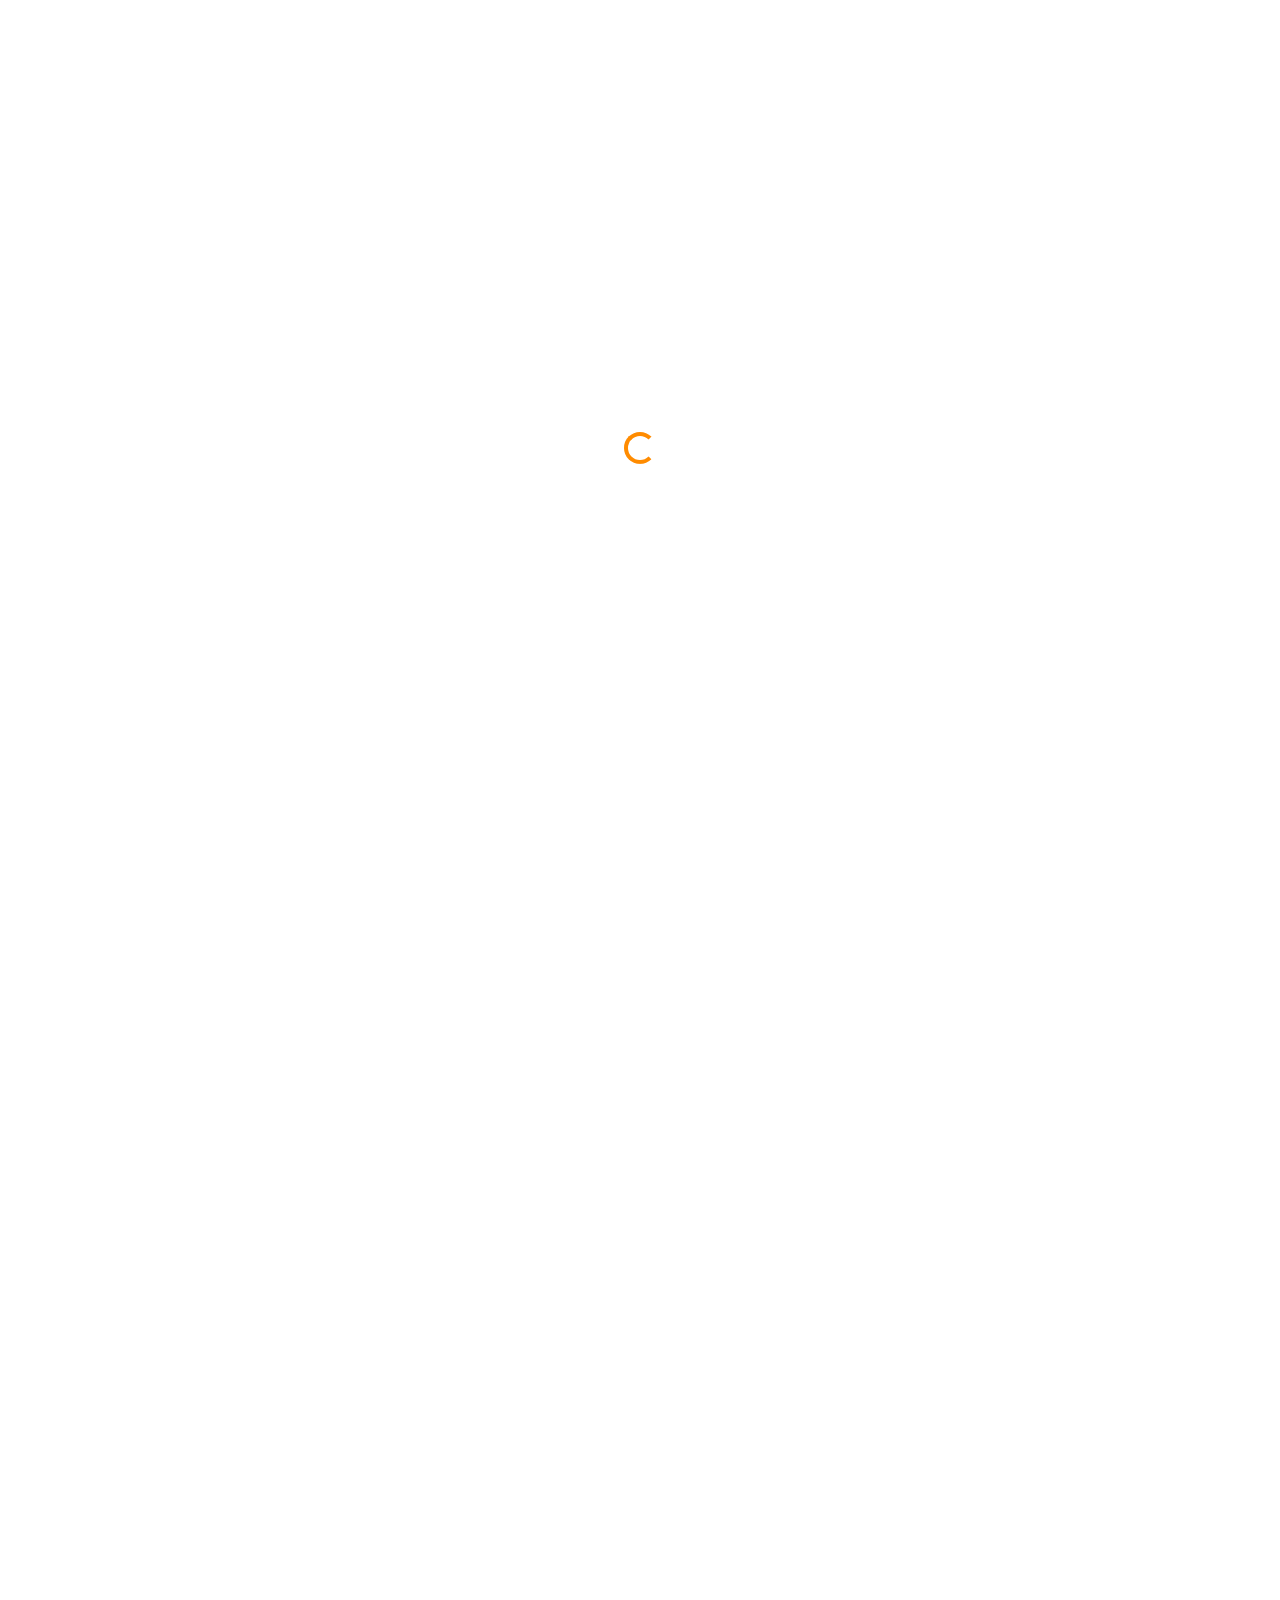
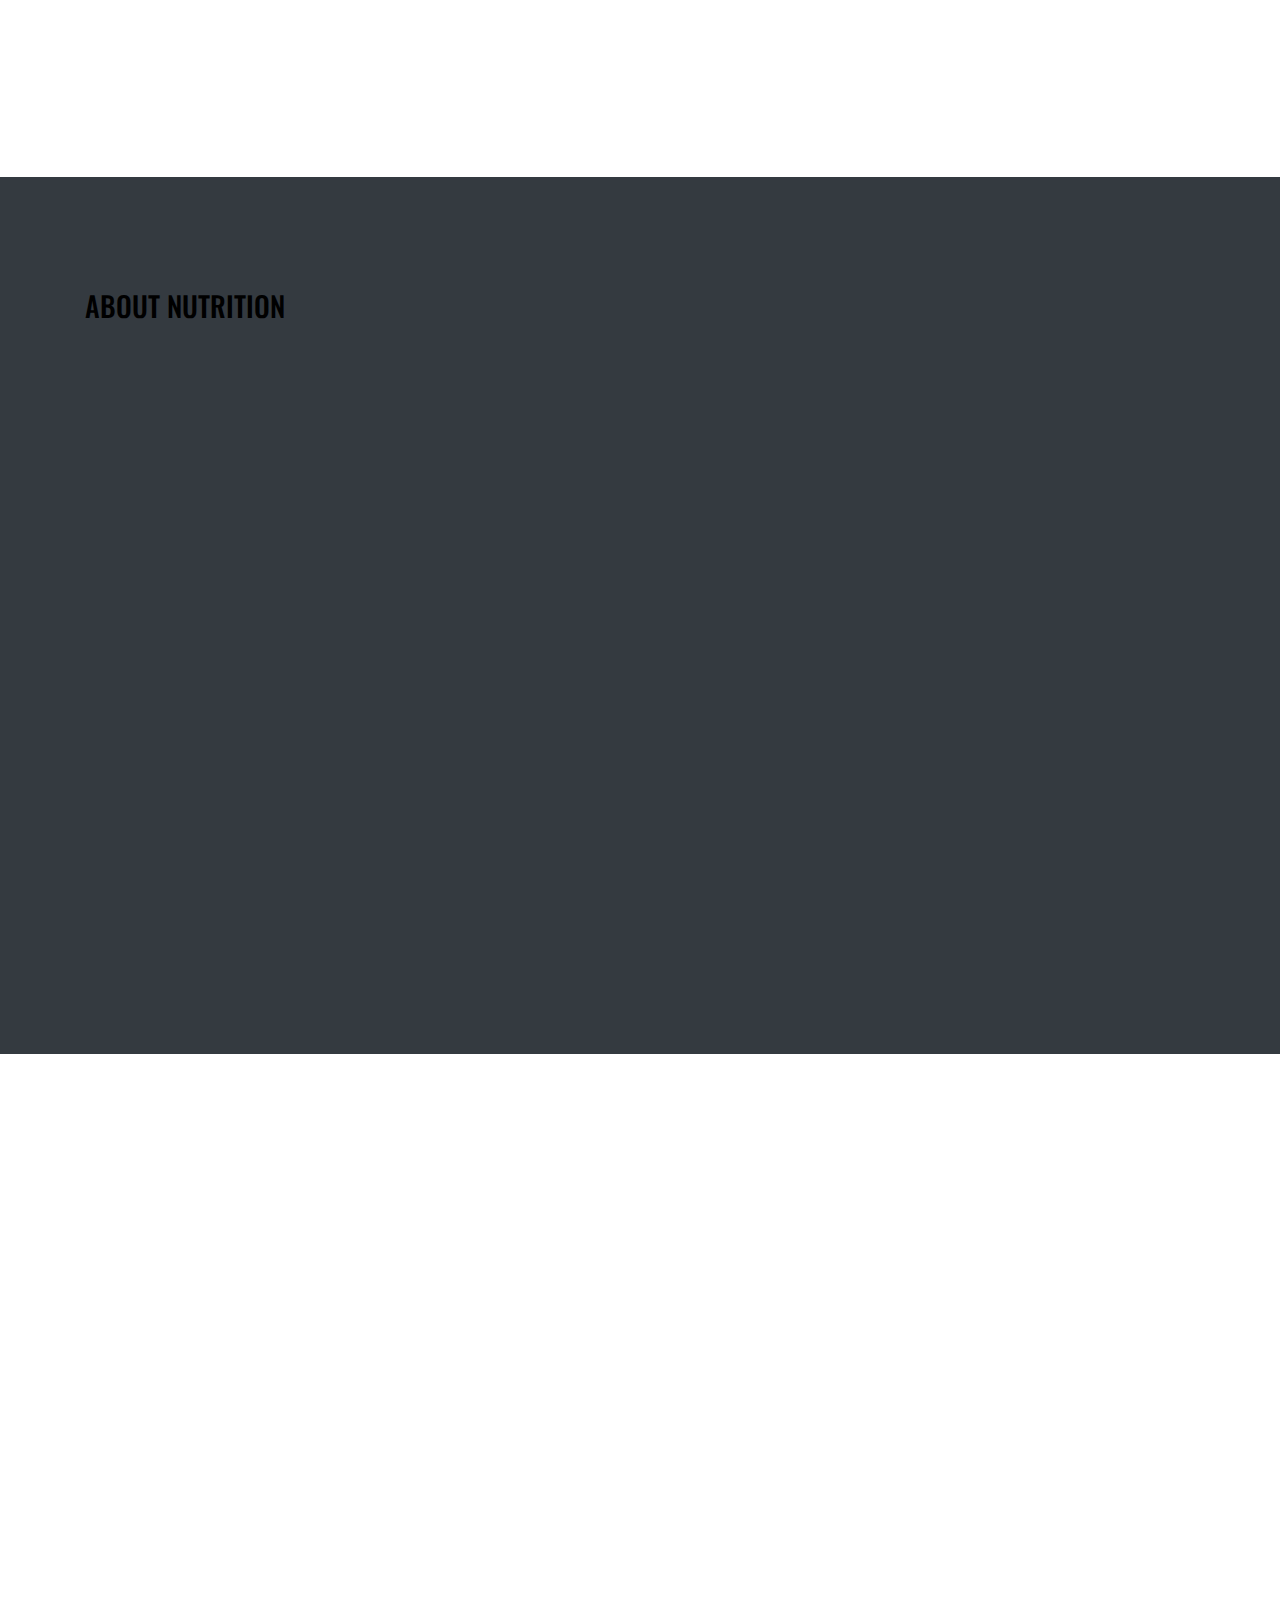
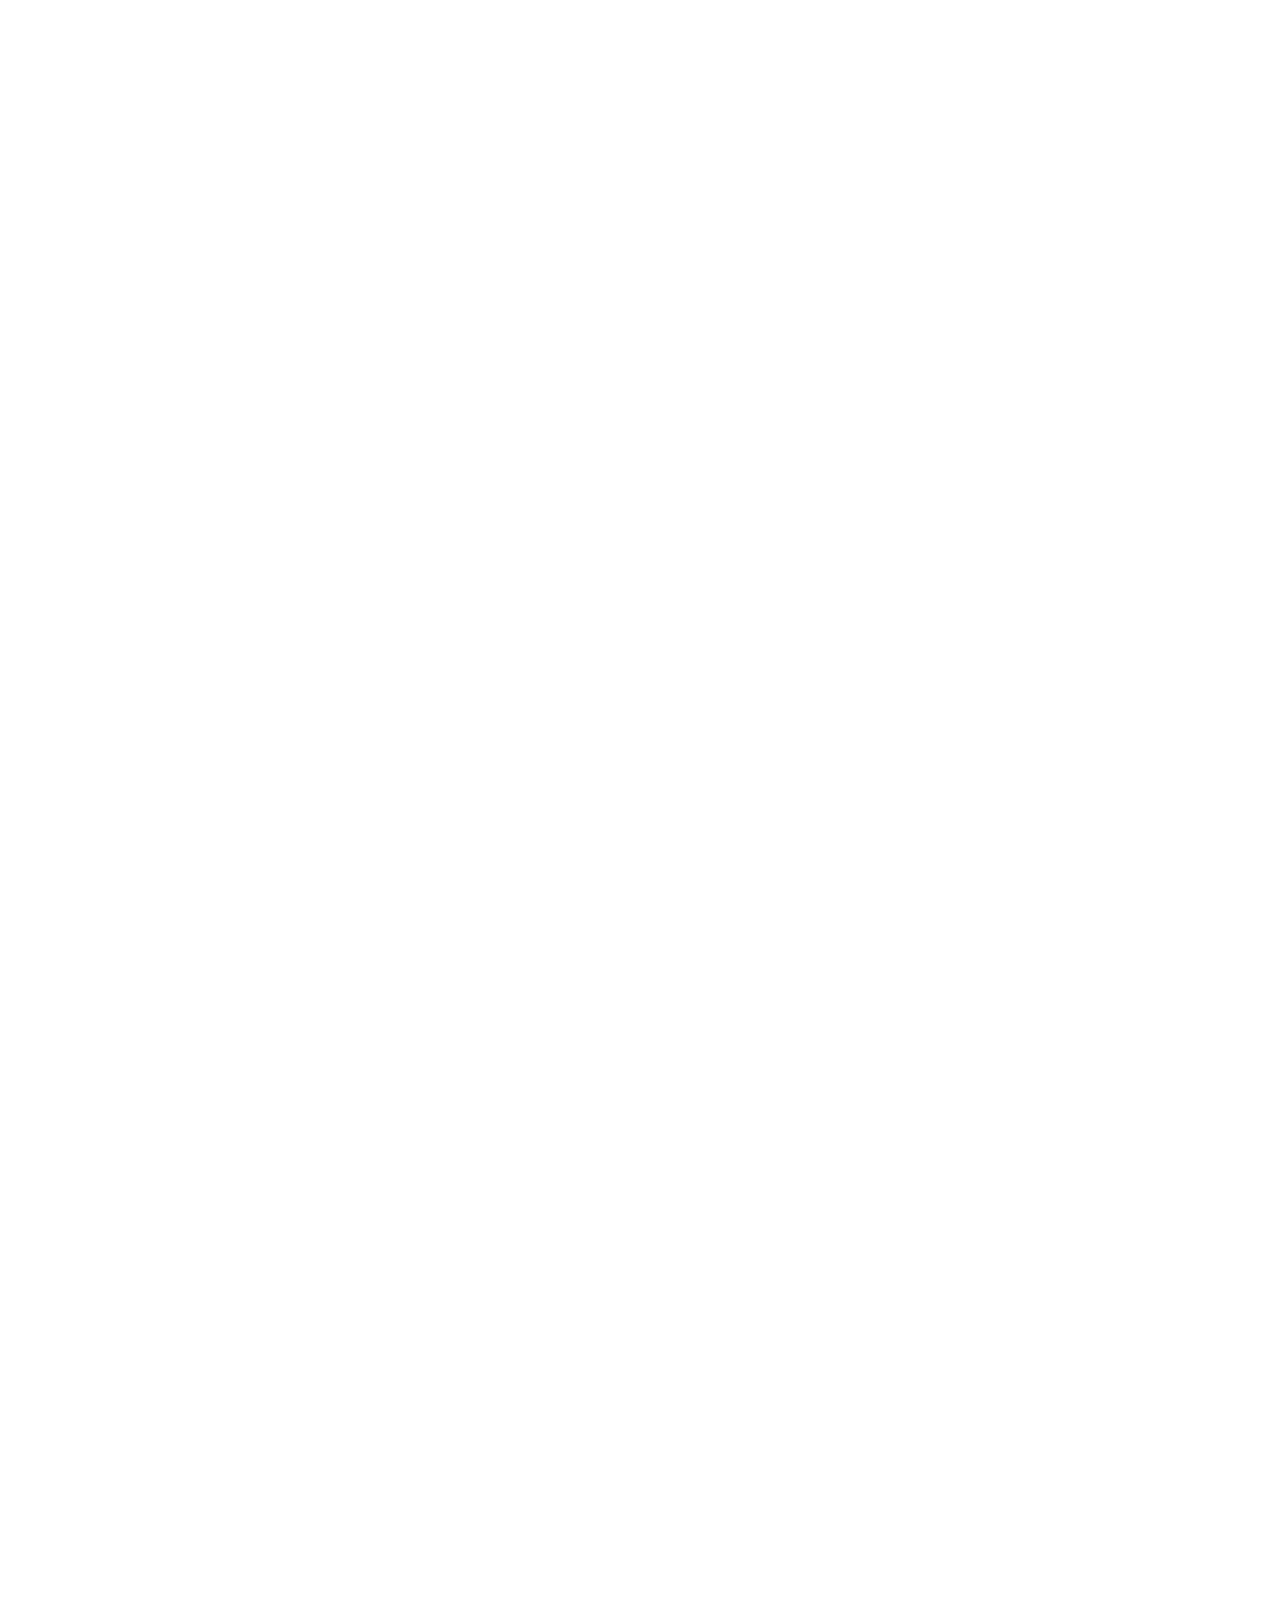
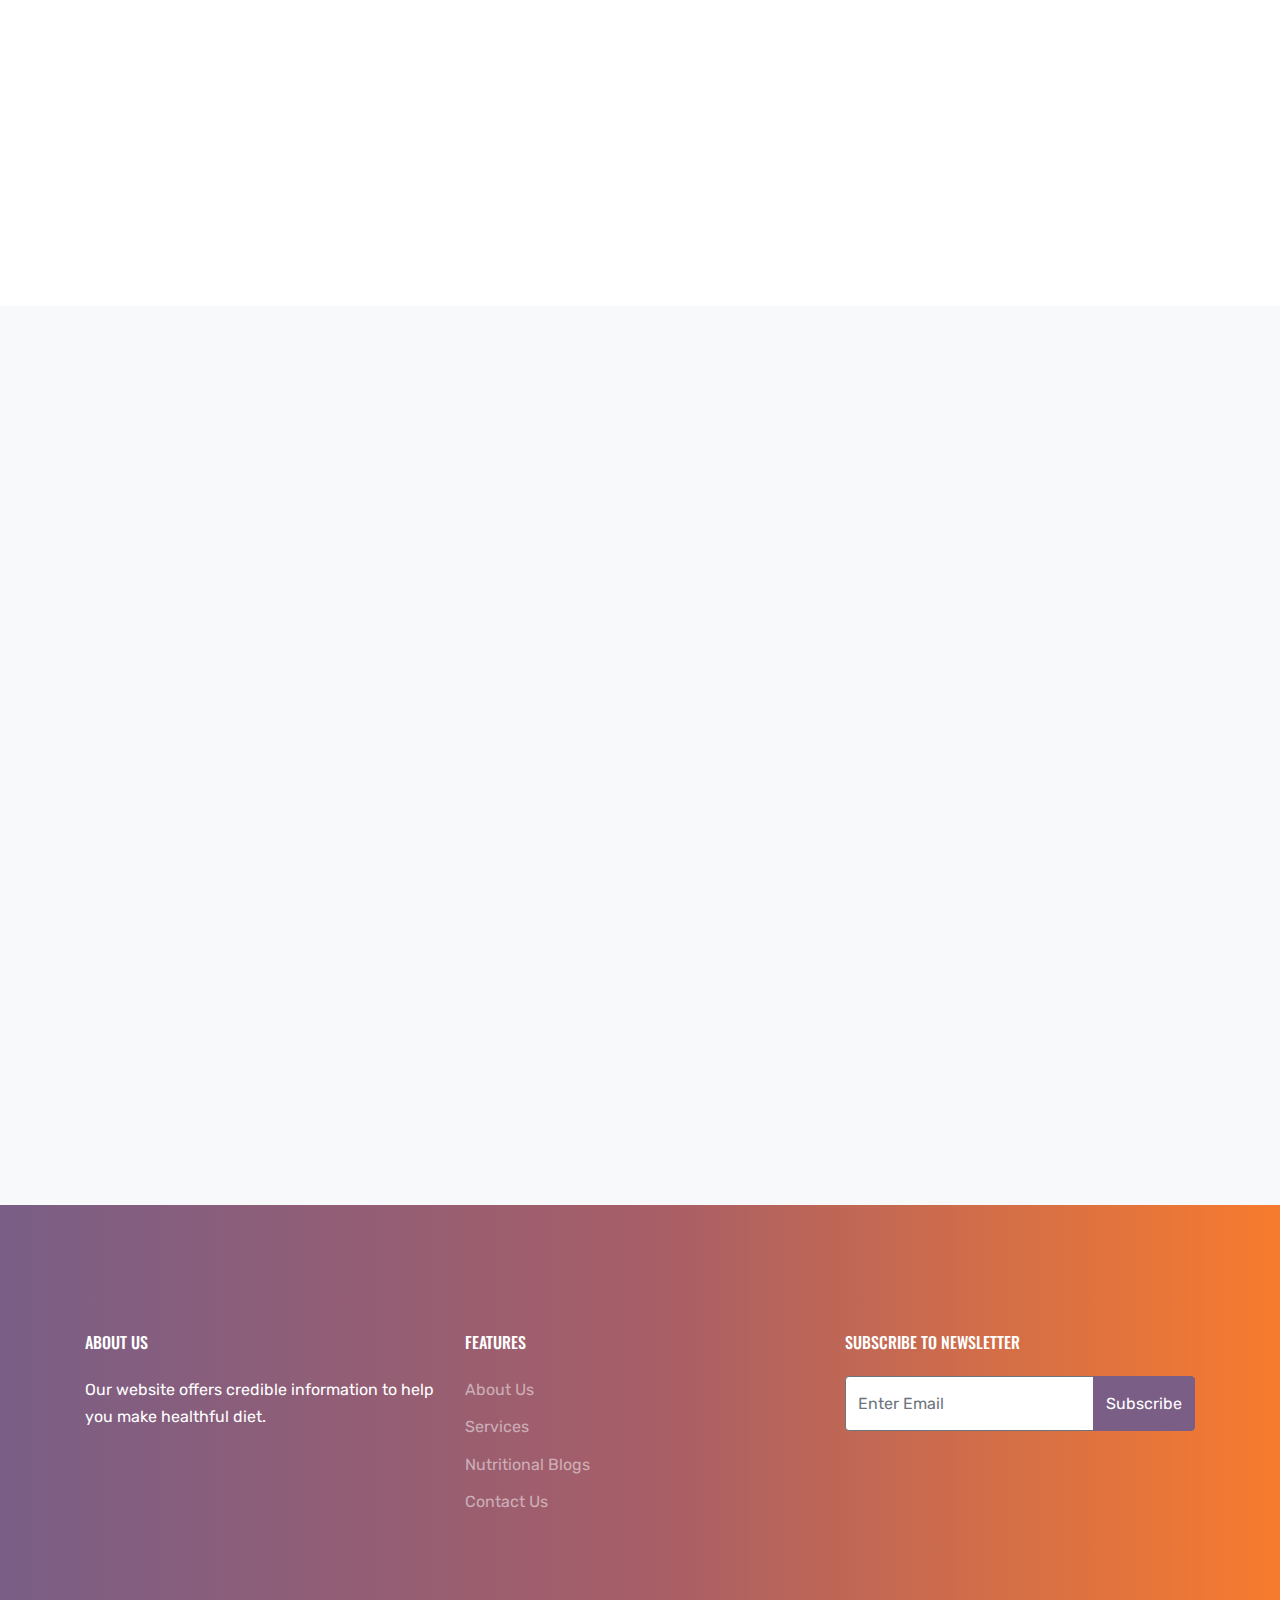
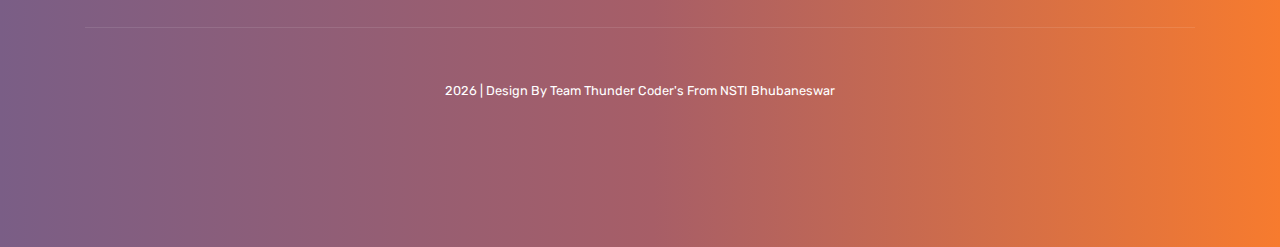
==== index.html @ 6507479a "initial commit" ====
<!doctype html>
<html lang="en">
  <head>
    <title>Nutrition Tracker</title>
    <meta charset="utf-8">
    <meta name="viewport" content="width=device-width, initial-scale=1, shrink-to-fit=no">

    <link href="https://fonts.googleapis.com/css?family=Rubik:300,400,700|Oswald:400,700" rel="stylesheet">

    <link rel="stylesheet" href="fonts/icomoon/style.css">

    <link rel="stylesheet" href="css/bootstrap.min.css">
    <link rel="stylesheet" href="css/jquery.fancybox.min.css">
    <link rel="stylesheet" href="css/owl.carousel.min.css">
    <link rel="stylesheet" href="css/owl.theme.default.min.css">
    <link rel="stylesheet" href="fonts/flaticon/font/flaticon.css">
    <link rel="stylesheet" href="css/aos.css">

    <!-- MAIN CSS -->
    <link rel="stylesheet" href="css/style.css">
    
  </head>
  <body data-spy="scroll" data-target=".site-navbar-target" data-offset="300">

  <div id="overlayer"></div>
  <div class="loader">
    <div class="spinner-border text-primary" role="status">
      <span class="sr-only">Loading...</span>
    </div>
  </div>
  
  <div class="site-wrap"  id="home-section">

    <div class="site-mobile-menu site-navbar-target">
      <div class="site-mobile-menu-header">
        <div class="site-mobile-menu-close mt-3">
          <span class="icon-close2 js-menu-toggle"></span>
        </div>
      </div>
      <div class="site-mobile-menu-body"></div>
    </div>
   

    <div class="top-bar">
      <div class="container">
        <div class="row">
          <div class="col-12">
            
            <a href="#" class="text-white"><span class="">IBM - ADIT(2019-21) | Major Project - Nutrition Tracker | Team -  Thunder Coder's From NSTI Bhubaneswar</span></a>
            <div class="float-right">
            <a href="https://github.com/AdityaBurman" class="text-white"><span class="mr-2 text-white icon-github"></span> <span class="d-none d-md-inline-block"></span></a>

            </div>

          </div>
          
        </div>
        
      </div>
    </div>
      
    <header class="site-navbar js-sticky-header site-navbar-target" role="banner">

      <div class="container">
        <div class="row align-items-center position-relative">
          
            
            <div class="site-logo">
              <a href="index.html" class="text-black"><span class="text-primary">Nutrition Tracker</a>
            </div>
            
            <div class="col-12">
              <nav class="site-navigation text-right ml-auto " role="navigation">

                <ul class="site-menu main-menu js-clone-nav ml-auto d-none d-lg-block">
                <li><a href="#home-section" class="nav-link">Home</a></li>
                <li class="has-children">
                  <a href="#services-section" class="nav-link">Services</a>
                  <ul class="dropdown arrow-top">
                    <li><a href="calorie1.html" class="nav-link">Track Your Daily Calorie</a></li>
                    <li><a href="bmi1.html" class="nav-link">Track Your BMI</a></li>
                    <li><a href="#" class="nav-link">More Services Comming Soon</a></li>
                  </ul>
                </li>
              

                <li class="has-children">
                  <a href="#about-section" class="nav-link">About Us</a>
                  <ul class="dropdown arrow-top">
                    <li><a href="#about-section" class="nav-link">Importance of Nutrition</a></li>
                    <li><a href="#team-section" class="nav-link">Team</a></li>
                    <li><a href="#contact-section" class="nav-link">Contact Us</a></li>
                  </ul>
                </li>
                <li class="has-children">
                  <a href="#blog-section" class="nav-link">Nutrition Blogs</a>
                  <ul class="dropdown arrow-top">
                    <li><a href="Blog1.html" class="nav-link">Nutrition By Age</a></li>
                    <li><a href="Blog2.html" class="nav-link">Healthy Living</a></li>
                    <li><a href="Blog3.html" class="nav-link">Diet & Health Condition</a></li>
                    <li><a href="Blog4.html" class="nav-link">Dietary Supplements</a></li>
                    <li><a href="Blog5.html" class="nav-link">Food Safety</a></li>
                    <li><a href="Blog6.html" class="nav-link">Other Diets</a></li>
                  </ul>
                </li>
                
                <li><a href="#contact-section" class="nav-link">Contact Us</a></li>
              </ul>
              </nav>
          
            </div>

          <div class="toggle-button d-inline-block d-lg-none"><a href="#" class="site-menu-toggle py-5 js-menu-toggle text-black"><span class="icon-menu h3"></span></a></div>

        </div>
      </div>
      
    </header>
    
    <div class="owl-carousel slide-one-item">
      

      

      <div class="site-section-cover overlay img-bg-section" style="background-image: url('images/hero_3.jpg'); " >
        <div class="container">
          <div class="row align-items-center justify-content-center text-center">
            <div class="col-md-12 col-lg-7">
              <h1 data-aos="fade-up" data-aos-delay="">Welcome to Nutrition World</h1>  
              <p class="mb-5" data-aos="fade-up" data-aos-delay="100">Our website offers credible information to help you make healthful diet</p>
              <p data-aos="fade-up" data-aos-delay="200"><a href="#" class="btn btn-outline-white border-w-2 btn-md">Explore Now</a></p>
            </div>
          </div>
        </div>

      </div>

      <div class="site-section-cover overlay img-bg-section" style="background-image: url('images/hero_2.jpg'); " >
        <div class="container">
          <div class="row align-items-center justify-content-center text-center">
            <div class="col-md-12 col-lg-8">
              <h1 data-aos="fade-up" data-aos-delay="">Good Nutrition will prevent 95% of all disease.</h1>      
              <p class="mb-5" data-aos="fade-up" data-aos-delay="100"></p>
              <p data-aos="fade-up" data-aos-delay="200"><a href="#" class="btn btn-outline-white border-w-2 btn-md">Explore Now</a></p>
            </div>
          </div>
        </div>

      </div>
      <div class="site-section-cover overlay img-bg-section" style="background-image: url('images/hero_4.jpg'); " >
        <div class="container">
          <div class="row align-items-center justify-content-center text-center">
            <div class="col-md-12 col-lg-8">
              <h1 data-aos="fade-up" data-aos-delay="">Until you get your nutrition right,Nothing is going to change</h1>      
              <p class="mb-5" data-aos="fade-up" data-aos-delay="100"></p>
              <p data-aos="fade-up" data-aos-delay="200"><a href="#" class="btn btn-outline-white border-w-2 btn-md">Explore Now</a></p>
            </div>
          </div>
        </div>

      </div>
      

    </div>
    
    <div class="site-section">
      <div class="block__73694 mb-2" id="services-section">
        <div class="container">
          <div class="row d-flex no-gutters align-items-stretch">

            <div class="col-12 col-lg-6 block__73422" style="background-image: url('images/img_1.jpg');" data-aos="fade-right" data-aos-delay="">
            </div>

            

            <div class="col-lg-5 ml-auto p-lg-5 mt-4 mt-lg-0" data-aos="fade-left" data-aos-delay="">
              <h2 class="mb-3 text-black">Services</h2>
              <p>Nutrition Tracker lets you easily keep track of your diet, exercises and body weight.</p>

              <p>You can find more nutritional related information and even you can check your BMI and calorie in our website </p>

              <ul class="ul-check primary list-unstyled mt-5">
                <li>Track Your Daily calories.</li>
                <li>BMI (Body Mass Index) calculator.</li>
                <li>Nutrition by age.</li>
                <li>Healthy Living.</li>
                <li>Diet and health condition.</li>
                <li>Dietary Supplements.</li>
                <li>Food Safety.</li>
                <li>Other Diets.</li>
              </ul>

              
            </div>

          </div>
        </div>      
      </div>
    </div>

   

    <div class="site-section bg-dark" id="about-section">
      <div class="container"> 
        <div class="row justify-content-center mb-4 block-img-video-1-wrap">
          <div class="col-md-12 mb-5">
            <h3>About Nutrition</h3>
            <figure class="block-img-video-1" data-aos="fade">
              <a href="https://youtu.be/XMcab1MFaLc" data-fancybox data-ratio="2">
                <span class="icon"><span class="icon-play"></span></span>
                <img src="images/hero_1.jpg" alt="Image" class="img-fluid">
              </a>
            </figure>
          </div>
        </div>
      </div>
    </div>

    <div class="site-section" id="team-section">
      <div class="container">
        <div class="row mb-5 justify-content-center">
          <div class="col-md-7 text-center">
            <div class="block-heading-1" data-aos="fade-up" data-aos-delay="">
              <h2>Team - Thunder Coder's</h2>
              <p>Students from National Skill Training Institiute, Bhubaneswar.</p>
            </div>
          </div>
        </div>
        <div class="row">
          <div class="col-lg-4 col-md-6 mb-4" data-aos="fade-up">
            <div class="block-team-member-1 text-center rounded">
              <figure>
                <img src="images/person_1.jpg" alt="Image" class="img-fluid rounded-circle">
              </figure>
              <h3 class="font-size-20 text-black">Aditya Burman</h3>
              <span class="d-block font-gray-5 letter-spacing-1 text-uppercase font-size-12 mb-3">Team Leader</span>
              <div class="block-social-1">
                <a href="https://www.linkedin.com/in/aditya-burman-240196" class="btn border-w-2 rounded primary-primary-outline--hover"><span class="icon-linkedin"></span></a>
              </div>
            </div>
          </div>

          <div class="col-lg-4 col-md-6 mb-4" data-aos="fade-up" data-aos-delay="100">
            <div class="block-team-member-1 text-center rounded">
              <figure>
                <img src="images/person_2.jpg" alt="Image" class="img-fluid rounded-circle">
              </figure>
              <h3 class="font-size-20 text-black">Saurav Mohanty</h3>
              <span class="d-block font-gray-5 letter-spacing-1 text-uppercase font-size-12 mb-3">Team Member</span>
              <div class="block-social-1">
                <a href="#" class="btn border-w-2 rounded primary-primary-outline--hover"><span class="icon-linkedin"></span></a>
              </div>
            </div>
          </div>
          <div class="col-lg-4 col-md-6 mb-4" data-aos="fade-up" data-aos-delay="100">
            <div class="block-team-member-1 text-center rounded">
              <figure>
                <img src="images/person_3.png" alt="Image" class="img-fluid rounded-circle">
              </figure>
              <h3 class="font-size-20 text-black">Rana Karmakar</h3>
              <span class="d-block font-gray-5 letter-spacing-1 text-uppercase font-size-12 mb-3">Team Member</span>
              <div class="block-social-1">
                <a href="#" class="btn border-w-2 rounded primary-primary-outline--hover"><span class="icon-linkedin"></span></a>
              </div>
            </div>
          </div>

          <div class="col-lg-4 col-md-6 mb-4" data-aos="fade-up" data-aos-delay="200">
            <div class="block-team-member-1 text-center rounded">
              <figure>
                <img src="images/person_4.jpg" alt="Image" class="img-fluid rounded-circle">
              </figure>
              <h3 class="font-size-20 text-black">Basudev Ghadai</h3>
              <span class="d-block font-gray-5 letter-spacing-1 text-uppercase font-size-12 mb-3">Team Member</span>
              <div class="block-social-1">
                <a href="#" class="btn border-w-2 rounded primary-primary-outline--hover"><span class="icon-linkedin"></span></a>
              </div>
            </div>
          </div>
        </div>
      </div>
    </div>

    <div class="site-section" id="blog-section">
      <div class="container">
        <div class="row">
          <div class="col-12 text-center mb-5">
            <div class="block-heading-1" data-aos="fade-up" data-aos-delay="">
              <h2>Nutritional Blogs</h2>
            </div>
          </div>
        </div>
        <div class="row">
          <div class="col-md-6 col-lg-6" data-aos="fade-up" data-aos-delay="">
            <div>
              <a href="Blog1.html" class="mb-4 d-block"><img src="images/Blog1.jpeg" alt="Image" class="img-fluid rounded"></a>
              <h2><a href="Blog1.html">Nutrition By Age</a></h2>
              <p><a href="Blog1.html">Read More</a></p>
            </div>
          </div>
          <div class="col-md-6 col-lg-6" data-aos="fade-up" data-aos-delay="100">
            <div>
              <a href="Blog2.html" class="mb-4 d-block"><img src="images/Blog2.png" alt="Image" class="img-fluid rounded"></a>
              <h2><a href="Blog2.html">Healthy Living</a></h2>
              <p><a href="Blog2.html">Read More</a></p>
            </div>
          </div>
          <div class="col-md-6 col-lg-6" data-aos="fade-up" data-aos-delay="100">
            <div>
              <a href="Blog3.html" class="mb-4 d-block"><img src="images/Blog3.jpeg" alt="Image" class="img-fluid rounded"></a>
              <h2><a href="Blog3.html">Diet And Health Condition</a></h2>
              <p><a href="Blog3.html">Read More</a></p>
            </div>
          </div>
          <div class="col-md-6 col-lg-6" data-aos="fade-up" data-aos-delay="100">
            <div>
              <a href="Blog4.html" class="mb-4 d-block"><img src="images/Blog4.jpg" alt="Image" class="img-fluid rounded"></a>
              <h2><a href="Blog4.html">Dietary Supplements</a></h2>
              <p><a href="Blog4.html">Read More</a></p>
            </div>
          </div>
          <div class="col-md-6 col-lg-6" data-aos="fade-up" data-aos-delay="100">
            <div>
              <a href="Blog5.html" class="mb-4 d-block"><img src="images/Blog5.jpg" alt="Image" class="img-fluid rounded"></a>
              <h2><a href="Blog5.html">Food Saftey</a></h2>
              <p><a href="Blog5.html">Read More</a></p>
            </div>
          </div>
          <div class="col-md-6 col-lg-6" data-aos="fade-up" data-aos-delay="100">
            <div>
              <a href="Blog6.html" class="mb-4 d-block"><img src="images/Blog6.jpg" alt="Image" class="img-fluid rounded"></a>
              <h2><a href="Blog6.html">Other Diets</a></h2>
              <p><a href="Blog6.html">Read More</a></p>
            </div>
          </div>
        </div>
      </div>
    </div>


    <div class="site-section bg-light" id="contact-section">
      <div class="container">
        <div class="row">
          <div class="col-12 text-center mb-5" data-aos="fade-up" data-aos-delay="">
            <div class="block-heading-1">
              <span>Get In Touch</span>
              <h2>Contact Us</h2>
            </div>
          </div>
        </div>
        <div class="row">
          <div class="col-lg-6 mb-5" data-aos="fade-up" data-aos-delay="100">
            <form action="#" method="post">
              <div class="form-group row">
                <div class="col-md-6 mb-4 mb-lg-0">
                  <input type="text" class="form-control" placeholder="First name">
                </div>
                <div class="col-md-6">
                  <input type="text" class="form-control" placeholder="Last name">
                </div>
              </div>

              <div class="form-group row">
                <div class="col-md-12">
                  <input type="text" class="form-control" placeholder="Email address">
                </div>
              </div>

              <div class="form-group row">
                <div class="col-md-12">
                  <textarea name="" id="" class="form-control" placeholder="Write your message." cols="30" rows="10"></textarea>
                </div>
              </div>
              <div class="form-group row">
                <div class="col-md-6 ml-auto">
                  <input type="submit" class="btn btn-block btn-primary text-white py-3 px-5" value="Send Message">
                </div>
              </div>
            </form>
          </div>
          <div class="col-lg-4 ml-auto" data-aos="fade-up" data-aos-delay="200">
            <h2 class="text-black">Need to know more on details. Get In Touch</h2>
            <p><a href="#" class="btn btn-primary text-white">Get Started</a></p>
          </div>
        </div>
      </div>
    </div>


    <footer class="site-footer">
      <div class="container">
        <div class="row">
          <div class="col-md-6">
            <div class="row">
              <div class="col-md-8">
                <h2 class="footer-heading mb-4">About Us</h2>
                <p>Our website offers credible information to help you make healthful diet.</p>
              </div>
              <div class="col-md-4 ml-auto">
                <h2 class="footer-heading mb-4">Features</h2>
                <ul class="list-unstyled">
                  <li><a href="index.html#about-section">About Us</a></li>
                  <li><a href="index.html#services-section">Services</a></li>
                  <li><a href="index.html#blog-section">Nutritional Blogs</a></li>
                  <li><a href="index.html#contact-section">Contact Us</a></li>
                </ul>
              </div>
            </div>
          </div>
          <div class="col-md-4 ml-auto">

            <div class="mb-5">
              <h2 class="footer-heading mb-4">Subscribe to Newsletter</h2>
              <form action="#" method="post" class="footer-suscribe-form">
                <div class="input-group mb-3">
                  <input type="text" class="form-control border-secondary text-white bg-transparent" placeholder="Enter Email" aria-label="Enter Email" aria-describedby="button-addon2">
                  <div class="input-group-append">
                    <button class="btn btn-primary text-white" type="button" id="button-addon2">Subscribe</button>
                  </div>
                </div>
              </div>
            </form>
          </div>
        </div>
        <div class="row pt-5 mt-5 text-center">
          <div class="col-md-12">
            <div class="border-top pt-5">
            <p class="copyright"><small>
             <script>document.write(new Date().getFullYear());</script> | Design By Team Thunder Coder's From NSTI Bhubaneswar</i>
           
            </small></p>
            </div>
          </div>
          
        </div>
      </div>
    </footer>

  </div>

  <script src="js/jquery-3.3.1.min.js"></script>
  <script src="js/popper.min.js"></script>
  <script src="js/bootstrap.min.js"></script>
  <script src="js/owl.carousel.min.js"></script>
  <script src="js/jquery.sticky.js"></script>
  <script src="js/jquery.waypoints.min.js"></script>
  <script src="js/jquery.animateNumber.min.js"></script>
  <script src="js/jquery.fancybox.min.js"></script>
  <script src="js/jquery.easing.1.3.js"></script>
  <script src="js/aos.js"></script>
  
  <script src="js/main.js"></script>
    
  </body>
</html>
---- fonts/icomoon/style.css ----
@font-face {
  font-family: 'icomoon';
  src:  url('fonts/icomoon.eot?10si43');
  src:  url('fonts/icomoon.eot?10si43#iefix') format('embedded-opentype'),
    url('fonts/icomoon.ttf?10si43') format('truetype'),
    url('fonts/icomoon.woff?10si43') format('woff'),
    url('fonts/icomoon.svg?10si43#icomoon') format('svg');
  font-weight: normal;
  font-style: normal;
}

[class^="icon-"], [class*=" icon-"] {
  /* use !important to prevent issues with browser extensions that change fonts */
  font-family: 'icomoon' !important;
  speak: none;
  font-style: normal;
  font-weight: normal;
  font-variant: normal;
  text-transform: none;
  line-height: 1;

  /* Better Font Rendering =========== */
  -webkit-font-smoothing: antialiased;
  -moz-osx-font-smoothing: grayscale;
}

.icon-asterisk:before {
  content: "\f069";
}
.icon-plus:before {
  content: "\f067";
}
.icon-question:before {
  content: "\f128";
}
.icon-minus:before {
  content: "\f068";
}
.icon-glass:before {
  content: "\f000";
}
.icon-music:before {
  content: "\f001";
}
.icon-search:before {
  content: "\f002";
}
.icon-envelope-o:before {
  content: "\f003";
}
.icon-heart:before {
  content: "\f004";
}
.icon-star:before {
  content: "\f005";
}
.icon-star-o:before {
  content: "\f006";
}
.icon-user:before {
  content: "\f007";
}
.icon-film:before {
  content: "\f008";
}
.icon-th-large:before {
  content: "\f009";
}
.icon-th:before {
  content: "\f00a";
}
.icon-th-list:before {
  content: "\f00b";
}
.icon-check:before {
  content: "\f00c";
}
.icon-close:before {
  content: "\f00d";
}
.icon-remove:before {
  content: "\f00d";
}
.icon-times:before {
  content: "\f00d";
}
.icon-search-plus:before {
  content: "\f00e";
}
.icon-search-minus:before {
  content: "\f010";
}
.icon-power-off:before {
  content: "\f011";
}
.icon-signal:before {
  content: "\f012";
}
.icon-cog:before {
  content: "\f013";
}
.icon-gear:before {
  content: "\f013";
}
.icon-trash-o:before {
  content: "\f014";
}
.icon-home:before {
  content: "\f015";
}
.icon-file-o:before {
  content: "\f016";
}
.icon-clock-o:before {
  content: "\f017";
}
.icon-road:before {
  content: "\f018";
}
.icon-download:before {
  content: "\f019";
}
.icon-arrow-circle-o-down:before {
  content: "\f01a";
}
.icon-arrow-circle-o-up:before {
  content: "\f01b";
}
.icon-inbox:before {
  content: "\f01c";
}
.icon-play-circle-o:before {
  content: "\f01d";
}
.icon-repeat:before {
  content: "\f01e";
}
.icon-rotate-right:before {
  content: "\f01e";
}
.icon-refresh:before {
  content: "\f021";
}
.icon-list-alt:before {
  content: "\f022";
}
.icon-lock:before {
  content: "\f023";
}
.icon-flag:before {
  content: "\f024";
}
.icon-headphones:before {
  content: "\f025";
}
.icon-volume-off:before {
  content: "\f026";
}
.icon-volume-down:before {
  content: "\f027";
}
.icon-volume-up:before {
  content: "\f028";
}
.icon-qrcode:before {
  content: "\f029";
}
.icon-barcode:before {
  content: "\f02a";
}
.icon-tag:before {
  content: "\f02b";
}
.icon-tags:before {
  content: "\f02c";
}
.icon-book:before {
  content: "\f02d";
}
.icon-bookmark:before {
  content: "\f02e";
}
.icon-print:before {
  content: "\f02f";
}
.icon-camera:before {
  content: "\f030";
}
.icon-font:before {
  content: "\f031";
}
.icon-bold:before {
  content: "\f032";
}
.icon-italic:before {
  content: "\f033";
}
.icon-text-height:before {
  content: "\f034";
}
.icon-text-width:before {
  content: "\f035";
}
.icon-align-left:before {
  content: "\f036";
}
.icon-align-center:before {
  content: "\f037";
}
.icon-align-right:before {
  content: "\f038";
}
.icon-align-justify:before {
  content: "\f039";
}
.icon-list:before {
  content: "\f03a";
}
.icon-dedent:before {
  content: "\f03b";
}
.icon-outdent:before {
  content: "\f03b";
}
.icon-indent:before {
  content: "\f03c";
}
.icon-video-camera:before {
  content: "\f03d";
}
.icon-image:before {
  content: "\f03e";
}
.icon-photo:before {
  content: "\f03e";
}
.icon-picture-o:before {
  content: "\f03e";
}
.icon-pencil:before {
  content: "\f040";
}
.icon-map-marker:before {
  content: "\f041";
}
.icon-adjust:before {
  content: "\f042";
}
.icon-tint:before {
  content: "\f043";
}
.icon-edit:before {
  content: "\f044";
}
.icon-pencil-square-o:before {
  content: "\f044";
}
.icon-share-square-o:before {
  content: "\f045";
}
.icon-check-square-o:before {
  content: "\f046";
}
.icon-arrows:before {
  content: "\f047";
}
.icon-step-backward:before {
  content: "\f048";
}
.icon-fast-backward:before {
  content: "\f049";
}
.icon-backward:before {
  content: "\f04a";
}
.icon-play:before {
  content: "\f04b";
}
.icon-pause:before {
  content: "\f04c";
}
.icon-stop:before {
  content: "\f04d";
}
.icon-forward:before {
  content: "\f04e";
}
.icon-fast-forward:before {
  content: "\f050";
}
.icon-step-forward:before {
  content: "\f051";
}
.icon-eject:before {
  content: "\f052";
}
.icon-chevron-left:before {
  content: "\f053";
}
.icon-chevron-right:before {
  content: "\f054";
}
.icon-plus-circle:before {
  content: "\f055";
}
.icon-minus-circle:before {
  content: "\f056";
}
.icon-times-circle:before {
  content: "\f057";
}
.icon-check-circle:before {
  content: "\f058";
}
.icon-question-circle:before {
  content: "\f059";
}
.icon-info-circle:before {
  content: "\f05a";
}
.icon-crosshairs:before {
  content: "\f05b";
}
.icon-times-circle-o:before {
  content: "\f05c";
}
.icon-check-circle-o:before {
  content: "\f05d";
}
.icon-ban:before {
  content: "\f05e";
}
.icon-arrow-left:before {
  content: "\f060";
}
.icon-arrow-right:before {
  content: "\f061";
}
.icon-arrow-up:before {
  content: "\f062";
}
.icon-arrow-down:before {
  content: "\f063";
}
.icon-mail-forward:before {
  content: "\f064";
}
.icon-share:before {
  content: "\f064";
}
.icon-expand:before {
  content: "\f065";
}
.icon-compress:before {
  content: "\f066";
}
.icon-exclamation-circle:before {
  content: "\f06a";
}
.icon-gift:before {
  content: "\f06b";
}
.icon-leaf:before {
  content: "\f06c";
}
.icon-fire:before {
  content: "\f06d";
}
.icon-eye:before {
  content: "\f06e";
}
.icon-eye-slash:before {
  content: "\f070";
}
.icon-exclamation-triangle:before {
  content: "\f071";
}
.icon-warning:before {
  content: "\f071";
}
.icon-plane:before {
  content: "\f072";
}
.icon-calendar:before {
  content: "\f073";
}
.icon-random:before {
  content: "\f074";
}
.icon-comment:before {
  content: "\f075";
}
.icon-magnet:before {
  content: "\f076";
}
.icon-chevron-up:before {
  content: "\f077";
}
.icon-chevron-down:before {
  content: "\f078";
}
.icon-retweet:before {
  content: "\f079";
}
.icon-shopping-cart:before {
  content: "\f07a";
}
.icon-folder:before {
  content: "\f07b";
}
.icon-folder-open:before {
  content: "\f07c";
}
.icon-arrows-v:before {
  content: "\f07d";
}
.icon-arrows-h:before {
  content: "\f07e";
}
.icon-bar-chart:before {
  content: "\f080";
}
.icon-bar-chart-o:before {
  content: "\f080";
}
.icon-twitter-square:before {
  content: "\f081";
}
.icon-facebook-square:before {
  content: "\f082";
}
.icon-camera-retro:before {
  content: "\f083";
}
.icon-key:before {
  content: "\f084";
}
.icon-cogs:before {
  content: "\f085";
}
.icon-gears:before {
  content: "\f085";
}
.icon-comments:before {
  content: "\f086";
}
.icon-thumbs-o-up:before {
  content: "\f087";
}
.icon-thumbs-o-down:before {
  content: "\f088";
}
.icon-star-half:before {
  content: "\f089";
}
.icon-heart-o:before {
  content: "\f08a";
}
.icon-sign-out:before {
  content: "\f08b";
}
.icon-linkedin-square:before {
  content: "\f08c";
}
.icon-thumb-tack:before {
  content: "\f08d";
}
.icon-external-link:before {
  content: "\f08e";
}
.icon-sign-in:before {
  content: "\f090";
}
.icon-trophy:before {
  content: "\f091";
}
.icon-github-square:before {
  content: "\f092";
}
.icon-upload:before {
  content: "\f093";
}
.icon-lemon-o:before {
  content: "\f094";
}
.icon-phone:before {
  content: "\f095";
}
.icon-square-o:before {
  content: "\f096";
}
.icon-bookmark-o:before {
  content: "\f097";
}
.icon-phone-square:before {
  content: "\f098";
}
.icon-twitter:before {
  content: "\f099";
}
.icon-facebook:before {
  content: "\f09a";
}
.icon-facebook-f:before {
  content: "\f09a";
}
.icon-github:before {
  content: "\f09b";
}
.icon-unlock:before {
  content: "\f09c";
}
.icon-credit-card:before {
  content: "\f09d";
}
.icon-feed:before {
  content: "\f09e";
}
.icon-rss:before {
  content: "\f09e";
}
.icon-hdd-o:before {
  content: "\f0a0";
}
.icon-bullhorn:before {
  content: "\f0a1";
}
.icon-bell-o:before {
  content: "\f0a2";
}
.icon-certificate:before {
  content: "\f0a3";
}
.icon-hand-o-right:before {
  content: "\f0a4";
}
.icon-hand-o-left:before {
  content: "\f0a5";
}
.icon-hand-o-up:before {
  content: "\f0a6";
}
.icon-hand-o-down:before {
  content: "\f0a7";
}
.icon-arrow-circle-left:before {
  content: "\f0a8";
}
.icon-arrow-circle-right:before {
  content: "\f0a9";
}
.icon-arrow-circle-up:before {
  content: "\f0aa";
}
.icon-arrow-circle-down:before {
  content: "\f0ab";
}
.icon-globe:before {
  content: "\f0ac";
}
.icon-wrench:before {
  content: "\f0ad";
}
.icon-tasks:before {
  content: "\f0ae";
}
.icon-filter:before {
  content: "\f0b0";
}
.icon-briefcase:before {
  content: "\f0b1";
}
.icon-arrows-alt:before {
  content: "\f0b2";
}
.icon-group:before {
  content: "\f0c0";
}
.icon-users:before {
  content: "\f0c0";
}
.icon-chain:before {
  content: "\f0c1";
}
.icon-link:before {
  content: "\f0c1";
}
.icon-cloud:before {
  content: "\f0c2";
}
.icon-flask:before {
  content: "\f0c3";
}
.icon-cut:before {
  content: "\f0c4";
}
.icon-scissors:before {
  content: "\f0c4";
}
.icon-copy:before {
  content: "\f0c5";
}
.icon-files-o:before {
  content: "\f0c5";
}
.icon-paperclip:before {
  content: "\f0c6";
}
.icon-floppy-o:before {
  content: "\f0c7";
}
.icon-save:before {
  content: "\f0c7";
}
.icon-square:before {
  content: "\f0c8";
}
.icon-bars:before {
  content: "\f0c9";
}
.icon-navicon:before {
  content: "\f0c9";
}
.icon-reorder:before {
  content: "\f0c9";
}
.icon-list-ul:before {
  content: "\f0ca";
}
.icon-list-ol:before {
  content: "\f0cb";
}
.icon-strikethrough:before {
  content: "\f0cc";
}
.icon-underline:before {
  content: "\f0cd";
}
.icon-table:before {
  content: "\f0ce";
}
.icon-magic:before {
  content: "\f0d0";
}
.icon-truck:before {
  content: "\f0d1";
}
.icon-pinterest:before {
  content: "\f0d2";
}
.icon-pinterest-square:before {
  content: "\f0d3";
}
.icon-google-plus-square:before {
  content: "\f0d4";
}
.icon-google-plus:before {
  content: "\f0d5";
}
.icon-money:before {
  content: "\f0d6";
}
.icon-caret-down:before {
  content: "\f0d7";
}
.icon-caret-up:before {
  content: "\f0d8";
}
.icon-caret-left:before {
  content: "\f0d9";
}
.icon-caret-right:before {
  content: "\f0da";
}
.icon-columns:before {
  content: "\f0db";
}
.icon-sort:before {
  content: "\f0dc";
}
.icon-unsorted:before {
  content: "\f0dc";
}
.icon-sort-desc:before {
  content: "\f0dd";
}
.icon-sort-down:before {
  content: "\f0dd";
}
.icon-sort-asc:before {
  content: "\f0de";
}
.icon-sort-up:before {
  content: "\f0de";
}
.icon-envelope:before {
  content: "\f0e0";
}
.icon-linkedin:before {
  content: "\f0e1";
}
.icon-rotate-left:before {
  content: "\f0e2";
}
.icon-undo:before {
  content: "\f0e2";
}
.icon-gavel:before {
  content: "\f0e3";
}
.icon-legal:before {
  content: "\f0e3";
}
.icon-dashboard:before {
  content: "\f0e4";
}
.icon-tachometer:before {
  content: "\f0e4";
}
.icon-comment-o:before {
  content: "\f0e5";
}
.icon-comments-o:before {
  content: "\f0e6";
}
.icon-bolt:before {
  content: "\f0e7";
}
.icon-flash:before {
  content: "\f0e7";
}
.icon-sitemap:before {
  content: "\f0e8";
}
.icon-umbrella:before {
  content: "\f0e9";
}
.icon-clipboard:before {
  content: "\f0ea";
}
.icon-paste:before {
  content: "\f0ea";
}
.icon-lightbulb-o:before {
  content: "\f0eb";
}
.icon-exchange:before {
  content: "\f0ec";
}
.icon-cloud-download:before {
  content: "\f0ed";
}
.icon-cloud-upload:before {
  content: "\f0ee";
}
.icon-user-md:before {
  content: "\f0f0";
}
.icon-stethoscope:before {
  content: "\f0f1";
}
.icon-suitcase:before {
  content: "\f0f2";
}
.icon-bell:before {
  content: "\f0f3";
}
.icon-coffee:before {
  content: "\f0f4";
}
.icon-cutlery:before {
  content: "\f0f5";
}
.icon-file-text-o:before {
  content: "\f0f6";
}
.icon-building-o:before {
  content: "\f0f7";
}
.icon-hospital-o:before {
  content: "\f0f8";
}
.icon-ambulance:before {
  content: "\f0f9";
}
.icon-medkit:before {
  content: "\f0fa";
}
.icon-fighter-jet:before {
  content: "\f0fb";
}
.icon-beer:before {
  content: "\f0fc";
}
.icon-h-square:before {
  content: "\f0fd";
}
.icon-plus-square:before {
  content: "\f0fe";
}
.icon-angle-double-left:before {
  content: "\f100";
}
.icon-angle-double-right:before {
  content: "\f101";
}
.icon-angle-double-up:before {
  content: "\f102";
}
.icon-angle-double-down:before {
  content: "\f103";
}
.icon-angle-left:before {
  content: "\f104";
}
.icon-angle-right:before {
  content: "\f105";
}
.icon-angle-up:before {
  content: "\f106";
}
.icon-angle-down:before {
  content: "\f107";
}
.icon-desktop:before {
  content: "\f108";
}
.icon-laptop:before {
  content: "\f109";
}
.icon-tablet:before {
  content: "\f10a";
}
.icon-mobile:before {
  content: "\f10b";
}
.icon-mobile-phone:before {
  content: "\f10b";
}
.icon-circle-o:before {
  content: "\f10c";
}
.icon-quote-left:before {
  content: "\f10d";
}
.icon-quote-right:before {
  content: "\f10e";
}
.icon-spinner:before {
  content: "\f110";
}
.icon-circle:before {
  content: "\f111";
}
.icon-mail-reply:before {
  content: "\f112";
}
.icon-reply:before {
  content: "\f112";
}
.icon-github-alt:before {
  content: "\f113";
}
.icon-folder-o:before {
  content: "\f114";
}
.icon-folder-open-o:before {
  content: "\f115";
}
.icon-smile-o:before {
  content: "\f118";
}
.icon-frown-o:before {
  content: "\f119";
}
.icon-meh-o:before {
  content: "\f11a";
}
.icon-gamepad:before {
  content: "\f11b";
}
.icon-keyboard-o:before {
  content: "\f11c";
}
.icon-flag-o:before {
  content: "\f11d";
}
.icon-flag-checkered:before {
  content: "\f11e";
}
.icon-terminal:before {
  content: "\f120";
}
.icon-code:before {
  content: "\f121";
}
.icon-mail-reply-all:before {
  content: "\f122";
}
.icon-reply-all:before {
  content: "\f122";
}
.icon-star-half-empty:before {
  content: "\f123";
}
.icon-star-half-full:before {
  content: "\f123";
}
.icon-star-half-o:before {
  content: "\f123";
}
.icon-location-arrow:before {
  content: "\f124";
}
.icon-crop:before {
  content: "\f125";
}
.icon-code-fork:before {
  content: "\f126";
}
.icon-chain-broken:before {
  content: "\f127";
}
.icon-unlink:before {
  content: "\f127";
}
.icon-info:before {
  content: "\f129";
}
.icon-exclamation:before {
  content: "\f12a";
}
.icon-superscript:before {
  content: "\f12b";
}
.icon-subscript:before {
  content: "\f12c";
}
.icon-eraser:before {
  content: "\f12d";
}
.icon-puzzle-piece:before {
  content: "\f12e";
}
.icon-microphone:before {
  content: "\f130";
}
.icon-microphone-slash:before {
  content: "\f131";
}
.icon-shield:before {
  content: "\f132";
}
.icon-calendar-o:before {
  content: "\f133";
}
.icon-fire-extinguisher:before {
  content: "\f134";
}
.icon-rocket:before {
  content: "\f135";
}
.icon-maxcdn:before {
  content: "\f136";
}
.icon-chevron-circle-left:before {
  content: "\f137";
}
.icon-chevron-circle-right:before {
  content: "\f138";
}
.icon-chevron-circle-up:before {
  content: "\f139";
}
.icon-chevron-circle-down:before {
  content: "\f13a";
}
.icon-html5:before {
  content: "\f13b";
}
.icon-css3:before {
  content: "\f13c";
}
.icon-anchor:before {
  content: "\f13d";
}
.icon-unlock-alt:before {
  content: "\f13e";
}
.icon-bullseye:before {
  content: "\f140";
}
.icon-ellipsis-h:before {
  content: "\f141";
}
.icon-ellipsis-v:before {
  content: "\f142";
}
.icon-rss-square:before {
  content: "\f143";
}
.icon-play-circle:before {
  content: "\f144";
}
.icon-ticket:before {
  content: "\f145";
}
.icon-minus-square:before {
  content: "\f146";
}
.icon-minus-square-o:before {
  content: "\f147";
}
.icon-level-up:before {
  content: "\f148";
}
.icon-level-down:before {
  content: "\f149";
}
.icon-check-square:before {
  content: "\f14a";
}
.icon-pencil-square:before {
  content: "\f14b";
}
.icon-external-link-square:before {
  content: "\f14c";
}
.icon-share-square:before {
  content: "\f14d";
}
.icon-compass:before {
  content: "\f14e";
}
.icon-caret-square-o-down:before {
  content: "\f150";
}
.icon-toggle-down:before {
  content: "\f150";
}
.icon-caret-square-o-up:before {
  content: "\f151";
}
.icon-toggle-up:before {
  content: "\f151";
}
.icon-caret-square-o-right:before {
  content: "\f152";
}
.icon-toggle-right:before {
  content: "\f152";
}
.icon-eur:before {
  content: "\f153";
}
.icon-euro:before {
  content: "\f153";
}
.icon-gbp:before {
  content: "\f154";
}
.icon-dollar:before {
  content: "\f155";
}
.icon-usd:before {
  content: "\f155";
}
.icon-inr:before {
  content: "\f156";
}
.icon-rupee:before {
  content: "\f156";
}
.icon-cny:before {
  content: "\f157";
}
.icon-jpy:before {
  content: "\f157";
}
.icon-rmb:before {
  content: "\f157";
}
.icon-yen:before {
  content: "\f157";
}
.icon-rouble:before {
  content: "\f158";
}
.icon-rub:before {
  content: "\f158";
}
.icon-ruble:before {
  content: "\f158";
}
.icon-krw:before {
  content: "\f159";
}
.icon-won:before {
  content: "\f159";
}
.icon-bitcoin:before {
  content: "\f15a";
}
.icon-btc:before {
  content: "\f15a";
}
.icon-file:before {
  content: "\f15b";
}
.icon-file-text:before {
  content: "\f15c";
}
.icon-sort-alpha-asc:before {
  content: "\f15d";
}
.icon-sort-alpha-desc:before {
  content: "\f15e";
}
.icon-sort-amount-asc:before {
  content: "\f160";
}
.icon-sort-amount-desc:before {
  content: "\f161";
}
.icon-sort-numeric-asc:before {
  content: "\f162";
}
.icon-sort-numeric-desc:before {
  content: "\f163";
}
.icon-thumbs-up:before {
  content: "\f164";
}
.icon-thumbs-down:before {
  content: "\f165";
}
.icon-youtube-square:before {
  content: "\f166";
}
.icon-youtube:before {
  content: "\f167";
}
.icon-xing:before {
  content: "\f168";
}
.icon-xing-square:before {
  content: "\f169";
}
.icon-youtube-play:before {
  content: "\f16a";
}
.icon-dropbox:before {
  content: "\f16b";
}
.icon-stack-overflow:before {
  content: "\f16c";
}
.icon-instagram:before {
  content: "\f16d";
}
.icon-flickr:before {
  content: "\f16e";
}
.icon-adn:before {
  content: "\f170";
}
.icon-bitbucket:before {
  content: "\f171";
}
.icon-bitbucket-square:before {
  content: "\f172";
}
.icon-tumblr:before {
  content: "\f173";
}
.icon-tumblr-square:before {
  content: "\f174";
}
.icon-long-arrow-down:before {
  content: "\f175";
}
.icon-long-arrow-up:before {
  content: "\f176";
}
.icon-long-arrow-left:before {
  content: "\f177";
}
.icon-long-arrow-right:before {
  content: "\f178";
}
.icon-apple:before {
  content: "\f179";
}
.icon-windows:before {
  content: "\f17a";
}
.icon-android:before {
  content: "\f17b";
}
.icon-linux:before {
  content: "\f17c";
}
.icon-dribbble:before {
  content: "\f17d";
}
.icon-skype:before {
  content: "\f17e";
}
.icon-foursquare:before {
  content: "\f180";
}
.icon-trello:before {
  content: "\f181";
}
.icon-female:before {
  content: "\f182";
}
.icon-male:before {
  content: "\f183";
}
.icon-gittip:before {
  content: "\f184";
}
.icon-gratipay:before {
  content: "\f184";
}
.icon-sun-o:before {
  content: "\f185";
}
.icon-moon-o:before {
  content: "\f186";
}
.icon-archive:before {
  content: "\f187";
}
.icon-bug:before {
  content: "\f188";
}
.icon-vk:before {
  content: "\f189";
}
.icon-weibo:before {
  content: "\f18a";
}
.icon-renren:before {
  content: "\f18b";
}
.icon-pagelines:before {
  content: "\f18c";
}
.icon-stack-exchange:before {
  content: "\f18d";
}
.icon-arrow-circle-o-right:before {
  content: "\f18e";
}
.icon-arrow-circle-o-left:before {
  content: "\f190";
}
.icon-caret-square-o-left:before {
  content: "\f191";
}
.icon-toggle-left:before {
  content: "\f191";
}
.icon-dot-circle-o:before {
  content: "\f192";
}
.icon-wheelchair:before {
  content: "\f193";
}
.icon-vimeo-square:before {
  content: "\f194";
}
.icon-try:before {
  content: "\f195";
}
.icon-turkish-lira:before {
  content: "\f195";
}
.icon-plus-square-o:before {
  content: "\f196";
}
.icon-space-shuttle:before {
  content: "\f197";
}
.icon-slack:before {
  content: "\f198";
}
.icon-envelope-square:before {
  content: "\f199";
}
.icon-wordpress:before {
  content: "\f19a";
}
.icon-openid:before {
  content: "\f19b";
}
.icon-bank:before {
  content: "\f19c";
}
.icon-institution:before {
  content: "\f19c";
}
.icon-university:before {
  content: "\f19c";
}
.icon-graduation-cap:before {
  content: "\f19d";
}
.icon-mortar-board:before {
  content: "\f19d";
}
.icon-yahoo:before {
  content: "\f19e";
}
.icon-google:before {
  content: "\f1a0";
}
.icon-reddit:before {
  content: "\f1a1";
}
.icon-reddit-square:before {
  content: "\f1a2";
}
.icon-stumbleupon-circle:before {
  content: "\f1a3";
}
.icon-stumbleupon:before {
  content: "\f1a4";
}
.icon-delicious:before {
  content: "\f1a5";
}
.icon-digg:before {
  content: "\f1a6";
}
.icon-pied-piper-pp:before {
  content: "\f1a7";
}
.icon-pied-piper-alt:before {
  content: "\f1a8";
}
.icon-drupal:before {
  content: "\f1a9";
}
.icon-joomla:before {
  content: "\f1aa";
}
.icon-language:before {
  content: "\f1ab";
}
.icon-fax:before {
  content: "\f1ac";
}
.icon-building:before {
  content: "\f1ad";
}
.icon-child:before {
  content: "\f1ae";
}
.icon-paw:before {
  content: "\f1b0";
}
.icon-spoon:before {
  content: "\f1b1";
}
.icon-cube:before {
  content: "\f1b2";
}
.icon-cubes:before {
  content: "\f1b3";
}
.icon-behance:before {
  content: "\f1b4";
}
.icon-behance-square:before {
  content: "\f1b5";
}
.icon-steam:before {
  content: "\f1b6";
}
.icon-steam-square:before {
  content: "\f1b7";
}
.icon-recycle:before {
  content: "\f1b8";
}
.icon-automobile:before {
  content: "\f1b9";
}
.icon-car:before {
  content: "\f1b9";
}
.icon-cab:before {
  content: "\f1ba";
}
.icon-taxi:before {
  content: "\f1ba";
}
.icon-tree:before {
  content: "\f1bb";
}
.icon-spotify:before {
  content: "\f1bc";
}
.icon-deviantart:before {
  content: "\f1bd";
}
.icon-soundcloud:before {
  content: "\f1be";
}
.icon-database:before {
  content: "\f1c0";
}
.icon-file-pdf-o:before {
  content: "\f1c1";
}
.icon-file-word-o:before {
  content: "\f1c2";
}
.icon-file-excel-o:before {
  content: "\f1c3";
}
.icon-file-powerpoint-o:before {
  content: "\f1c4";
}
.icon-file-image-o:before {
  content: "\f1c5";
}
.icon-file-photo-o:before {
  content: "\f1c5";
}
.icon-file-picture-o:before {
  content: "\f1c5";
}
.icon-file-archive-o:before {
  content: "\f1c6";
}
.icon-file-zip-o:before {
  content: "\f1c6";
}
.icon-file-audio-o:before {
  content: "\f1c7";
}
.icon-file-sound-o:before {
  content: "\f1c7";
}
.icon-file-movie-o:before {
  content: "\f1c8";
}
.icon-file-video-o:before {
  content: "\f1c8";
}
.icon-file-code-o:before {
  content: "\f1c9";
}
.icon-vine:before {
  content: "\f1ca";
}
.icon-codepen:before {
  content: "\f1cb";
}
.icon-jsfiddle:before {
  content: "\f1cc";
}
.icon-life-bouy:before {
  content: "\f1cd";
}
.icon-life-buoy:before {
  content: "\f1cd";
}
.icon-life-ring:before {
  content: "\f1cd";
}
.icon-life-saver:before {
  content: "\f1cd";
}
.icon-support:before {
  content: "\f1cd";
}
.icon-circle-o-notch:before {
  content: "\f1ce";
}
.icon-ra:before {
  content: "\f1d0";
}
.icon-rebel:before {
  content: "\f1d0";
}
.icon-resistance:before {
  content: "\f1d0";
}
.icon-empire:before {
  content: "\f1d1";
}
.icon-ge:before {
  content: "\f1d1";
}
.icon-git-square:before {
  content: "\f1d2";
}
.icon-git:before {
  content: "\f1d3";
}
.icon-hacker-news:before {
  content: "\f1d4";
}
.icon-y-combinator-square:before {
  content: "\f1d4";
}
.icon-yc-square:before {
  content: "\f1d4";
}
.icon-tencent-weibo:before {
  content: "\f1d5";
}
.icon-qq:before {
  content: "\f1d6";
}
.icon-wechat:before {
  content: "\f1d7";
}
.icon-weixin:before {
  content: "\f1d7";
}
.icon-paper-plane:before {
  content: "\f1d8";
}
.icon-send:before {
  content: "\f1d8";
}
.icon-paper-plane-o:before {
  content: "\f1d9";
}
.icon-send-o:before {
  content: "\f1d9";
}
.icon-history:before {
  content: "\f1da";
}
.icon-circle-thin:before {
  content: "\f1db";
}
.icon-header:before {
  content: "\f1dc";
}
.icon-paragraph:before {
  content: "\f1dd";
}
.icon-sliders:before {
  content: "\f1de";
}
.icon-share-alt:before {
  content: "\f1e0";
}
.icon-share-alt-square:before {
  content: "\f1e1";
}
.icon-bomb:before {
  content: "\f1e2";
}
.icon-futbol-o:before {
  content: "\f1e3";
}
.icon-soccer-ball-o:before {
  content: "\f1e3";
}
.icon-tty:before {
  content: "\f1e4";
}
.icon-binoculars:before {
  content: "\f1e5";
}
.icon-plug:before {
  content: "\f1e6";
}
.icon-slideshare:before {
  content: "\f1e7";
}
.icon-twitch:before {
  content: "\f1e8";
}
.icon-yelp:before {
  content: "\f1e9";
}
.icon-newspaper-o:before {
  content: "\f1ea";
}
.icon-wifi:before {
  content: "\f1eb";
}
.icon-calculator:before {
  content: "\f1ec";
}
.icon-paypal:before {
  content: "\f1ed";
}
.icon-google-wallet:before {
  content: "\f1ee";
}
.icon-cc-visa:before {
  content: "\f1f0";
}
.icon-cc-mastercard:before {
  content: "\f1f1";
}
.icon-cc-discover:before {
  content: "\f1f2";
}
.icon-cc-amex:before {
  content: "\f1f3";
}
.icon-cc-paypal:before {
  content: "\f1f4";
}
.icon-cc-stripe:before {
  content: "\f1f5";
}
.icon-bell-slash:before {
  content: "\f1f6";
}
.icon-bell-slash-o:before {
  content: "\f1f7";
}
.icon-trash:before {
  content: "\f1f8";
}
.icon-copyright:before {
  content: "\f1f9";
}
.icon-at:before {
  content: "\f1fa";
}
.icon-eyedropper:before {
  content: "\f1fb";
}
.icon-paint-brush:before {
  content: "\f1fc";
}
.icon-birthday-cake:before {
  content: "\f1fd";
}
.icon-area-chart:before {
  content: "\f1fe";
}
.icon-pie-chart:before {
  content: "\f200";
}
.icon-line-chart:before {
  content: "\f201";
}
.icon-lastfm:before {
  content: "\f202";
}
.icon-lastfm-square:before {
  content: "\f203";
}
.icon-toggle-off:before {
  content: "\f204";
}
.icon-toggle-on:before {
  content: "\f205";
}
.icon-bicycle:before {
  content: "\f206";
}
.icon-bus:before {
  content: "\f207";
}
.icon-ioxhost:before {
  content: "\f208";
}
.icon-angellist:before {
  content: "\f209";
}
.icon-cc:before {
  content: "\f20a";
}
.icon-ils:before {
  content: "\f20b";
}
.icon-shekel:before {
  content: "\f20b";
}
.icon-sheqel:before {
  content: "\f20b";
}
.icon-meanpath:before {
  content: "\f20c";
}
.icon-buysellads:before {
  content: "\f20d";
}
.icon-connectdevelop:before {
  content: "\f20e";
}
.icon-dashcube:before {
  content: "\f210";
}
.icon-forumbee:before {
  content: "\f211";
}
.icon-leanpub:before {
  content: "\f212";
}
.icon-sellsy:before {
  content: "\f213";
}
.icon-shirtsinbulk:before {
  content: "\f214";
}
.icon-simplybuilt:before {
  content: "\f215";
}
.icon-skyatlas:before {
  content: "\f216";
}
.icon-cart-plus:before {
  content: "\f217";
}
.icon-cart-arrow-down:before {
  content: "\f218";
}
.icon-diamond:before {
  content: "\f219";
}
.icon-ship:before {
  content: "\f21a";
}
.icon-user-secret:before {
  content: "\f21b";
}
.icon-motorcycle:before {
  content: "\f21c";
}
.icon-street-view:before {
  content: "\f21d";
}
.icon-heartbeat:before {
  content: "\f21e";
}
.icon-venus:before {
  content: "\f221";
}
.icon-mars:before {
  content: "\f222";
}
.icon-mercury:before {
  content: "\f223";
}
.icon-intersex:before {
  content: "\f224";
}
.icon-transgender:before {
  content: "\f224";
}
.icon-transgender-alt:before {
  content: "\f225";
}
.icon-venus-double:before {
  content: "\f226";
}
.icon-mars-double:before {
  content: "\f227";
}
.icon-venus-mars:before {
  content: "\f228";
}
.icon-mars-stroke:before {
  content: "\f229";
}
.icon-mars-stroke-v:before {
  content: "\f22a";
}
.icon-mars-stroke-h:before {
  content: "\f22b";
}
.icon-neuter:before {
  content: "\f22c";
}
.icon-genderless:before {
  content: "\f22d";
}
.icon-facebook-official:before {
  content: "\f230";
}
.icon-pinterest-p:before {
  content: "\f231";
}
.icon-whatsapp:before {
  content: "\f232";
}
.icon-server:before {
  content: "\f233";
}
.icon-user-plus:before {
  content: "\f234";
}
.icon-user-times:before {
  content: "\f235";
}
.icon-bed:before {
  content: "\f236";
}
.icon-hotel:before {
  content: "\f236";
}
.icon-viacoin:before {
  content: "\f237";
}
.icon-train:before {
  content: "\f238";
}
.icon-subway:before {
  content: "\f239";
}
.icon-medium:before {
  content: "\f23a";
}
.icon-y-combinator:before {
  content: "\f23b";
}
.icon-yc:before {
  content: "\f23b";
}
.icon-optin-monster:before {
  content: "\f23c";
}
.icon-opencart:before {
  content: "\f23d";
}
.icon-expeditedssl:before {
  content: "\f23e";
}
.icon-battery:before {
  content: "\f240";
}
.icon-battery-4:before {
  content: "\f240";
}
.icon-battery-full:before {
  content: "\f240";
}
.icon-battery-3:before {
  content: "\f241";
}
.icon-battery-three-quarters:before {
  content: "\f241";
}
.icon-battery-2:before {
  content: "\f242";
}
.icon-battery-half:before {
  content: "\f242";
}
.icon-battery-1:before {
  content: "\f243";
}
.icon-battery-quarter:before {
  content: "\f243";
}
.icon-battery-0:before {
  content: "\f244";
}
.icon-battery-empty:before {
  content: "\f244";
}
.icon-mouse-pointer:before {
  content: "\f245";
}
.icon-i-cursor:before {
  content: "\f246";
}
.icon-object-group:before {
  content: "\f247";
}
.icon-object-ungroup:before {
  content: "\f248";
}
.icon-sticky-note:before {
  content: "\f249";
}
.icon-sticky-note-o:before {
  content: "\f24a";
}
.icon-cc-jcb:before {
  content: "\f24b";
}
.icon-cc-diners-club:before {
  content: "\f24c";
}
.icon-clone:before {
  content: "\f24d";
}
.icon-balance-scale:before {
  content: "\f24e";
}
.icon-hourglass-o:before {
  content: "\f250";
}
.icon-hourglass-1:before {
  content: "\f251";
}
.icon-hourglass-start:before {
  content: "\f251";
}
.icon-hourglass-2:before {
  content: "\f252";
}
.icon-hourglass-half:before {
  content: "\f252";
}
.icon-hourglass-3:before {
  content: "\f253";
}
.icon-hourglass-end:before {
  content: "\f253";
}
.icon-hourglass:before {
  content: "\f254";
}
.icon-hand-grab-o:before {
  content: "\f255";
}
.icon-hand-rock-o:before {
  content: "\f255";
}
.icon-hand-paper-o:before {
  content: "\f256";
}
.icon-hand-stop-o:before {
  content: "\f256";
}
.icon-hand-scissors-o:before {
  content: "\f257";
}
.icon-hand-lizard-o:before {
  content: "\f258";
}
.icon-hand-spock-o:before {
  content: "\f259";
}
.icon-hand-pointer-o:before {
  content: "\f25a";
}
.icon-hand-peace-o:before {
  content: "\f25b";
}
.icon-trademark:before {
  content: "\f25c";
}
.icon-registered:before {
  content: "\f25d";
}
.icon-creative-commons:before {
  content: "\f25e";
}
.icon-gg:before {
  content: "\f260";
}
.icon-gg-circle:before {
  content: "\f261";
}
.icon-tripadvisor:before {
  content: "\f262";
}
.icon-odnoklassniki:before {
  content: "\f263";
}
.icon-odnoklassniki-square:before {
  content: "\f264";
}
.icon-get-pocket:before {
  content: "\f265";
}
.icon-wikipedia-w:before {
  content: "\f266";
}
.icon-safari:before {
  content: "\f267";
}
.icon-chrome:before {
  content: "\f268";
}
.icon-firefox:before {
  content: "\f269";
}
.icon-opera:before {
  content: "\f26a";
}
.icon-internet-explorer:before {
  content: "\f26b";
}
.icon-television:before {
  content: "\f26c";
}
.icon-tv:before {
  content: "\f26c";
}
.icon-contao:before {
  content: "\f26d";
}
.icon-500px:before {
  content: "\f26e";
}
.icon-amazon:before {
  content: "\f270";
}
.icon-calendar-plus-o:before {
  content: "\f271";
}
.icon-calendar-minus-o:before {
  content: "\f272";
}
.icon-calendar-times-o:before {
  content: "\f273";
}
.icon-calendar-check-o:before {
  content: "\f274";
}
.icon-industry:before {
  content: "\f275";
}
.icon-map-pin:before {
  content: "\f276";
}
.icon-map-signs:before {
  content: "\f277";
}
.icon-map-o:before {
  content: "\f278";
}
.icon-map:before {
  content: "\f279";
}
.icon-commenting:before {
  content: "\f27a";
}
.icon-commenting-o:before {
  content: "\f27b";
}
.icon-houzz:before {
  content: "\f27c";
}
.icon-vimeo:before {
  content: "\f27d";
}
.icon-black-tie:before {
  content: "\f27e";
}
.icon-fonticons:before {
  content: "\f280";
}
.icon-reddit-alien:before {
  content: "\f281";
}
.icon-edge:before {
  content: "\f282";
}
.icon-credit-card-alt:before {
  content: "\f283";
}
.icon-codiepie:before {
  content: "\f284";
}
.icon-modx:before {
  content: "\f285";
}
.icon-fort-awesome:before {
  content: "\f286";
}
.icon-usb:before {
  content: "\f287";
}
.icon-product-hunt:before {
  content: "\f288";
}
.icon-mixcloud:before {
  content: "\f289";
}
.icon-scribd:before {
  content: "\f28a";
}
.icon-pause-circle:before {
  content: "\f28b";
}
.icon-pause-circle-o:before {
  content: "\f28c";
}
.icon-stop-circle:before {
  content: "\f28d";
}
.icon-stop-circle-o:before {
  content: "\f28e";
}
.icon-shopping-bag:before {
  content: "\f290";
}
.icon-shopping-basket:before {
  content: "\f291";
}
.icon-hashtag:before {
  content: "\f292";
}
.icon-bluetooth:before {
  content: "\f293";
}
.icon-bluetooth-b:before {
  content: "\f294";
}
.icon-percent:before {
  content: "\f295";
}
.icon-gitlab:before {
  content: "\f296";
}
.icon-wpbeginner:before {
  content: "\f297";
}
.icon-wpforms:before {
  content: "\f298";
}
.icon-envira:before {
  content: "\f299";
}
.icon-universal-access:before {
  content: "\f29a";
}
.icon-wheelchair-alt:before {
  content: "\f29b";
}
.icon-question-circle-o:before {
  content: "\f29c";
}
.icon-blind:before {
  content: "\f29d";
}
.icon-audio-description:before {
  content: "\f29e";
}
.icon-volume-control-phone:before {
  content: "\f2a0";
}
.icon-braille:before {
  content: "\f2a1";
}
.icon-assistive-listening-systems:before {
  content: "\f2a2";
}
.icon-american-sign-language-interpreting:before {
  content: "\f2a3";
}
.icon-asl-interpreting:before {
  content: "\f2a3";
}
.icon-deaf:before {
  content: "\f2a4";
}
.icon-deafness:before {
  content: "\f2a4";
}
.icon-hard-of-hearing:before {
  content: "\f2a4";
}
.icon-glide:before {
  content: "\f2a5";
}
.icon-glide-g:before {
  content: "\f2a6";
}
.icon-sign-language:before {
  content: "\f2a7";
}
.icon-signing:before {
  content: "\f2a7";
}
.icon-low-vision:before {
  content: "\f2a8";
}
.icon-viadeo:before {
  content: "\f2a9";
}
.icon-viadeo-square:before {
  content: "\f2aa";
}
.icon-snapchat:before {
  content: "\f2ab";
}
.icon-snapchat-ghost:before {
  content: "\f2ac";
}
.icon-snapchat-square:before {
  content: "\f2ad";
}
.icon-pied-piper:before {
  content: "\f2ae";
}
.icon-first-order:before {
  content: "\f2b0";
}
.icon-yoast:before {
  content: "\f2b1";
}
.icon-themeisle:before {
  content: "\f2b2";
}
.icon-google-plus-circle:before {
  content: "\f2b3";
}
.icon-google-plus-official:before {
  content: "\f2b3";
}
.icon-fa:before {
  content: "\f2b4";
}
.icon-font-awesome:before {
  content: "\f2b4";
}
.icon-handshake-o:before {
  content: "\f2b5";
}
.icon-envelope-open:before {
  content: "\f2b6";
}
.icon-envelope-open-o:before {
  content: "\f2b7";
}
.icon-linode:before {
  content: "\f2b8";
}
.icon-address-book:before {
  content: "\f2b9";
}
.icon-address-book-o:before {
  content: "\f2ba";
}
.icon-address-card:before {
  content: "\f2bb";
}
.icon-vcard:before {
  content: "\f2bb";
}
.icon-address-card-o:before {
  content: "\f2bc";
}
.icon-vcard-o:before {
  content: "\f2bc";
}
.icon-user-circle:before {
  content: "\f2bd";
}
.icon-user-circle-o:before {
  content: "\f2be";
}
.icon-user-o:before {
  content: "\f2c0";
}
.icon-id-badge:before {
  content: "\f2c1";
}
.icon-drivers-license:before {
  content: "\f2c2";
}
.icon-id-card:before {
  content: "\f2c2";
}
.icon-drivers-license-o:before {
  content: "\f2c3";
}
.icon-id-card-o:before {
  content: "\f2c3";
}
.icon-quora:before {
  content: "\f2c4";
}
.icon-free-code-camp:before {
  content: "\f2c5";
}
.icon-telegram:before {
  content: "\f2c6";
}
.icon-thermometer:before {
  content: "\f2c7";
}
.icon-thermometer-4:before {
  content: "\f2c7";
}
.icon-thermometer-full:before {
  content: "\f2c7";
}
.icon-thermometer-3:before {
  content: "\f2c8";
}
.icon-thermometer-three-quarters:before {
  content: "\f2c8";
}
.icon-thermometer-2:before {
  content: "\f2c9";
}
.icon-thermometer-half:before {
  content: "\f2c9";
}
.icon-thermometer-1:before {
  content: "\f2ca";
}
.icon-thermometer-quarter:before {
  content: "\f2ca";
}
.icon-thermometer-0:before {
  content: "\f2cb";
}
.icon-thermometer-empty:before {
  content: "\f2cb";
}
.icon-shower:before {
  content: "\f2cc";
}
.icon-bath:before {
  content: "\f2cd";
}
.icon-bathtub:before {
  content: "\f2cd";
}
.icon-s15:before {
  content: "\f2cd";
}
.icon-podcast:before {
  content: "\f2ce";
}
.icon-window-maximize:before {
  content: "\f2d0";
}
.icon-window-minimize:before {
  content: "\f2d1";
}
.icon-window-restore:before {
  content: "\f2d2";
}
.icon-times-rectangle:before {
  content: "\f2d3";
}
.icon-window-close:before {
  content: "\f2d3";
}
.icon-times-rectangle-o:before {
  content: "\f2d4";
}
.icon-window-close-o:before {
  content: "\f2d4";
}
.icon-bandcamp:before {
  content: "\f2d5";
}
.icon-grav:before {
  content: "\f2d6";
}
.icon-etsy:before {
  content: "\f2d7";
}
.icon-imdb:before {
  content: "\f2d8";
}
.icon-ravelry:before {
  content: "\f2d9";
}
.icon-eercast:before {
  content: "\f2da";
}
.icon-microchip:before {
  content: "\f2db";
}
.icon-snowflake-o:before {
  content: "\f2dc";
}
.icon-superpowers:before {
  content: "\f2dd";
}
.icon-wpexplorer:before {
  content: "\f2de";
}
.icon-meetup:before {
  content: "\f2e0";
}
.icon-3d_rotation:before {
  content: "\e84d";
}
.icon-ac_unit:before {
  content: "\eb3b";
}
.icon-alarm:before {
  content: "\e855";
}
.icon-access_alarms:before {
  content: "\e191";
}
.icon-schedule:before {
  content: "\e8b5";
}
.icon-accessibility:before {
  content: "\e84e";
}
.icon-accessible:before {
  content: "\e914";
}
.icon-account_balance:before {
  content: "\e84f";
}
.icon-account_balance_wallet:before {
  content: "\e850";
}
.icon-account_box:before {
  content: "\e851";
}
.icon-account_circle:before {
  content: "\e853";
}
.icon-adb:before {
  content: "\e60e";
}
.icon-add:before {
  content: "\e145";
}
.icon-add_a_photo:before {
  content: "\e439";
}
.icon-alarm_add:before {
  content: "\e856";
}
.icon-add_alert:before {
  content: "\e003";
}
.icon-add_box:before {
  content: "\e146";
}
.icon-add_circle:before {
  content: "\e147";
}
.icon-control_point:before {
  content: "\e3ba";
}
.icon-add_location:before {
  content: "\e567";
}
.icon-add_shopping_cart:before {
  content: "\e854";
}
.icon-queue:before {
  content: "\e03c";
}
.icon-add_to_queue:before {
  content: "\e05c";
}
.icon-adjust2:before {
  content: "\e39e";
}
.icon-airline_seat_flat:before {
  content: "\e630";
}
.icon-airline_seat_flat_angled:before {
  content: "\e631";
}
.icon-airline_seat_individual_suite:before {
  content: "\e632";
}
.icon-airline_seat_legroom_extra:before {
  content: "\e633";
}
.icon-airline_seat_legroom_normal:before {
  content: "\e634";
}
.icon-airline_seat_legroom_reduced:before {
  content: "\e635";
}
.icon-airline_seat_recline_extra:before {
  content: "\e636";
}
.icon-airline_seat_recline_normal:before {
  content: "\e637";
}
.icon-flight:before {
  content: "\e539";
}
.icon-airplanemode_inactive:before {
  content: "\e194";
}
.icon-airplay:before {
  content: "\e055";
}
.icon-airport_shuttle:before {
  content: "\eb3c";
}
.icon-alarm_off:before {
  content: "\e857";
}
.icon-alarm_on:before {
  content: "\e858";
}
.icon-album:before {
  content: "\e019";
}
.icon-all_inclusive:before {
  content: "\eb3d";
}
.icon-all_out:before {
  content: "\e90b";
}
.icon-android2:before {
  content: "\e859";
}
.icon-announcement:before {
  content: "\e85a";
}
.icon-apps:before {
  content: "\e5c3";
}
.icon-archive2:before {
  content: "\e149";
}
.icon-arrow_back:before {
  content: "\e5c4";
}
.icon-arrow_downward:before {
  content: "\e5db";
}
.icon-arrow_drop_down:before {
  content: "\e5c5";
}
.icon-arrow_drop_down_circle:before {
  content: "\e5c6";
}
.icon-arrow_drop_up:before {
  content: "\e5c7";
}
.icon-arrow_forward:before {
  content: "\e5c8";
}
.icon-arrow_upward:before {
  content: "\e5d8";
}
.icon-art_track:before {
  content: "\e060";
}
.icon-aspect_ratio:before {
  content: "\e85b";
}
.icon-poll:before {
  content: "\e801";
}
.icon-assignment:before {
  content: "\e85d";
}
.icon-assignment_ind:before {
  content: "\e85e";
}
.icon-assignment_late:before {
  content: "\e85f";
}
.icon-assignment_return:before {
  content: "\e860";
}
.icon-assignment_returned:before {
  content: "\e861";
}
.icon-assignment_turned_in:before {
  content: "\e862";
}
.icon-assistant:before {
  content: "\e39f";
}
.icon-flag2:before {
  content: "\e153";
}
.icon-attach_file:before {
  content: "\e226";
}
.icon-attach_money:before {
  content: "\e227";
}
.icon-attachment:before {
  content: "\e2bc";
}
.icon-audiotrack:before {
  content: "\e3a1";
}
.icon-autorenew:before {
  content: "\e863";
}
.icon-av_timer:before {
  content: "\e01b";
}
.icon-backspace:before {
  content: "\e14a";
}
.icon-cloud_upload:before {
  content: "\e2c3";
}
.icon-battery_alert:before {
  content: "\e19c";
}
.icon-battery_charging_full:before {
  content: "\e1a3";
}
.icon-battery_std:before {
  content: "\e1a5";
}
.icon-battery_unknown:before {
  content: "\e1a6";
}
.icon-beach_access:before {
  content: "\eb3e";
}
.icon-beenhere:before {
  content: "\e52d";
}
.icon-block:before {
  content: "\e14b";
}
.icon-bluetooth2:before {
  content: "\e1a7";
}
.icon-bluetooth_searching:before {
  content: "\e1aa";
}
.icon-bluetooth_connected:before {
  content: "\e1a8";
}
.icon-bluetooth_disabled:before {
  content: "\e1a9";
}
.icon-blur_circular:before {
  content: "\e3a2";
}
.icon-blur_linear:before {
  content: "\e3a3";
}
.icon-blur_off:before {
  content: "\e3a4";
}
.icon-blur_on:before {
  content: "\e3a5";
}
.icon-class:before {
  content: "\e86e";
}
.icon-turned_in:before {
  content: "\e8e6";
}
.icon-turned_in_not:before {
  content: "\e8e7";
}
.icon-border_all:before {
  content: "\e228";
}
.icon-border_bottom:before {
  content: "\e229";
}
.icon-border_clear:before {
  content: "\e22a";
}
.icon-border_color:before {
  content: "\e22b";
}
.icon-border_horizontal:before {
  content: "\e22c";
}
.icon-border_inner:before {
  content: "\e22d";
}
.icon-border_left:before {
  content: "\e22e";
}
.icon-border_outer:before {
  content: "\e22f";
}
.icon-border_right:before {
  content: "\e230";
}
.icon-border_style:before {
  content: "\e231";
}
.icon-border_top:before {
  content: "\e232";
}
.icon-border_vertical:before {
  content: "\e233";
}
.icon-branding_watermark:before {
  content: "\e06b";
}
.icon-brightness_1:before {
  content: "\e3a6";
}
.icon-brightness_2:before {
  content: "\e3a7";
}
.icon-brightness_3:before {
  content: "\e3a8";
}
.icon-brightness_4:before {
  content: "\e3a9";
}
.icon-brightness_low:before {
  content: "\e1ad";
}
.icon-brightness_medium:before {
  content: "\e1ae";
}
.icon-brightness_high:before {
  content: "\e1ac";
}
.icon-brightness_auto:before {
  content: "\e1ab";
}
.icon-broken_image:before {
  content: "\e3ad";
}
.icon-brush:before {
  content: "\e3ae";
}
.icon-bubble_chart:before {
  content: "\e6dd";
}
.icon-bug_report:before {
  content: "\e868";
}
.icon-build:before {
  content: "\e869";
}
.icon-burst_mode:before {
  content: "\e43c";
}
.icon-domain:before {
  content: "\e7ee";
}
.icon-business_center:before {
  content: "\eb3f";
}
.icon-cached:before {
  content: "\e86a";
}
.icon-cake:before {
  content: "\e7e9";
}
.icon-phone2:before {
  content: "\e0cd";
}
.icon-call_end:before {
  content: "\e0b1";
}
.icon-call_made:before {
  content: "\e0b2";
}
.icon-merge_type:before {
  content: "\e252";
}
.icon-call_missed:before {
  content: "\e0b4";
}
.icon-call_missed_outgoing:before {
  content: "\e0e4";
}
.icon-call_received:before {
  content: "\e0b5";
}
.icon-call_split:before {
  content: "\e0b6";
}
.icon-call_to_action:before {
  content: "\e06c";
}
.icon-camera2:before {
  content: "\e3af";
}
.icon-photo_camera:before {
  content: "\e412";
}
.icon-camera_enhance:before {
  content: "\e8fc";
}
.icon-camera_front:before {
  content: "\e3b1";
}
.icon-camera_rear:before {
  content: "\e3b2";
}
.icon-camera_roll:before {
  content: "\e3b3";
}
.icon-cancel:before {
  content: "\e5c9";
}
.icon-redeem:before {
  content: "\e8b1";
}
.icon-card_membership:before {
  content: "\e8f7";
}
.icon-card_travel:before {
  content: "\e8f8";
}
.icon-casino:before {
  content: "\eb40";
}
.icon-cast:before {
  content: "\e307";
}
.icon-cast_connected:before {
  content: "\e308";
}
.icon-center_focus_strong:before {
  content: "\e3b4";
}
.icon-center_focus_weak:before {
  content: "\e3b5";
}
.icon-change_history:before {
  content: "\e86b";
}
.icon-chat:before {
  content: "\e0b7";
}
.icon-chat_bubble:before {
  content: "\e0ca";
}
.icon-chat_bubble_outline:before {
  content: "\e0cb";
}
.icon-check2:before {
  content: "\e5ca";
}
.icon-check_box:before {
  content: "\e834";
}
.icon-check_box_outline_blank:before {
  content: "\e835";
}
.icon-check_circle:before {
  content: "\e86c";
}
.icon-navigate_before:before {
  content: "\e408";
}
.icon-navigate_next:before {
  content: "\e409";
}
.icon-child_care:before {
  content: "\eb41";
}
.icon-child_friendly:before {
  content: "\eb42";
}
.icon-chrome_reader_mode:before {
  content: "\e86d";
}
.icon-close2:before {
  content: "\e5cd";
}
.icon-clear_all:before {
  content: "\e0b8";
}
.icon-closed_caption:before {
  content: "\e01c";
}
.icon-wb_cloudy:before {
  content: "\e42d";
}
.icon-cloud_circle:before {
  content: "\e2be";
}
.icon-cloud_done:before {
  content: "\e2bf";
}
.icon-cloud_download:before {
  content: "\e2c0";
}
.icon-cloud_off:before {
  content: "\e2c1";
}
.icon-cloud_queue:before {
  content: "\e2c2";
}
.icon-code2:before {
  content: "\e86f";
}
.icon-photo_library:before {
  content: "\e413";
}
.icon-collections_bookmark:before {
  content: "\e431";
}
.icon-palette:before {
  content: "\e40a";
}
.icon-colorize:before {
  content: "\e3b8";
}
.icon-comment2:before {
  content: "\e0b9";
}
.icon-compare:before {
  content: "\e3b9";
}
.icon-compare_arrows:before {
  content: "\e915";
}
.icon-laptop2:before {
  content: "\e31e";
}
.icon-confirmation_number:before {
  content: "\e638";
}
.icon-contact_mail:before {
  content: "\e0d0";
}
.icon-contact_phone:before {
  content: "\e0cf";
}
.icon-contacts:before {
  content: "\e0ba";
}
.icon-content_copy:before {
  content: "\e14d";
}
.icon-content_cut:before {
  content: "\e14e";
}
.icon-content_paste:before {
  content: "\e14f";
}
.icon-control_point_duplicate:before {
  content: "\e3bb";
}
.icon-copyright2:before {
  content: "\e90c";
}
.icon-mode_edit:before {
  content: "\e254";
}
.icon-create_new_folder:before {
  content: "\e2cc";
}
.icon-payment:before {
  content: "\e8a1";
}
.icon-crop2:before {
  content: "\e3be";
}
.icon-crop_16_9:before {
  content: "\e3bc";
}
.icon-crop_3_2:before {
  content: "\e3bd";
}
.icon-crop_landscape:before {
  content: "\e3c3";
}
.icon-crop_7_5:before {
  content: "\e3c0";
}
.icon-crop_din:before {
  content: "\e3c1";
}
.icon-crop_free:before {
  content: "\e3c2";
}
.icon-crop_original:before {
  content: "\e3c4";
}
.icon-crop_portrait:before {
  content: "\e3c5";
}
.icon-crop_rotate:before {
  content: "\e437";
}
.icon-crop_square:before {
  content: "\e3c6";
}
.icon-dashboard2:before {
  content: "\e871";
}
.icon-data_usage:before {
  content: "\e1af";
}
.icon-date_range:before {
  content: "\e916";
}
.icon-dehaze:before {
  content: "\e3c7";
}
.icon-delete:before {
  content: "\e872";
}
.icon-delete_forever:before {
  content: "\e92b";
}
.icon-delete_sweep:before {
  content: "\e16c";
}
.icon-description:before {
  content: "\e873";
}
.icon-desktop_mac:before {
  content: "\e30b";
}
.icon-desktop_windows:before {
  content: "\e30c";
}
.icon-details:before {
  content: "\e3c8";
}
.icon-developer_board:before {
  content: "\e30d";
}
.icon-developer_mode:before {
  content: "\e1b0";
}
.icon-device_hub:before {
  content: "\e335";
}
.icon-phonelink:before {
  content: "\e326";
}
.icon-devices_other:before {
  content: "\e337";
}
.icon-dialer_sip:before {
  content: "\e0bb";
}
.icon-dialpad:before {
  content: "\e0bc";
}
.icon-directions:before {
  content: "\e52e";
}
.icon-directions_bike:before {
  content: "\e52f";
}
.icon-directions_boat:before {
  content: "\e532";
}
.icon-directions_bus:before {
  content: "\e530";
}
.icon-directions_car:before {
  content: "\e531";
}
.icon-directions_railway:before {
  content: "\e534";
}
.icon-directions_run:before {
  content: "\e566";
}
.icon-directions_transit:before {
  content: "\e535";
}
.icon-directions_walk:before {
  content: "\e536";
}
.icon-disc_full:before {
  content: "\e610";
}
.icon-dns:before {
  content: "\e875";
}
.icon-not_interested:before {
  content: "\e033";
}
.icon-do_not_disturb_alt:before {
  content: "\e611";
}
.icon-do_not_disturb_off:before {
  content: "\e643";
}
.icon-remove_circle:before {
  content: "\e15c";
}
.icon-dock:before {
  content: "\e30e";
}
.icon-done:before {
  content: "\e876";
}
.icon-done_all:before {
  content: "\e877";
}
.icon-donut_large:before {
  content: "\e917";
}
.icon-donut_small:before {
  content: "\e918";
}
.icon-drafts:before {
  content: "\e151";
}
.icon-drag_handle:before {
  content: "\e25d";
}
.icon-time_to_leave:before {
  content: "\e62c";
}
.icon-dvr:before {
  content: "\e1b2";
}
.icon-edit_location:before {
  content: "\e568";
}
.icon-eject2:before {
  content: "\e8fb";
}
.icon-markunread:before {
  content: "\e159";
}
.icon-enhanced_encryption:before {
  content: "\e63f";
}
.icon-equalizer:before {
  content: "\e01d";
}
.icon-error:before {
  content: "\e000";
}
.icon-error_outline:before {
  content: "\e001";
}
.icon-euro_symbol:before {
  content: "\e926";
}
.icon-ev_station:before {
  content: "\e56d";
}
.icon-insert_invitation:before {
  content: "\e24f";
}
.icon-event_available:before {
  content: "\e614";
}
.icon-event_busy:before {
  content: "\e615";
}
.icon-event_note:before {
  content: "\e616";
}
.icon-event_seat:before {
  content: "\e903";
}
.icon-exit_to_app:before {
  content: "\e879";
}
.icon-expand_less:before {
  content: "\e5ce";
}
.icon-expand_more:before {
  content: "\e5cf";
}
.icon-explicit:before {
  content: "\e01e";
}
.icon-explore:before {
  content: "\e87a";
}
.icon-exposure:before {
  content: "\e3ca";
}
.icon-exposure_neg_1:before {
  content: "\e3cb";
}
.icon-exposure_neg_2:before {
  content: "\e3cc";
}
.icon-exposure_plus_1:before {
  content: "\e3cd";
}
.icon-exposure_plus_2:before {
  content: "\e3ce";
}
.icon-exposure_zero:before {
  content: "\e3cf";
}
.icon-extension:before {
  content: "\e87b";
}
.icon-face:before {
  content: "\e87c";
}
.icon-fast_forward:before {
  content: "\e01f";
}
.icon-fast_rewind:before {
  content: "\e020";
}
.icon-favorite:before {
  content: "\e87d";
}
.icon-favorite_border:before {
  content: "\e87e";
}
.icon-featured_play_list:before {
  content: "\e06d";
}
.icon-featured_video:before {
  content: "\e06e";
}
.icon-sms_failed:before {
  content: "\e626";
}
.icon-fiber_dvr:before {
  content: "\e05d";
}
.icon-fiber_manual_record:before {
  content: "\e061";
}
.icon-fiber_new:before {
  content: "\e05e";
}
.icon-fiber_pin:before {
  content: "\e06a";
}
.icon-fiber_smart_record:before {
  content: "\e062";
}
.icon-get_app:before {
  content: "\e884";
}
.icon-file_upload:before {
  content: "\e2c6";
}
.icon-filter2:before {
  content: "\e3d3";
}
.icon-filter_1:before {
  content: "\e3d0";
}
.icon-filter_2:before {
  content: "\e3d1";
}
.icon-filter_3:before {
  content: "\e3d2";
}
.icon-filter_4:before {
  content: "\e3d4";
}
.icon-filter_5:before {
  content: "\e3d5";
}
.icon-filter_6:before {
  content: "\e3d6";
}
.icon-filter_7:before {
  content: "\e3d7";
}
.icon-filter_8:before {
  content: "\e3d8";
}
.icon-filter_9:before {
  content: "\e3d9";
}
.icon-filter_9_plus:before {
  content: "\e3da";
}
.icon-filter_b_and_w:before {
  content: "\e3db";
}
.icon-filter_center_focus:before {
  content: "\e3dc";
}
.icon-filter_drama:before {
  content: "\e3dd";
}
.icon-filter_frames:before {
  content: "\e3de";
}
.icon-terrain:before {
  content: "\e564";
}
.icon-filter_list:before {
  content: "\e152";
}
.icon-filter_none:before {
  content: "\e3e0";
}
.icon-filter_tilt_shift:before {
  content: "\e3e2";
}
.icon-filter_vintage:before {
  content: "\e3e3";
}
.icon-find_in_page:before {
  content: "\e880";
}
.icon-find_replace:before {
  content: "\e881";
}
.icon-fingerprint:before {
  content: "\e90d";
}
.icon-first_page:before {
  content: "\e5dc";
}
.icon-fitness_center:before {
  content: "\eb43";
}
.icon-flare:before {
  content: "\e3e4";
}
.icon-flash_auto:before {
  content: "\e3e5";
}
.icon-flash_off:before {
  content: "\e3e6";
}
.icon-flash_on:before {
  content: "\e3e7";
}
.icon-flight_land:before {
  content: "\e904";
}
.icon-flight_takeoff:before {
  content: "\e905";
}
.icon-flip:before {
  content: "\e3e8";
}
.icon-flip_to_back:before {
  content: "\e882";
}
.icon-flip_to_front:before {
  content: "\e883";
}
.icon-folder2:before {
  content: "\e2c7";
}
.icon-folder_open:before {
  content: "\e2c8";
}
.icon-folder_shared:before {
  content: "\e2c9";
}
.icon-folder_special:before {
  content: "\e617";
}
.icon-font_download:before {
  content: "\e167";
}
.icon-format_align_center:before {
  content: "\e234";
}
.icon-format_align_justify:before {
  content: "\e235";
}
.icon-format_align_left:before {
  content: "\e236";
}
.icon-format_align_right:before {
  content: "\e237";
}
.icon-format_bold:before {
  content: "\e238";
}
.icon-format_clear:before {
  content: "\e239";
}
.icon-format_color_fill:before {
  content: "\e23a";
}
.icon-format_color_reset:before {
  content: "\e23b";
}
.icon-format_color_text:before {
  content: "\e23c";
}
.icon-format_indent_decrease:before {
  content: "\e23d";
}
.icon-format_indent_increase:before {
  content: "\e23e";
}
.icon-format_italic:before {
  content: "\e23f";
}
.icon-format_line_spacing:before {
  content: "\e240";
}
.icon-format_list_bulleted:before {
  content: "\e241";
}
.icon-format_list_numbered:before {
  content: "\e242";
}
.icon-format_paint:before {
  content: "\e243";
}
.icon-format_quote:before {
  content: "\e244";
}
.icon-format_shapes:before {
  content: "\e25e";
}
.icon-format_size:before {
  content: "\e245";
}
.icon-format_strikethrough:before {
  content: "\e246";
}
.icon-format_textdirection_l_to_r:before {
  content: "\e247";
}
.icon-format_textdirection_r_to_l:before {
  content: "\e248";
}
.icon-format_underlined:before {
  content: "\e249";
}
.icon-question_answer:before {
  content: "\e8af";
}
.icon-forward2:before {
  content: "\e154";
}
.icon-forward_10:before {
  content: "\e056";
}
.icon-forward_30:before {
  content: "\e057";
}
.icon-forward_5:before {
  content: "\e058";
}
.icon-free_breakfast:before {
  content: "\eb44";
}
.icon-fullscreen:before {
  content: "\e5d0";
}
.icon-fullscreen_exit:before {
  content: "\e5d1";
}
.icon-functions:before {
  content: "\e24a";
}
.icon-g_translate:before {
  content: "\e927";
}
.icon-games:before {
  content: "\e021";
}
.icon-gavel2:before {
  content: "\e90e";
}
.icon-gesture:before {
  content: "\e155";
}
.icon-gif:before {
  content: "\e908";
}
.icon-goat:before {
  content: "\e900";
}
.icon-golf_course:before {
  content: "\eb45";
}
.icon-my_location:before {
  content: "\e55c";
}
.icon-location_searching:before {
  content: "\e1b7";
}
.icon-location_disabled:before {
  content: "\e1b6";
}
.icon-star2:before {
  content: "\e838";
}
.icon-gradient:before {
  content: "\e3e9";
}
.icon-grain:before {
  content: "\e3ea";
}
.icon-graphic_eq:before {
  content: "\e1b8";
}
.icon-grid_off:before {
  content: "\e3eb";
}
.icon-grid_on:before {
  content: "\e3ec";
}
.icon-people:before {
  content: "\e7fb";
}
.icon-group_add:before {
  content: "\e7f0";
}
.icon-group_work:before {
  content: "\e886";
}
.icon-hd:before {
  content: "\e052";
}
.icon-hdr_off:before {
  content: "\e3ed";
}
.icon-hdr_on:before {
  content: "\e3ee";
}
.icon-hdr_strong:before {
  content: "\e3f1";
}
.icon-hdr_weak:before {
  content: "\e3f2";
}
.icon-headset:before {
  content: "\e310";
}
.icon-headset_mic:before {
  content: "\e311";
}
.icon-healing:before {
  content: "\e3f3";
}
.icon-hearing:before {
  content: "\e023";
}
.icon-help:before {
  content: "\e887";
}
.icon-help_outline:before {
  content: "\e8fd";
}
.icon-high_quality:before {
  content: "\e024";
}
.icon-highlight:before {
  content: "\e25f";
}
.icon-highlight_off:before {
  content: "\e888";
}
.icon-restore:before {
  content: "\e8b3";
}
.icon-home2:before {
  content: "\e88a";
}
.icon-hot_tub:before {
  content: "\eb46";
}
.icon-local_hotel:before {
  content: "\e549";
}
.icon-hourglass_empty:before {
  content: "\e88b";
}
.icon-hourglass_full:before {
  content: "\e88c";
}
.icon-http:before {
  content: "\e902";
}
.icon-lock2:before {
  content: "\e897";
}
.icon-photo2:before {
  content: "\e410";
}
.icon-image_aspect_ratio:before {
  content: "\e3f5";
}
.icon-import_contacts:before {
  content: "\e0e0";
}
.icon-import_export:before {
  content: "\e0c3";
}
.icon-important_devices:before {
  content: "\e912";
}
.icon-inbox2:before {
  content: "\e156";
}
.icon-indeterminate_check_box:before {
  content: "\e909";
}
.icon-info2:before {
  content: "\e88e";
}
.icon-info_outline:before {
  content: "\e88f";
}
.icon-input:before {
  content: "\e890";
}
.icon-insert_comment:before {
  content: "\e24c";
}
.icon-insert_drive_file:before {
  content: "\e24d";
}
.icon-tag_faces:before {
  content: "\e420";
}
.icon-link2:before {
  content: "\e157";
}
.icon-invert_colors:before {
  content: "\e891";
}
.icon-invert_colors_off:before {
  content: "\e0c4";
}
.icon-iso:before {
  content: "\e3f6";
}
.icon-keyboard:before {
  content: "\e312";
}
.icon-keyboard_arrow_down:before {
  content: "\e313";
}
.icon-keyboard_arrow_left:before {
  content: "\e314";
}
.icon-keyboard_arrow_right:before {
  content: "\e315";
}
.icon-keyboard_arrow_up:before {
  content: "\e316";
}
.icon-keyboard_backspace:before {
  content: "\e317";
}
.icon-keyboard_capslock:before {
  content: "\e318";
}
.icon-keyboard_hide:before {
  content: "\e31a";
}
.icon-keyboard_return:before {
  content: "\e31b";
}
.icon-keyboard_tab:before {
  content: "\e31c";
}
.icon-keyboard_voice:before {
  content: "\e31d";
}
.icon-kitchen:before {
  content: "\eb47";
}
.icon-label:before {
  content: "\e892";
}
.icon-label_outline:before {
  content: "\e893";
}
.icon-language2:before {
  content: "\e894";
}
.icon-laptop_chromebook:before {
  content: "\e31f";
}
.icon-laptop_mac:before {
  content: "\e320";
}
.icon-laptop_windows:before {
  content: "\e321";
}
.icon-last_page:before {
  content: "\e5dd";
}
.icon-open_in_new:before {
  content: "\e89e";
}
.icon-layers:before {
  content: "\e53b";
}
.icon-layers_clear:before {
  content: "\e53c";
}
.icon-leak_add:before {
  content: "\e3f8";
}
.icon-leak_remove:before {
  content: "\e3f9";
}
.icon-lens:before {
  content: "\e3fa";
}
.icon-library_books:before {
  content: "\e02f";
}
.icon-library_music:before {
  content: "\e030";
}
.icon-lightbulb_outline:before {
  content: "\e90f";
}
.icon-line_style:before {
  content: "\e919";
}
.icon-line_weight:before {
  content: "\e91a";
}
.icon-linear_scale:before {
  content: "\e260";
}
.icon-linked_camera:before {
  content: "\e438";
}
.icon-list2:before {
  content: "\e896";
}
.icon-live_help:before {
  content: "\e0c6";
}
.icon-live_tv:before {
  content: "\e639";
}
.icon-local_play:before {
  content: "\e553";
}
.icon-local_airport:before {
  content: "\e53d";
}
.icon-local_atm:before {
  content: "\e53e";
}
.icon-local_bar:before {
  content: "\e540";
}
.icon-local_cafe:before {
  content: "\e541";
}
.icon-local_car_wash:before {
  content: "\e542";
}
.icon-local_convenience_store:before {
  content: "\e543";
}
.icon-restaurant_menu:before {
  content: "\e561";
}
.icon-local_drink:before {
  content: "\e544";
}
.icon-local_florist:before {
  content: "\e545";
}
.icon-local_gas_station:before {
  content: "\e546";
}
.icon-shopping_cart:before {
  content: "\e8cc";
}
.icon-local_hospital:before {
  content: "\e548";
}
.icon-local_laundry_service:before {
  content: "\e54a";
}
.icon-local_library:before {
  content: "\e54b";
}
.icon-local_mall:before {
  content: "\e54c";
}
.icon-theaters:before {
  content: "\e8da";
}
.icon-local_offer:before {
  content: "\e54e";
}
.icon-local_parking:before {
  content: "\e54f";
}
.icon-local_pharmacy:before {
  content: "\e550";
}
.icon-local_pizza:before {
  content: "\e552";
}
.icon-print2:before {
  content: "\e8ad";
}
.icon-local_shipping:before {
  content: "\e558";
}
.icon-local_taxi:before {
  content: "\e559";
}
.icon-location_city:before {
  content: "\e7f1";
}
.icon-location_off:before {
  content: "\e0c7";
}
.icon-room:before {
  content: "\e8b4";
}
.icon-lock_open:before {
  content: "\e898";
}
.icon-lock_outline:before {
  content: "\e899";
}
.icon-looks:before {
  content: "\e3fc";
}
.icon-looks_3:before {
  content: "\e3fb";
}
.icon-looks_4:before {
  content: "\e3fd";
}
.icon-looks_5:before {
  content: "\e3fe";
}
.icon-looks_6:before {
  content: "\e3ff";
}
.icon-looks_one:before {
  content: "\e400";
}
.icon-looks_two:before {
  content: "\e401";
}
.icon-sync:before {
  content: "\e627";
}
.icon-loupe:before {
  content: "\e402";
}
.icon-low_priority:before {
  content: "\e16d";
}
.icon-loyalty:before {
  content: "\e89a";
}
.icon-mail_outline:before {
  content: "\e0e1";
}
.icon-map2:before {
  content: "\e55b";
}
.icon-markunread_mailbox:before {
  content: "\e89b";
}
.icon-memory:before {
  content: "\e322";
}
.icon-menu:before {
  content: "\e5d2";
}
.icon-message:before {
  content: "\e0c9";
}
.icon-mic:before {
  content: "\e029";
}
.icon-mic_none:before {
  content: "\e02a";
}
.icon-mic_off:before {
  content: "\e02b";
}
.icon-mms:before {
  content: "\e618";
}
.icon-mode_comment:before {
  content: "\e253";
}
.icon-monetization_on:before {
  content: "\e263";
}
.icon-money_off:before {
  content: "\e25c";
}
.icon-monochrome_photos:before {
  content: "\e403";
}
.icon-mood_bad:before {
  content: "\e7f3";
}
.icon-more:before {
  content: "\e619";
}
.icon-more_horiz:before {
  content: "\e5d3";
}
.icon-more_vert:before {
  content: "\e5d4";
}
.icon-motorcycle2:before {
  content: "\e91b";
}
.icon-mouse:before {
  content: "\e323";
}
.icon-move_to_inbox:before {
  content: "\e168";
}
.icon-movie_creation:before {
  content: "\e404";
}
.icon-movie_filter:before {
  content: "\e43a";
}
.icon-multiline_chart:before {
  content: "\e6df";
}
.icon-music_note:before {
  content: "\e405";
}
.icon-music_video:before {
  content: "\e063";
}
.icon-nature:before {
  content: "\e406";
}
.icon-nature_people:before {
  content: "\e407";
}
.icon-navigation:before {
  content: "\e55d";
}
.icon-near_me:before {
  content: "\e569";
}
.icon-network_cell:before {
  content: "\e1b9";
}
.icon-network_check:before {
  content: "\e640";
}
.icon-network_locked:before {
  content: "\e61a";
}
.icon-network_wifi:before {
  content: "\e1ba";
}
.icon-new_releases:before {
  content: "\e031";
}
.icon-next_week:before {
  content: "\e16a";
}
.icon-nfc:before {
  content: "\e1bb";
}
.icon-no_encryption:before {
  content: "\e641";
}
.icon-signal_cellular_no_sim:before {
  content: "\e1ce";
}
.icon-note:before {
  content: "\e06f";
}
.icon-note_add:before {
  content: "\e89c";
}
.icon-notifications:before {
  content: "\e7f4";
}
.icon-notifications_active:before {
  content: "\e7f7";
}
.icon-notifications_none:before {
  content: "\e7f5";
}
.icon-notifications_off:before {
  content: "\e7f6";
}
.icon-notifications_paused:before {
  content: "\e7f8";
}
.icon-offline_pin:before {
  content: "\e90a";
}
.icon-ondemand_video:before {
  content: "\e63a";
}
.icon-opacity:before {
  content: "\e91c";
}
.icon-open_in_browser:before {
  content: "\e89d";
}
.icon-open_with:before {
  content: "\e89f";
}
.icon-pages:before {
  content: "\e7f9";
}
.icon-pageview:before {
  content: "\e8a0";
}
.icon-pan_tool:before {
  content: "\e925";
}
.icon-panorama:before {
  content: "\e40b";
}
.icon-radio_button_unchecked:before {
  content: "\e836";
}
.icon-panorama_horizontal:before {
  content: "\e40d";
}
.icon-panorama_vertical:before {
  content: "\e40e";
}
.icon-panorama_wide_angle:before {
  content: "\e40f";
}
.icon-party_mode:before {
  content: "\e7fa";
}
.icon-pause2:before {
  content: "\e034";
}
.icon-pause_circle_filled:before {
  content: "\e035";
}
.icon-pause_circle_outline:before {
  content: "\e036";
}
.icon-people_outline:before {
  content: "\e7fc";
}
.icon-perm_camera_mic:before {
  content: "\e8a2";
}
.icon-perm_contact_calendar:before {
  content: "\e8a3";
}
.icon-perm_data_setting:before {
  content: "\e8a4";
}
.icon-perm_device_information:before {
  content: "\e8a5";
}
.icon-person_outline:before {
  content: "\e7ff";
}
.icon-perm_media:before {
  content: "\e8a7";
}
.icon-perm_phone_msg:before {
  content: "\e8a8";
}
.icon-perm_scan_wifi:before {
  content: "\e8a9";
}
.icon-person:before {
  content: "\e7fd";
}
.icon-person_add:before {
  content: "\e7fe";
}
.icon-person_pin:before {
  content: "\e55a";
}
.icon-person_pin_circle:before {
  content: "\e56a";
}
.icon-personal_video:before {
  content: "\e63b";
}
.icon-pets:before {
  content: "\e91d";
}
.icon-phone_android:before {
  content: "\e324";
}
.icon-phone_bluetooth_speaker:before {
  content: "\e61b";
}
.icon-phone_forwarded:before {
  content: "\e61c";
}
.icon-phone_in_talk:before {
  content: "\e61d";
}
.icon-phone_iphone:before {
  content: "\e325";
}
.icon-phone_locked:before {
  content: "\e61e";
}
.icon-phone_missed:before {
  content: "\e61f";
}
.icon-phone_paused:before {
  content: "\e620";
}
.icon-phonelink_erase:before {
  content: "\e0db";
}
.icon-phonelink_lock:before {
  content: "\e0dc";
}
.icon-phonelink_off:before {
  content: "\e327";
}
.icon-phonelink_ring:before {
  content: "\e0dd";
}
.icon-phonelink_setup:before {
  content: "\e0de";
}
.icon-photo_album:before {
  content: "\e411";
}
.icon-photo_filter:before {
  content: "\e43b";
}
.icon-photo_size_select_actual:before {
  content: "\e432";
}
.icon-photo_size_select_large:before {
  content: "\e433";
}
.icon-photo_size_select_small:before {
  content: "\e434";
}
.icon-picture_as_pdf:before {
  content: "\e415";
}
.icon-picture_in_picture:before {
  content: "\e8aa";
}
.icon-picture_in_picture_alt:before {
  content: "\e911";
}
.icon-pie_chart:before {
  content: "\e6c4";
}
.icon-pie_chart_outlined:before {
  content: "\e6c5";
}
.icon-pin_drop:before {
  content: "\e55e";
}
.icon-play_arrow:before {
  content: "\e037";
}
.icon-play_circle_filled:before {
  content: "\e038";
}
.icon-play_circle_outline:before {
  content: "\e039";
}
.icon-play_for_work:before {
  content: "\e906";
}
.icon-playlist_add:before {
  content: "\e03b";
}
.icon-playlist_add_check:before {
  content: "\e065";
}
.icon-playlist_play:before {
  content: "\e05f";
}
.icon-plus_one:before {
  content: "\e800";
}
.icon-polymer:before {
  content: "\e8ab";
}
.icon-pool:before {
  content: "\eb48";
}
.icon-portable_wifi_off:before {
  content: "\e0ce";
}
.icon-portrait:before {
  content: "\e416";
}
.icon-power:before {
  content: "\e63c";
}
.icon-power_input:before {
  content: "\e336";
}
.icon-power_settings_new:before {
  content: "\e8ac";
}
.icon-pregnant_woman:before {
  content: "\e91e";
}
.icon-present_to_all:before {
  content: "\e0df";
}
.icon-priority_high:before {
  content: "\e645";
}
.icon-public:before {
  content: "\e80b";
}
.icon-publish:before {
  content: "\e255";
}
.icon-queue_music:before {
  content: "\e03d";
}
.icon-queue_play_next:before {
  content: "\e066";
}
.icon-radio:before {
  content: "\e03e";
}
.icon-radio_button_checked:before {
  content: "\e837";
}
.icon-rate_review:before {
  content: "\e560";
}
.icon-receipt:before {
  content: "\e8b0";
}
.icon-recent_actors:before {
  content: "\e03f";
}
.icon-record_voice_over:before {
  content: "\e91f";
}
.icon-redo:before {
  content: "\e15a";
}
.icon-refresh2:before {
  content: "\e5d5";
}
.icon-remove2:before {
  content: "\e15b";
}
.icon-remove_circle_outline:before {
  content: "\e15d";
}
.icon-remove_from_queue:before {
  content: "\e067";
}
.icon-visibility:before {
  content: "\e8f4";
}
.icon-remove_shopping_cart:before {
  content: "\e928";
}
.icon-reorder2:before {
  content: "\e8fe";
}
.icon-repeat2:before {
  content: "\e040";
}
.icon-repeat_one:before {
  content: "\e041";
}
.icon-replay:before {
  content: "\e042";
}
.icon-replay_10:before {
  content: "\e059";
}
.icon-replay_30:before {
  content: "\e05a";
}
.icon-replay_5:before {
  content: "\e05b";
}
.icon-reply2:before {
  content: "\e15e";
}
.icon-reply_all:before {
  content: "\e15f";
}
.icon-report:before {
  content: "\e160";
}
.icon-warning2:before {
  content: "\e002";
}
.icon-restaurant:before {
  content: "\e56c";
}
.icon-restore_page:before {
  content: "\e929";
}
.icon-ring_volume:before {
  content: "\e0d1";
}
.icon-room_service:before {
  content: "\eb49";
}
.icon-rotate_90_degrees_ccw:before {
  content: "\e418";
}
.icon-rotate_left:before {
  content: "\e419";
}
.icon-rotate_right:before {
  content: "\e41a";
}
.icon-rounded_corner:before {
  content: "\e920";
}
.icon-router:before {
  content: "\e328";
}
.icon-rowing:before {
  content: "\e921";
}
.icon-rss_feed:before {
  content: "\e0e5";
}
.icon-rv_hookup:before {
  content: "\e642";
}
.icon-satellite:before {
  content: "\e562";
}
.icon-save2:before {
  content: "\e161";
}
.icon-scanner:before {
  content: "\e329";
}
.icon-school:before {
  content: "\e80c";
}
.icon-screen_lock_landscape:before {
  content: "\e1be";
}
.icon-screen_lock_portrait:before {
  content: "\e1bf";
}
.icon-screen_lock_rotation:before {
  content: "\e1c0";
}
.icon-screen_rotation:before {
  content: "\e1c1";
}
.icon-screen_share:before {
  content: "\e0e2";
}
.icon-sd_storage:before {
  content: "\e1c2";
}
.icon-search2:before {
  content: "\e8b6";
}
.icon-security:before {
  content: "\e32a";
}
.icon-select_all:before {
  content: "\e162";
}
.icon-send2:before {
  content: "\e163";
}
.icon-sentiment_dissatisfied:before {
  content: "\e811";
}
.icon-sentiment_neutral:before {
  content: "\e812";
}
.icon-sentiment_satisfied:before {
  content: "\e813";
}
.icon-sentiment_very_dissatisfied:before {
  content: "\e814";
}
.icon-sentiment_very_satisfied:before {
  content: "\e815";
}
.icon-settings:before {
  content: "\e8b8";
}
.icon-settings_applications:before {
  content: "\e8b9";
}
.icon-settings_backup_restore:before {
  content: "\e8ba";
}
.icon-settings_bluetooth:before {
  content: "\e8bb";
}
.icon-settings_brightness:before {
  content: "\e8bd";
}
.icon-settings_cell:before {
  content: "\e8bc";
}
.icon-settings_ethernet:before {
  content: "\e8be";
}
.icon-settings_input_antenna:before {
  content: "\e8bf";
}
.icon-settings_input_composite:before {
  content: "\e8c1";
}
.icon-settings_input_hdmi:before {
  content: "\e8c2";
}
.icon-settings_input_svideo:before {
  content: "\e8c3";
}
.icon-settings_overscan:before {
  content: "\e8c4";
}
.icon-settings_phone:before {
  content: "\e8c5";
}
.icon-settings_power:before {
  content: "\e8c6";
}
.icon-settings_remote:before {
  content: "\e8c7";
}
.icon-settings_system_daydream:before {
  content: "\e1c3";
}
.icon-settings_voice:before {
  content: "\e8c8";
}
.icon-share2:before {
  content: "\e80d";
}
.icon-shop:before {
  content: "\e8c9";
}
.icon-shop_two:before {
  content: "\e8ca";
}
.icon-shopping_basket:before {
  content: "\e8cb";
}
.icon-short_text:before {
  content: "\e261";
}
.icon-show_chart:before {
  content: "\e6e1";
}
.icon-shuffle:before {
  content: "\e043";
}
.icon-signal_cellular_4_bar:before {
  content: "\e1c8";
}
.icon-signal_cellular_connected_no_internet_4_bar:before {
  content: "\e1cd";
}
.icon-signal_cellular_null:before {
  content: "\e1cf";
}
.icon-signal_cellular_off:before {
  content: "\e1d0";
}
.icon-signal_wifi_4_bar:before {
  content: "\e1d8";
}
.icon-signal_wifi_4_bar_lock:before {
  content: "\e1d9";
}
.icon-signal_wifi_off:before {
  content: "\e1da";
}
.icon-sim_card:before {
  content: "\e32b";
}
.icon-sim_card_alert:before {
  content: "\e624";
}
.icon-skip_next:before {
  content: "\e044";
}
.icon-skip_previous:before {
  content: "\e045";
}
.icon-slideshow:before {
  content: "\e41b";
}
.icon-slow_motion_video:before {
  content: "\e068";
}
.icon-stay_primary_portrait:before {
  content: "\e0d6";
}
.icon-smoke_free:before {
  content: "\eb4a";
}
.icon-smoking_rooms:before {
  content: "\eb4b";
}
.icon-textsms:before {
  content: "\e0d8";
}
.icon-snooze:before {
  content: "\e046";
}
.icon-sort2:before {
  content: "\e164";
}
.icon-sort_by_alpha:before {
  content: "\e053";
}
.icon-spa:before {
  content: "\eb4c";
}
.icon-space_bar:before {
  content: "\e256";
}
.icon-speaker:before {
  content: "\e32d";
}
.icon-speaker_group:before {
  content: "\e32e";
}
.icon-speaker_notes:before {
  content: "\e8cd";
}
.icon-speaker_notes_off:before {
  content: "\e92a";
}
.icon-speaker_phone:before {
  content: "\e0d2";
}
.icon-spellcheck:before {
  content: "\e8ce";
}
.icon-star_border:before {
  content: "\e83a";
}
.icon-star_half:before {
  content: "\e839";
}
.icon-stars:before {
  content: "\e8d0";
}
.icon-stay_primary_landscape:before {
  content: "\e0d5";
}
.icon-stop2:before {
  content: "\e047";
}
.icon-stop_screen_share:before {
  content: "\e0e3";
}
.icon-storage:before {
  content: "\e1db";
}
.icon-store_mall_directory:before {
  content: "\e563";
}
.icon-straighten:before {
  content: "\e41c";
}
.icon-streetview:before {
  content: "\e56e";
}
.icon-strikethrough_s:before {
  content: "\e257";
}
.icon-style:before {
  content: "\e41d";
}
.icon-subdirectory_arrow_left:before {
  content: "\e5d9";
}
.icon-subdirectory_arrow_right:before {
  content: "\e5da";
}
.icon-subject:before {
  content: "\e8d2";
}
.icon-subscriptions:before {
  content: "\e064";
}
.icon-subtitles:before {
  content: "\e048";
}
.icon-subway2:before {
  content: "\e56f";
}
.icon-supervisor_account:before {
  content: "\e8d3";
}
.icon-surround_sound:before {
  content: "\e049";
}
.icon-swap_calls:before {
  content: "\e0d7";
}
.icon-swap_horiz:before {
  content: "\e8d4";
}
.icon-swap_vert:before {
  content: "\e8d5";
}
.icon-swap_vertical_circle:before {
  content: "\e8d6";
}
.icon-switch_camera:before {
  content: "\e41e";
}
.icon-switch_video:before {
  content: "\e41f";
}
.icon-sync_disabled:before {
  content: "\e628";
}
.icon-sync_problem:before {
  content: "\e629";
}
.icon-system_update:before {
  content: "\e62a";
}
.icon-system_update_alt:before {
  content: "\e8d7";
}
.icon-tab:before {
  content: "\e8d8";
}
.icon-tab_unselected:before {
  content: "\e8d9";
}
.icon-tablet2:before {
  content: "\e32f";
}
.icon-tablet_android:before {
  content: "\e330";
}
.icon-tablet_mac:before {
  content: "\e331";
}
.icon-tap_and_play:before {
  content: "\e62b";
}
.icon-text_fields:before {
  content: "\e262";
}
.icon-text_format:before {
  content: "\e165";
}
.icon-texture:before {
  content: "\e421";
}
.icon-thumb_down:before {
  content: "\e8db";
}
.icon-thumb_up:before {
  content: "\e8dc";
}
.icon-thumbs_up_down:before {
  content: "\e8dd";
}
.icon-timelapse:before {
  content: "\e422";
}
.icon-timeline:before {
  content: "\e922";
}
.icon-timer:before {
  content: "\e425";
}
.icon-timer_10:before {
  content: "\e423";
}
.icon-timer_3:before {
  content: "\e424";
}
.icon-timer_off:before {
  content: "\e426";
}
.icon-title:before {
  content: "\e264";
}
.icon-toc:before {
  content: "\e8de";
}
.icon-today:before {
  content: "\e8df";
}
.icon-toll:before {
  content: "\e8e0";
}
.icon-tonality:before {
  content: "\e427";
}
.icon-touch_app:before {
  content: "\e913";
}
.icon-toys:before {
  content: "\e332";
}
.icon-track_changes:before {
  content: "\e8e1";
}
.icon-traffic:before {
  content: "\e565";
}
.icon-train2:before {
  content: "\e570";
}
.icon-tram:before {
  content: "\e571";
}
.icon-transfer_within_a_station:before {
  content: "\e572";
}
.icon-transform:before {
  content: "\e428";
}
.icon-translate:before {
  content: "\e8e2";
}
.icon-trending_down:before {
  content: "\e8e3";
}
.icon-trending_flat:before {
  content: "\e8e4";
}
.icon-trending_up:before {
  content: "\e8e5";
}
.icon-tune:before {
  content: "\e429";
}
.icon-tv2:before {
  content: "\e333";
}
.icon-unarchive:before {
  content: "\e169";
}
.icon-undo2:before {
  content: "\e166";
}
.icon-unfold_less:before {
  content: "\e5d6";
}
.icon-unfold_more:before {
  content: "\e5d7";
}
.icon-update:before {
  content: "\e923";
}
.icon-usb2:before {
  content: "\e1e0";
}
.icon-verified_user:before {
  content: "\e8e8";
}
.icon-vertical_align_bottom:before {
  content: "\e258";
}
.icon-vertical_align_center:before {
  content: "\e259";
}
.icon-vertical_align_top:before {
  content: "\e25a";
}
.icon-vibration:before {
  content: "\e62d";
}
.icon-video_call:before {
  content: "\e070";
}
.icon-video_label:before {
  content: "\e071";
}
.icon-video_library:before {
  content: "\e04a";
}
.icon-videocam:before {
  content: "\e04b";
}
.icon-videocam_off:before {
  content: "\e04c";
}
.icon-videogame_asset:before {
  content: "\e338";
}
.icon-view_agenda:before {
  content: "\e8e9";
}
.icon-view_array:before {
  content: "\e8ea";
}
.icon-view_carousel:before {
  content: "\e8eb";
}
.icon-view_column:before {
  content: "\e8ec";
}
.icon-view_comfy:before {
  content: "\e42a";
}
.icon-view_compact:before {
  content: "\e42b";
}
.icon-view_day:before {
  content: "\e8ed";
}
.icon-view_headline:before {
  content: "\e8ee";
}
.icon-view_list:before {
  content: "\e8ef";
}
.icon-view_module:before {
  content: "\e8f0";
}
.icon-view_quilt:before {
  content: "\e8f1";
}
.icon-view_stream:before {
  content: "\e8f2";
}
.icon-view_week:before {
  content: "\e8f3";
}
.icon-vignette:before {
  content: "\e435";
}
.icon-visibility_off:before {
  content: "\e8f5";
}
.icon-voice_chat:before {
  content: "\e62e";
}
.icon-voicemail:before {
  content: "\e0d9";
}
.icon-volume_down:before {
  content: "\e04d";
}
.icon-volume_mute:before {
  content: "\e04e";
}
.icon-volume_off:before {
  content: "\e04f";
}
.icon-volume_up:before {
  content: "\e050";
}
.icon-vpn_key:before {
  content: "\e0da";
}
.icon-vpn_lock:before {
  content: "\e62f";
}
.icon-wallpaper:before {
  content: "\e1bc";
}
.icon-watch:before {
  content: "\e334";
}
.icon-watch_later:before {
  content: "\e924";
}
.icon-wb_auto:before {
  content: "\e42c";
}
.icon-wb_incandescent:before {
  content: "\e42e";
}
.icon-wb_iridescent:before {
  content: "\e436";
}
.icon-wb_sunny:before {
  content: "\e430";
}
.icon-wc:before {
  content: "\e63d";
}
.icon-web:before {
  content: "\e051";
}
.icon-web_asset:before {
  content: "\e069";
}
.icon-weekend:before {
  content: "\e16b";
}
.icon-whatshot:before {
  content: "\e80e";
}
.icon-widgets:before {
  content: "\e1bd";
}
.icon-wifi2:before {
  content: "\e63e";
}
.icon-wifi_lock:before {
  content: "\e1e1";
}
.icon-wifi_tethering:before {
  content: "\e1e2";
}
.icon-work:before {
  content: "\e8f9";
}
.icon-wrap_text:before {
  content: "\e25b";
}
.icon-youtube_searched_for:before {
  content: "\e8fa";
}
.icon-zoom_in:before {
  content: "\e8ff";
}
.icon-zoom_out:before {
  content: "\e901";
}
.icon-zoom_out_map:before {
  content: "\e56b";
}
---- fonts/flaticon/font/flaticon.css ----
/*
  	Flaticon icon font: Flaticon
  	Creation date: 09/04/2019 16:17
  	*/

@font-face {
  font-family: "Flaticon";
  src: url("./Flaticon.eot");
  src: url("./Flaticon.eot?#iefix") format("embedded-opentype"),
       url("./Flaticon.woff2") format("woff2"),
       url("./Flaticon.woff") format("woff"),
       url("./Flaticon.ttf") format("truetype"),
       url("./Flaticon.svg#Flaticon") format("svg");
  font-weight: normal;
  font-style: normal;
}

@media screen and (-webkit-min-device-pixel-ratio:0) {
  @font-face {
    font-family: "Flaticon";
    src: url("./Flaticon.svg#Flaticon") format("svg");
  }
}

[class^="flaticon-"]:before, [class*=" flaticon-"]:before,
[class^="flaticon-"]:after, [class*=" flaticon-"]:after {   
  font-family: Flaticon;
        font-style: normal;
  font-weight: normal;
  font-variant: normal;
  text-transform: none;
  line-height: 1;

  /* Better Font Rendering =========== */
  -webkit-font-smoothing: antialiased;
  -moz-osx-font-smoothing: grayscale;
}

.flaticon-mining:before { content: "\f100"; }
.flaticon-gold-ingots:before { content: "\f101"; }
.flaticon-wagon:before { content: "\f102"; }
.flaticon-refinery:before { content: "\f103"; }
.flaticon-blacksmith:before { content: "\f104"; }
.flaticon-crucible:before { content: "\f105"; }
---- css/style.css ----
/* Base */
.font-size-10 {
  font-size: 10px; }

.font-size-11 {
  font-size: 11px; }

.font-size-12 {
  font-size: 12px; }

.font-size-13 {
  font-size: 13px; }

.font-size-14 {
  font-size: 14px; }

.font-size-15 {
  font-size: 15px; }

.font-size-16 {
  font-size: 16px; }

.font-size-17 {
  font-size: 17px; }

.font-size-18 {
  font-size: 18px; }

.font-size-19 {
  font-size: 19px; }

.font-size-20 {
  font-size: 20px; }

.font-size-21 {
  font-size: 21px; }

.font-size-22 {
  font-size: 22px; }

.font-size-23 {
  font-size: 23px; }

.font-size-24 {
  font-size: 24px; }

.font-size-25 {
  font-size: 25px; }

.font-size-26 {
  font-size: 26px; }

.font-size-27 {
  font-size: 27px; }

.font-size-28 {
  font-size: 28px; }

.font-size-29 {
  font-size: 29px; }

.font-size-30 {
  font-size: 30px; }

.gradient-2, .site-footer, .top-bar {
  background: #7a5e86;
  background: -moz-linear-gradient(left, #7a5e86 0%, #a75e67 51%, #f77b2e 100%);
  background: -webkit-gradient(left top, right top, color-stop(0%, #7a5e86), color-stop(51%, #a75e67), color-stop(100%, #f77b2e));
  background: -webkit-linear-gradient(left, #7a5e86 0%, #a75e67 51%, #f77b2e 100%);
  background: -o-linear-gradient(left, #7a5e86 0%, #a75e67 51%, #f77b2e 100%);
  background: -ms-linear-gradient(left, #7a5e86 0%, #a75e67 51%, #f77b2e 100%);
  background: -webkit-gradient(linear, left top, right top, from(#7a5e86), color-stop(51%, #a75e67), to(#f77b2e));
  background: linear-gradient(to right, #7a5e86 0%, #a75e67 51%, #f77b2e 100%);
  filter: progid:DXImageTransform.Microsoft.gradient( startColorstr='#7a5e86', endColorstr='#f77b2e', GradientType=1 ); }

.font-gray-1 {
  color: #f7f7f7; }

.font-gray-2 {
  color: #e9e9e9; }

.font-gray-3 {
  color: #d9d9d9; }

.font-gray-4 {
  color: #c9c9c9; }

.font-gray-5, .block-heading-1 span {
  color: #b8b8b8; }

.font-gray-6 {
  color: #a8a8a8; }

.font-gray-7, body {
  color: #000000; }

.font-gray-8 {
  color: #7b7b7b; }

.font-gray-9 {
  color: #636363 #4d4d4d; }

.font-gray-10 {
  color: #353535; }

.border-gray-1 {
  border-color: #f7f7f7; }

.border-gray-2 {
  border-color: #e9e9e9; }

.border-gray-3 {
  border-color: #d9d9d9; }

.border-gray-4 {
  border-color: #c9c9c9; }

.border-gray-5 {
  border-color: #b8b8b8; }

.border-gray-6 {
  border-color: #a8a8a8; }

.border-gray-7 {
  border-color: #939393; }

.border-gray-8 {
  border-color: #7b7b7b; }

.border-gray-9 {
  border-color: #636363 #4d4d4d; }

.border-gray-10 {
  border-color: #353535; }

.bg-gray-1 {
  border-color: #f7f7f7; }

.bg-gray-2 {
  border-color: #e9e9e9; }

.bg-gray-3 {
  border-color: #d9d9d9; }

.bg-gray-4 {
  border-color: #c9c9c9; }

.bg-gray-5 {
  border-color: #b8b8b8; }

.bg-gray-6 {
  border-color: #a8a8a8; }

.bg-gray-7 {
  border-color: #939393; }

.bg-gray-8 {
  border-color: #7b7b7b; }

.bg-gray-9 {
  border-color: #636363 #4d4d4d; }

.bg-gray-10 {
  border-color: #353535; }

.letter-spacing-1 {
  letter-spacing: 0.1em; }

.letter-spacing-2 {
  letter-spacing: 0.2em; }

.border-w-1 {
  border-width: 1px; }

.border-w-2 {
  border-width: 2px; }

.border-w-3 {
  border-width: 3px; }

.border-w-4 {
  border-width: 4px; }

.border-w-5 {
  border-width: 5px; }

.primary-black--hover {
  background: #ff8b00;
  color: #fff; }
  .primary-black--hover:hover {
    background: #000;
    color: #fff; }

.primary-dark--hover {
  background: #ff8b00;
  color: #fff; }
  .primary-dark--hover:hover {
    background: gray;
    color: #fff; }

.primary-primary-outline--hover {
  background: #ff8b00;
  color: #fff; }
  .primary-primary-outline--hover:hover {
    border-color: #ff8b00;
    background: transparent; }

.primary-outline-primary--hover {
  background: transparent;
  border-color: #ff8b00; }
  .primary-outline-primary--hover:hover {
    color: #fff;
    background: #ff8b00; }

body {
  line-height: 1.7;
  font-weight: 400;
  font-size: 1rem; }
  body:before {
    position: absolute;
    content: "";
    left: 0;
    right: 0;
    bottom: 0;
    top: 0;
    background: rgba(0, 0, 0, 0.3);
    -webkit-transition: .3s all ease;
    -o-transition: .3s all ease;
    transition: .3s all ease;
    opacity: 0;
    visibility: hidden;
    z-index: 399; }
  body.offcanvas-menu {
    position: relative; }
    body.offcanvas-menu:before {
      opacity: 1;
      visibility: visible; }

::-moz-selection {
  background: #000;
  color: #fff; }

::selection {
  background: #000;
  color: #fff; }

a {
  -webkit-transition: .3s all ease;
  -o-transition: .3s all ease;
  transition: .3s all ease; }
  a:hover {
    text-decoration: none; }

h1, h2, h3, h4, h5,
.h1, .h2, .h3, .h4, .h5 {
  font-family: "Oswald", sans-serif;
  text-transform: uppercase; }

.border-2 {
  border-width: 2px; }

.text-black {
  color: #000 !important; }

.bg-black {
  background: #000 !important; }

.color-black-opacity-5 {
  color: rgba(0, 0, 0, 0.5); }

.color-white-opacity-5 {
  color: rgba(255, 255, 255, 0.5); }

.btn.btn-outline-white {
  border-color: #fff;
  background: transparent;
  color: #fff; }
  .btn.btn-outline-white:hover {
    background: #fff;
    border-color: #fff;
    color: #000; }

.line-height-1 {
  line-height: 1 !important; }

.bg-black {
  background: #000; }

.form-control {
  height: 55px;
  background: #fff !important;
  font-family: "Rubik", -apple-system, BlinkMacSystemFont, "Segoe UI", Roboto, "Helvetica Neue", Arial, "Noto Sans", sans-serif, "Apple Color Emoji", "Segoe UI Emoji", "Segoe UI Symbol", "Noto Color Emoji"; }
  .form-control:active, .form-control:focus {
    border-color: #ff8b00; }
  .form-control:hover, .form-control:active, .form-control:focus {
    -webkit-box-shadow: none !important;
    box-shadow: none !important; }

.site-section {
  padding: 2.5em 0; }
  @media (min-width: 768px) {
    .site-section {
      padding: 5em 0; } }
  .site-section.site-section-sm {
    padding: 4em 0; }

.site-footer {
  padding: 4em 0; }
  @media (min-width: 768px) {
    .site-footer {
      padding: 8em 0; } }
  .site-footer .border-top {
    border-top: 1px solid rgba(255, 255, 255, 0.1) !important; }
  .site-footer p {
    color: #fff; }
  .site-footer h2, .site-footer h3, .site-footer h4, .site-footer h5 {
    color: #fff; }
  .site-footer a {
    color: rgba(255, 255, 255, 0.5); }
    .site-footer a:hover {
      color: white; }
  .site-footer ul li {
    margin-bottom: 10px; }
  .site-footer .footer-heading {
    font-size: 16px;
    color: #fff; }

.bg-text-line {
  display: inline;
  background: #000;
  -webkit-box-shadow: 20px 0 0 #000, -20px 0 0 #000;
  box-shadow: 20px 0 0 #000, -20px 0 0 #000; }

.text-white-opacity-05 {
  color: rgba(255, 255, 255, 0.5); }

.text-black-opacity-05 {
  color: rgba(0, 0, 0, 0.5); }

.hover-bg-enlarge {
  overflow: hidden;
  position: relative; }
  @media (max-width: 991.98px) {
    .hover-bg-enlarge {
      height: auto !important; } }
  .hover-bg-enlarge > div {
    -webkit-transform: scale(1);
    -ms-transform: scale(1);
    transform: scale(1);
    -webkit-transition: .8s all ease-in-out;
    -o-transition: .8s all ease-in-out;
    transition: .8s all ease-in-out; }
  .hover-bg-enlarge:hover > div, .hover-bg-enlarge:focus > div, .hover-bg-enlarge:active > div {
    -webkit-transform: scale(1.2);
    -ms-transform: scale(1.2);
    transform: scale(1.2); }
  @media (max-width: 991.98px) {
    .hover-bg-enlarge .bg-image-md-height {
      height: 300px !important; } }

.bg-image {
  background-size: cover;
  background-position: center center;
  background-repeat: no-repeat;
  background-attachment: fixed; }
  .bg-image.overlay {
    position: relative; }
    .bg-image.overlay:after {
      position: absolute;
      content: "";
      top: 0;
      left: 0;
      right: 0;
      bottom: 0;
      z-index: 0;
      width: 100%;
      background: rgba(0, 0, 0, 0.7); }
  .bg-image > .container {
    position: relative;
    z-index: 1; }

@media (max-width: 991.98px) {
  .img-md-fluid {
    max-width: 100%; } }

@media (max-width: 991.98px) {
  .display-1, .display-3 {
    font-size: 3rem; } }

.play-single-big {
  width: 90px;
  height: 90px;
  display: inline-block;
  border: 2px solid #fff;
  color: #fff !important;
  border-radius: 50%;
  position: relative;
  -webkit-transition: .3s all ease-in-out;
  -o-transition: .3s all ease-in-out;
  transition: .3s all ease-in-out; }
  .play-single-big > span {
    font-size: 50px;
    position: absolute;
    top: 50%;
    left: 50%;
    -webkit-transform: translate(-40%, -50%);
    -ms-transform: translate(-40%, -50%);
    transform: translate(-40%, -50%); }
  .play-single-big:hover {
    width: 120px;
    height: 120px; }

.overlap-to-top {
  margin-top: -150px; }

.ul-check {
  margin-bottom: 50px; }
  .ul-check li {
    position: relative;
    padding-left: 35px;
    margin-bottom: 15px;
    line-height: 1.5; }
    .ul-check li:before {
      left: 0;
      font-size: 20px;
      top: -.3rem;
      font-family: "icomoon";
      content: "\e5ca";
      position: absolute; }
  .ul-check.white li:before {
    color: #fff; }
  .ul-check.success li:before {
    color: #71bc42; }
  .ul-check.primary li:before {
    color: #ff8b00; }

.select-wrap, .wrap-icon {
  position: relative; }
  .select-wrap .icon, .wrap-icon .icon {
    position: absolute;
    right: 10px;
    top: 50%;
    -webkit-transform: translateY(-50%);
    -ms-transform: translateY(-50%);
    transform: translateY(-50%);
    font-size: 22px; }
  .select-wrap select, .wrap-icon select {
    -webkit-appearance: none;
    -moz-appearance: none;
    appearance: none;
    width: 100%; }

.top-bar {
  border-bottom: 1px solid #e9ecef !important; }

/* Navbar */
.site-navbar {
  margin-bottom: 0px;
  z-index: 1999;
  position: relative;
  width: 100%;
  padding: 1rem; }
  @media (max-width: 991.98px) {
    .site-navbar {
      padding-top: 3rem;
      padding-bottom: 3rem; } }
  .site-navbar .toggle-button {
    position: absolute;
    right: 0px; }
  .site-navbar .site-logo {
    position: absolute;
    font-size: 1.2rem;
    text-transform: uppercase;
    font-weight: 900;
    line-height: 0;
    margin: 0;
    padding: 0;
    z-index: 3; }
    @media (max-width: 991.98px) {
      .site-navbar .site-logo {
        float: left;
        position: relative; } }
  .site-navbar .site-navigation.border-bottom {
    border-bottom: 1px solid white !important; }
  .site-navbar .site-navigation .site-menu {
    margin-bottom: 0; }
    .site-navbar .site-navigation .site-menu .active {
      color: #ff8b00 !important; }
    .site-navbar .site-navigation .site-menu a {
      text-decoration: none !important;
      display: inline-block; }
    .site-navbar .site-navigation .site-menu > li {
      display: inline-block; }
      .site-navbar .site-navigation .site-menu > li > a {
        margin-left: 15px;
        margin-right: 15px;
        padding: 20px 0px;
        color: #000 !important;
        display: inline-block;
        text-decoration: none !important; }
        .site-navbar .site-navigation .site-menu > li > a:hover {
          color: #ff8b00; }
    .site-navbar .site-navigation .site-menu .has-children {
      position: relative; }
      .site-navbar .site-navigation .site-menu .has-children > a {
        position: relative;
        padding-right: 20px; }
        .site-navbar .site-navigation .site-menu .has-children > a:before {
          position: absolute;
          content: "\e313";
          font-size: 16px;
          top: 50%;
          right: 0;
          -webkit-transform: translateY(-50%);
          -ms-transform: translateY(-50%);
          transform: translateY(-50%);
          font-family: 'icomoon'; }
      .site-navbar .site-navigation .site-menu .has-children .dropdown {
        visibility: hidden;
        opacity: 0;
        top: 100%;
        position: absolute;
        text-align: left;
        border-top: 2px solid #ff8b00;
        -webkit-box-shadow: 0 2px 10px -2px rgba(0, 0, 0, 0.1);
        box-shadow: 0 2px 10px -2px rgba(0, 0, 0, 0.1);
        padding: 0px 0;
        margin-top: 20px;
        margin-left: 0px;
        background: #fff;
        -webkit-transition: 0.2s 0s;
        -o-transition: 0.2s 0s;
        transition: 0.2s 0s; }
        .site-navbar .site-navigation .site-menu .has-children .dropdown.arrow-top {
          position: absolute; }
          .site-navbar .site-navigation .site-menu .has-children .dropdown.arrow-top:before {
            display: none;
            bottom: 100%;
            left: 20%;
            border: solid transparent;
            content: " ";
            height: 0;
            width: 0;
            position: absolute;
            pointer-events: none; }
          .site-navbar .site-navigation .site-menu .has-children .dropdown.arrow-top:before {
            border-color: rgba(136, 183, 213, 0);
            border-bottom-color: #fff;
            border-width: 10px;
            margin-left: -10px; }
        .site-navbar .site-navigation .site-menu .has-children .dropdown a {
          text-transform: none;
          letter-spacing: normal;
          -webkit-transition: 0s all;
          -o-transition: 0s all;
          transition: 0s all;
          color: #000 !important; }
          .site-navbar .site-navigation .site-menu .has-children .dropdown a.active {
            color: #ff8b00 !important;
            background: #f8f9fa; }
        .site-navbar .site-navigation .site-menu .has-children .dropdown > li {
          list-style: none;
          padding: 0;
          margin: 0;
          min-width: 200px; }
          .site-navbar .site-navigation .site-menu .has-children .dropdown > li > a {
            padding: 9px 20px;
            display: block; }
            .site-navbar .site-navigation .site-menu .has-children .dropdown > li > a:hover {
              background: #f8f9fa;
              color: #ced4da; }
          .site-navbar .site-navigation .site-menu .has-children .dropdown > li.has-children > a:before {
            content: "\e315";
            right: 20px; }
          .site-navbar .site-navigation .site-menu .has-children .dropdown > li.has-children > .dropdown, .site-navbar .site-navigation .site-menu .has-children .dropdown > li.has-children > ul {
            left: 100%;
            top: 0; }
          .site-navbar .site-navigation .site-menu .has-children .dropdown > li.has-children:hover > a, .site-navbar .site-navigation .site-menu .has-children .dropdown > li.has-children:active > a, .site-navbar .site-navigation .site-menu .has-children .dropdown > li.has-children:focus > a {
            background: #f8f9fa;
            color: #ced4da; }
      .site-navbar .site-navigation .site-menu .has-children:hover > a, .site-navbar .site-navigation .site-menu .has-children:focus > a, .site-navbar .site-navigation .site-menu .has-children:active > a {
        color: #ff8b00; }
      .site-navbar .site-navigation .site-menu .has-children:hover, .site-navbar .site-navigation .site-menu .has-children:focus, .site-navbar .site-navigation .site-menu .has-children:active {
        cursor: pointer; }
        .site-navbar .site-navigation .site-menu .has-children:hover > .dropdown, .site-navbar .site-navigation .site-menu .has-children:focus > .dropdown, .site-navbar .site-navigation .site-menu .has-children:active > .dropdown {
          -webkit-transition-delay: 0s;
          -o-transition-delay: 0s;
          transition-delay: 0s;
          margin-top: 0px;
          visibility: visible;
          opacity: 1; }

.site-mobile-menu {
  width: 300px;
  position: fixed;
  right: 0;
  z-index: 2000;
  padding-top: 20px;
  background: #fff;
  height: calc(100vh);
  -webkit-transform: translateX(110%);
  -ms-transform: translateX(110%);
  transform: translateX(110%);
  -webkit-box-shadow: -10px 0 20px -10px rgba(0, 0, 0, 0.1);
  box-shadow: -10px 0 20px -10px rgba(0, 0, 0, 0.1);
  -webkit-transition: .3s all ease-in-out;
  -o-transition: .3s all ease-in-out;
  transition: .3s all ease-in-out; }
  .offcanvas-menu .site-mobile-menu {
    -webkit-transform: translateX(0%);
    -ms-transform: translateX(0%);
    transform: translateX(0%); }
  .site-mobile-menu .site-mobile-menu-header {
    width: 100%;
    float: left;
    padding-left: 20px;
    padding-right: 20px; }
    .site-mobile-menu .site-mobile-menu-header .site-mobile-menu-close {
      float: right;
      margin-top: 8px; }
      .site-mobile-menu .site-mobile-menu-header .site-mobile-menu-close span {
        font-size: 30px;
        display: inline-block;
        padding-left: 10px;
        padding-right: 0px;
        line-height: 1;
        cursor: pointer;
        -webkit-transition: .3s all ease;
        -o-transition: .3s all ease;
        transition: .3s all ease; }
        .site-mobile-menu .site-mobile-menu-header .site-mobile-menu-close span:hover {
          color: #ced4da; }
    .site-mobile-menu .site-mobile-menu-header .site-mobile-menu-logo {
      float: left;
      margin-top: 10px;
      margin-left: 0px; }
      .site-mobile-menu .site-mobile-menu-header .site-mobile-menu-logo a {
        display: inline-block;
        text-transform: uppercase; }
        .site-mobile-menu .site-mobile-menu-header .site-mobile-menu-logo a img {
          max-width: 70px; }
        .site-mobile-menu .site-mobile-menu-header .site-mobile-menu-logo a:hover {
          text-decoration: none; }
  .site-mobile-menu .site-mobile-menu-body {
    overflow-y: scroll;
    -webkit-overflow-scrolling: touch;
    position: relative;
    padding: 0 20px 20px 20px;
    height: calc(100vh - 52px);
    padding-bottom: 150px; }
  .site-mobile-menu .site-nav-wrap {
    padding: 0;
    margin: 0;
    list-style: none;
    position: relative; }
    .site-mobile-menu .site-nav-wrap a {
      padding: 10px 20px;
      display: block;
      position: relative;
      color: #212529; }
      .site-mobile-menu .site-nav-wrap a:hover {
        color: #ff8b00; }
    .site-mobile-menu .site-nav-wrap li {
      position: relative;
      display: block; }
      .site-mobile-menu .site-nav-wrap li .nav-link.active {
        color: #ff8b00; }
    .site-mobile-menu .site-nav-wrap .arrow-collapse {
      position: absolute;
      right: 0px;
      top: 10px;
      z-index: 20;
      width: 36px;
      height: 36px;
      text-align: center;
      cursor: pointer;
      border-radius: 50%; }
      .site-mobile-menu .site-nav-wrap .arrow-collapse:hover {
        background: #f8f9fa; }
      .site-mobile-menu .site-nav-wrap .arrow-collapse:before {
        font-size: 12px;
        z-index: 20;
        font-family: "icomoon";
        content: "\f078";
        position: absolute;
        top: 50%;
        left: 50%;
        -webkit-transform: translate(-50%, -50%) rotate(-180deg);
        -ms-transform: translate(-50%, -50%) rotate(-180deg);
        transform: translate(-50%, -50%) rotate(-180deg);
        -webkit-transition: .3s all ease;
        -o-transition: .3s all ease;
        transition: .3s all ease; }
      .site-mobile-menu .site-nav-wrap .arrow-collapse.collapsed:before {
        -webkit-transform: translate(-50%, -50%);
        -ms-transform: translate(-50%, -50%);
        transform: translate(-50%, -50%); }
    .site-mobile-menu .site-nav-wrap > li {
      display: block;
      position: relative;
      float: left;
      width: 100%; }
      .site-mobile-menu .site-nav-wrap > li > a {
        padding-left: 20px;
        font-size: 20px; }
      .site-mobile-menu .site-nav-wrap > li > ul {
        padding: 0;
        margin: 0;
        list-style: none; }
        .site-mobile-menu .site-nav-wrap > li > ul > li {
          display: block; }
          .site-mobile-menu .site-nav-wrap > li > ul > li > a {
            padding-left: 40px;
            font-size: 16px; }
          .site-mobile-menu .site-nav-wrap > li > ul > li > ul {
            padding: 0;
            margin: 0; }
            .site-mobile-menu .site-nav-wrap > li > ul > li > ul > li {
              display: block; }
              .site-mobile-menu .site-nav-wrap > li > ul > li > ul > li > a {
                font-size: 16px;
                padding-left: 60px; }
    .site-mobile-menu .site-nav-wrap[data-class="social"] {
      float: left;
      width: 100%;
      margin-top: 30px;
      padding-bottom: 5em; }
      .site-mobile-menu .site-nav-wrap[data-class="social"] > li {
        width: auto; }
        .site-mobile-menu .site-nav-wrap[data-class="social"] > li:first-child a {
          padding-left: 15px !important; }

.sticky-wrapper {
  position: relative;
  z-index: 100;
  width: 100%; }
  .sticky-wrapper .site-navbar {
    -webkit-transition: .3s all ease;
    -o-transition: .3s all ease;
    transition: .3s all ease; }
  .sticky-wrapper .site-navbar {
    background: #fff; }
    .sticky-wrapper .site-navbar .site-logo a {
      color: #fff; }
    .sticky-wrapper .site-navbar ul li a {
      color: rgba(255, 255, 255, 0.7) !important; }
      .sticky-wrapper .site-navbar ul li a.active {
        color: #fff !important; }
  .sticky-wrapper.is-sticky .site-navbar {
    background: #fff;
    -webkit-box-shadow: 4px 0 20px -5px rgba(0, 0, 0, 0.2);
    box-shadow: 4px 0 20px -5px rgba(0, 0, 0, 0.2); }
    .sticky-wrapper.is-sticky .site-navbar .site-logo a {
      color: #ff8b00; }
    .sticky-wrapper.is-sticky .site-navbar ul li a {
      color: #000 !important; }
      .sticky-wrapper.is-sticky .site-navbar ul li a.active {
        color: #ff8b00 !important; }
  .sticky-wrapper .shrink {
    padding-top: 0px !important;
    padding-bottom: 0px !important; }
    @media (max-width: 991.98px) {
      .sticky-wrapper .shrink {
        padding-top: 30px !important;
        padding-bottom: 30px !important; } }

/* Blocks */
.site-section-cover {
  position: relative; }
  .site-section-cover, .site-section-cover .container {
    position: relative;
    z-index: 2; }
  .site-section-cover, .site-section-cover .container > .row {
    height: calc(100vh - 196px);
    min-height: 577px; }
    @media (max-width: 991.98px) {
      .site-section-cover, .site-section-cover .container > .row {
        height: calc(70vh - 196px);
        min-height: 400px; } }
  .site-section-cover.overlay {
    position: relative; }
    .site-section-cover.overlay:before {
      position: absolute;
      content: "";
      top: 0;
      left: 0;
      right: 0;
      bottom: 0;
      background: rgba(0, 0, 0, 0.3);
      z-index: 1; }
  .site-section-cover.inner-page, .site-section-cover.inner-page .container > .row {
    height: auto;
    min-height: auto;
    padding: 2em 0; }
  .site-section-cover.img-bg-section {
    background-size: cover;
    background-repeat: no-repeat; }
  .site-section-cover h1 {
    font-size: 4.5rem;
    color: #fff;
    line-height: 1; }
    @media (max-width: 991.98px) {
      .site-section-cover h1 {
        font-size: 2rem; } }
  .site-section-cover p {
    font-size: 18px;
    color: #fff; }

.site-section {
  padding: 7rem 0; }
  @media (max-width: 991.98px) {
    .site-section {
      padding: 3rem 0; } }

.gradient-bg-1, .block-feature-1 .icon {
  background: #51eaea;
  background: -moz-linear-gradient(top, #51eaea 0%, #499bea 100%);
  background: -webkit-gradient(left top, left bottom, color-stop(0%, #51eaea), color-stop(100%, #499bea));
  background: -webkit-linear-gradient(top, #51eaea 0%, #499bea 100%);
  background: -o-linear-gradient(top, #51eaea 0%, #499bea 100%);
  background: -ms-linear-gradient(top, #51eaea 0%, #499bea 100%);
  background: -webkit-gradient(linear, left top, left bottom, from(#51eaea), to(#499bea));
  background: linear-gradient(to bottom, #51eaea 0%, #499bea 100%);
  filter: progid:DXImageTransform.Microsoft.gradient( startColorstr='#51eaea', endColorstr='#499bea', GradientType=0 ); }

.block-heading-1 span {
  text-transform: uppercase;
  font-size: 12px;
  letter-spacing: .1em;
  font-weight: bold; }

.block-heading-1 h2 {
  font-size: 3rem;
  color: #ff8b00; }

.block-feature-1-wrap {
  margin-bottom: 7rem; }
  .block-feature-1-wrap > .container > .row {
    margin-left: -18px;
    margin-right: -18px; }
    .block-feature-1-wrap > .container > .row > .col,
    .block-feature-1-wrap > .container > .row > [class*="col-"] {
      padding-right: 36px;
      padding-left: 36px; }

.block-feature-1 {
  background: #f2f2f2;
  padding: 30px 30px 30px 50px;
  position: relative; }
  .block-feature-1 h2 {
    font-size: 18px; }
  .block-feature-1 .icon {
    width: 80px;
    height: 80px;
    display: inline-block;
    border-radius: 50%;
    position: absolute;
    left: -40px;
    top: 50%;
    border: 4px solid #fff;
    -webkit-transform: translateY(-50%);
    -ms-transform: translateY(-50%);
    transform: translateY(-50%);
    text-align: center; }
    .block-feature-1 .icon > span {
      font-size: 40px;
      color: #fff;
      position: absolute;
      top: 50%;
      left: 50%;
      -webkit-transform: translate(-50%, -50%);
      -ms-transform: translate(-50%, -50%);
      transform: translate(-50%, -50%); }

.block-img-video-1-wrap .block-img-video-1 {
  position: relative; }

.block-img-video-1 > a {
  display: block;
  position: relative;
  cursor: pointer; }
  .block-img-video-1 > a .icon {
    position: absolute;
    width: 80px;
    height: 80px;
    border-radius: 50%;
    display: inline-block;
    top: 50%;
    left: 50%;
    -webkit-transform: translate(-50%, -50%);
    -ms-transform: translate(-50%, -50%);
    transform: translate(-50%, -50%);
    background: #fff; }
    .block-img-video-1 > a .icon > span {
      position: absolute;
      top: 50%;
      font-size: .8rem;
      left: 50%;
      -webkit-transform: translate(-50%, -50%);
      -ms-transform: translate(-50%, -50%);
      transform: translate(-50%, -50%);
      color: #000; }

.block-counter-1 {
  text-align: center; }
  .block-counter-1 .number, .block-counter-1 .caption {
    display: block;
    line-height: 1; }
  .block-counter-1 .number {
    color: #fff;
    font-size: 4rem;
    position: relative;
    padding-bottom: 20px;
    margin-bottom: 20px; }
    @media (max-width: 991.98px) {
      .block-counter-1 .number {
        font-size: 2rem; } }
    .block-counter-1 .number:after {
      position: absolute;
      content: "";
      width: 50px;
      height: 3px;
      left: 50%;
      bottom: 0;
      -webkit-transform: translateX(-50%);
      -ms-transform: translateX(-50%);
      transform: translateX(-50%);
      background: rgba(255, 255, 255, 0.3); }
  .block-counter-1 .caption {
    font-size: 14px;
    color: #fff;
    letter-spacing: .05em; }

.block-team-member-1 {
  padding: 30px;
  border: 1px solid #e9ecef;
  background: #fff;
  position: relative;
  top: 0;
  -webkit-transition: .15s all ease-in-out;
  -o-transition: .15s all ease-in-out;
  transition: .15s all ease-in-out; }
  .block-team-member-1 figure img {
    width: 130px; }
  .block-team-member-1:hover {
    top: -4px;
    border: 1px solid #ced4da;
    -webkit-box-shadow: 0 10px 20px -5px rgba(0, 0, 0, 0.1);
    box-shadow: 0 10px 20px -5px rgba(0, 0, 0, 0.1); }

.block-social-1 > a {
  display: inline-block;
  width: 30px;
  height: 30px;
  position: relative; }
  .block-social-1 > a span {
    position: absolute;
    top: 50%;
    left: 50%;
    -webkit-transform: translate(-50%, -50%);
    -ms-transform: translate(-50%, -50%);
    transform: translate(-50%, -50%); }

.block-testimony-1 {
  padding: 20px; }
  .block-testimony-1 blockquote {
    background: #fff;
    padding: 30px;
    font-style: italic;
    font-size: 18px;
    color: #000;
    font-family: 'Georgia', Times, serif; }
  .block-testimony-1 figure {
    position: relative;
    padding-top: 20px; }
    .block-testimony-1 figure:before {
      position: absolute;
      content: "";
      width: 50px;
      left: 50%;
      display: none;
      top: 0;
      -webkit-transform: translateX(-50%);
      -ms-transform: translateX(-50%);
      transform: translateX(-50%);
      background: #ff8b00;
      height: 2px; }
    .block-testimony-1 figure img {
      max-width: 60px; }
  .block-testimony-1 h3 {
    font-size: 18px; }

.block-13 .owl-nav {
  display: none; }

.block-13 .owl-dots {
  text-align: center;
  position: relative;
  bottom: -30px; }
  .block-13 .owl-dots .owl-dot {
    display: inline-block; }
    .block-13 .owl-dots .owl-dot span {
      display: inline-block;
      width: 7px;
      height: 7px;
      border-radius: 4px;
      background: #cccccc;
      -webkit-transition: 0.3s all cubic-bezier(0.32, 0.71, 0.53, 0.53);
      -o-transition: 0.3s all cubic-bezier(0.32, 0.71, 0.53, 0.53);
      transition: 0.3s all cubic-bezier(0.32, 0.71, 0.53, 0.53);
      margin: 3px; }
    .block-13 .owl-dots .owl-dot.active span {
      width: 20px;
      background: #ff8b00; }

.post-entry {
  background: #fff;
  padding: 30px;
  border: 1px solid #e6e6e6;
  border-radius: 4px;
  -webkit-transition: .3s all ease;
  -o-transition: .3s all ease;
  transition: .3s all ease; }
  .post-entry:hover {
    -webkit-box-shadow: 0 5px 15px -5px rgba(0, 0, 0, 0.1);
    box-shadow: 0 5px 15px -5px rgba(0, 0, 0, 0.1); }
  .post-entry h2 {
    font-size: 20px; }
  .post-entry *:last-child {
    margin-bottom: 0; }

.by {
  color: #000;
  border-bottom: 1px dotted #ccc; }
  .by:hover {
    border-bottom: 1px dotted #ff8b00; }

.form-control {
  border: none;
  border: 1px solid #e6e6e6; }
  .form-control:hover, .form-control:active, .form-control:focus {
    border: 1px solid #666666; }

.sidebar-box {
  margin-bottom: 30px;
  padding: 25px;
  font-size: 15px;
  width: 100%;
  float: left;
  background: #fff; }
  .sidebar-box *:last-child {
    margin-bottom: 0; }
  .sidebar-box h3 {
    font-size: 18px;
    margin-bottom: 15px; }

.categories li, .sidelink li {
  position: relative;
  margin-bottom: 10px;
  padding-bottom: 10px;
  border-bottom: 1px dotted #dee2e6;
  list-style: none; }
  .categories li:last-child, .sidelink li:last-child {
    margin-bottom: 0;
    border-bottom: none;
    padding-bottom: 0; }
  .categories li a, .sidelink li a {
    display: block; }
    .categories li a span, .sidelink li a span {
      position: absolute;
      right: 0;
      top: 0;
      color: #ccc; }
  .categories li.active a, .sidelink li.active a {
    color: #000;
    font-style: italic; }

.comment-form-wrap {
  clear: both; }

.comment-list {
  padding: 0;
  margin: 0; }
  .comment-list .children {
    padding: 50px 0 0 40px;
    margin: 0;
    float: left;
    width: 100%; }
  .comment-list li {
    padding: 0;
    margin: 0 0 30px 0;
    float: left;
    width: 100%;
    clear: both;
    list-style: none; }
    .comment-list li .vcard {
      width: 80px;
      float: left; }
      .comment-list li .vcard img {
        width: 50px;
        border-radius: 50%; }
    .comment-list li .comment-body {
      float: right;
      width: calc(100% - 80px); }
      .comment-list li .comment-body h3 {
        font-size: 20px;
        color: #000; }
      .comment-list li .comment-body .meta {
        text-transform: uppercase;
        font-size: 13px;
        letter-spacing: .1em;
        color: #ccc; }
      .comment-list li .comment-body .reply {
        padding: 5px 10px;
        background: #e6e6e6;
        color: #000;
        text-transform: uppercase;
        font-size: 14px; }
        .comment-list li .comment-body .reply:hover {
          color: #000;
          background: #e3e3e3; }

.search-form {
  background: #f7f7f7;
  padding: 10px; }
  .search-form .form-group {
    position: relative; }
    .search-form .form-group input {
      padding-right: 50px; }
  .search-form .icon {
    position: absolute;
    top: 50%;
    right: 20px;
    -webkit-transform: translateY(-50%);
    -ms-transform: translateY(-50%);
    transform: translateY(-50%); }

.post-meta {
  font-size: 13px;
  text-transform: uppercase;
  letter-spacing: .2em; }
  .post-meta a {
    color: #fff;
    border-bottom: 1px solid rgba(255, 255, 255, 0.5); }

.slide {
  height: 100vh;
  min-height: 900px;
  background-size: cover; }

.btn-md {
  padding: 8px 20px; }

.border-w-2 {
  border-width: 2px !important; }

.block__73694 .block__73422 {
  background-size: cover;
  background-position: center center;
  background-repeat: no-repeat; }
  @media (max-width: 991.98px) {
    .block__73694 .block__73422 {
      height: 400px; } }

@media (max-width: 991.98px) {
  .slide-one-item .owl-nav {
    display: none; } }

.slide-one-item .owl-nav .owl-prev, .slide-one-item .owl-nav .owl-next {
  position: absolute;
  top: 50%;
  -webkit-transform: translateY(-50%);
  -ms-transform: translateY(-50%);
  transform: translateY(-50%);
  font-size: 2rem;
  color: rgba(255, 255, 255, 0.4); }
  .slide-one-item .owl-nav .owl-prev:hover, .slide-one-item .owl-nav .owl-next:hover {
    color: #fff; }

.slide-one-item .owl-nav .owl-prev {
  left: 20px; }

.slide-one-item .owl-nav .owl-next {
  right: 20px; }

.slide-one-item .owl-dots {
  position: absolute;
  bottom: 20px;
  width: 100%;
  text-align: center;
  z-index: 2; }
  .slide-one-item .owl-dots .owl-dot {
    display: inline-block; }
    .slide-one-item .owl-dots .owl-dot > span {
      -webkit-transition: 0.3s all cubic-bezier(0.32, 0.71, 0.53, 0.53);
      -o-transition: 0.3s all cubic-bezier(0.32, 0.71, 0.53, 0.53);
      transition: 0.3s all cubic-bezier(0.32, 0.71, 0.53, 0.53);
      display: inline-block;
      width: 7px;
      height: 7px;
      border-radius: 4px;
      background: rgba(255, 255, 255, 0.4);
      margin: 3px; }
    .slide-one-item .owl-dots .owl-dot.active > span {
      width: 20px;
      background: #fff; }

.top-bar {
  padding: .5rem 0; }

.block__35630 .icon > span {
  font-size: 3rem;
  color: #ff8b00; }

.block__35630 h3 {
  color: #000;
  font-size: 1.4rem; }

.footer-suscribe-form .form-control {
  color: #000; }
  .footer-suscribe-form .form-control:hover, .footer-suscribe-form .form-control:active, .footer-suscribe-form .form-control:focus {
    color: #000 !important; }

.footer-suscribe-form .btn {
  background: #7a5e86;
  color: #fff;
  border-color: #7a5e86; }

.pricing {
  background: #fff;
  padding: 30px; }
  .pricing .price > span {
    color: #cccccc; }
    .pricing .price > span > span {
      font-size: 3rem;
      color: #ff8b00; }
  .pricing ul li {
    margin-bottom: 20px; }

/*PRELOADING------------ */
#overlayer {
  width: 100%;
  height: 100%;
  position: fixed;
  z-index: 7100;
  background: #fff;
  top: 0;
  left: 0;
  right: 0;
  bottom: 0; }

.loader {
  z-index: 7700;
  position: fixed;
  top: 50%;
  left: 50%;
  -webkit-transform: translate(-50%, -50%);
  -ms-transform: translate(-50%, -50%);
  transform: translate(-50%, -50%); }
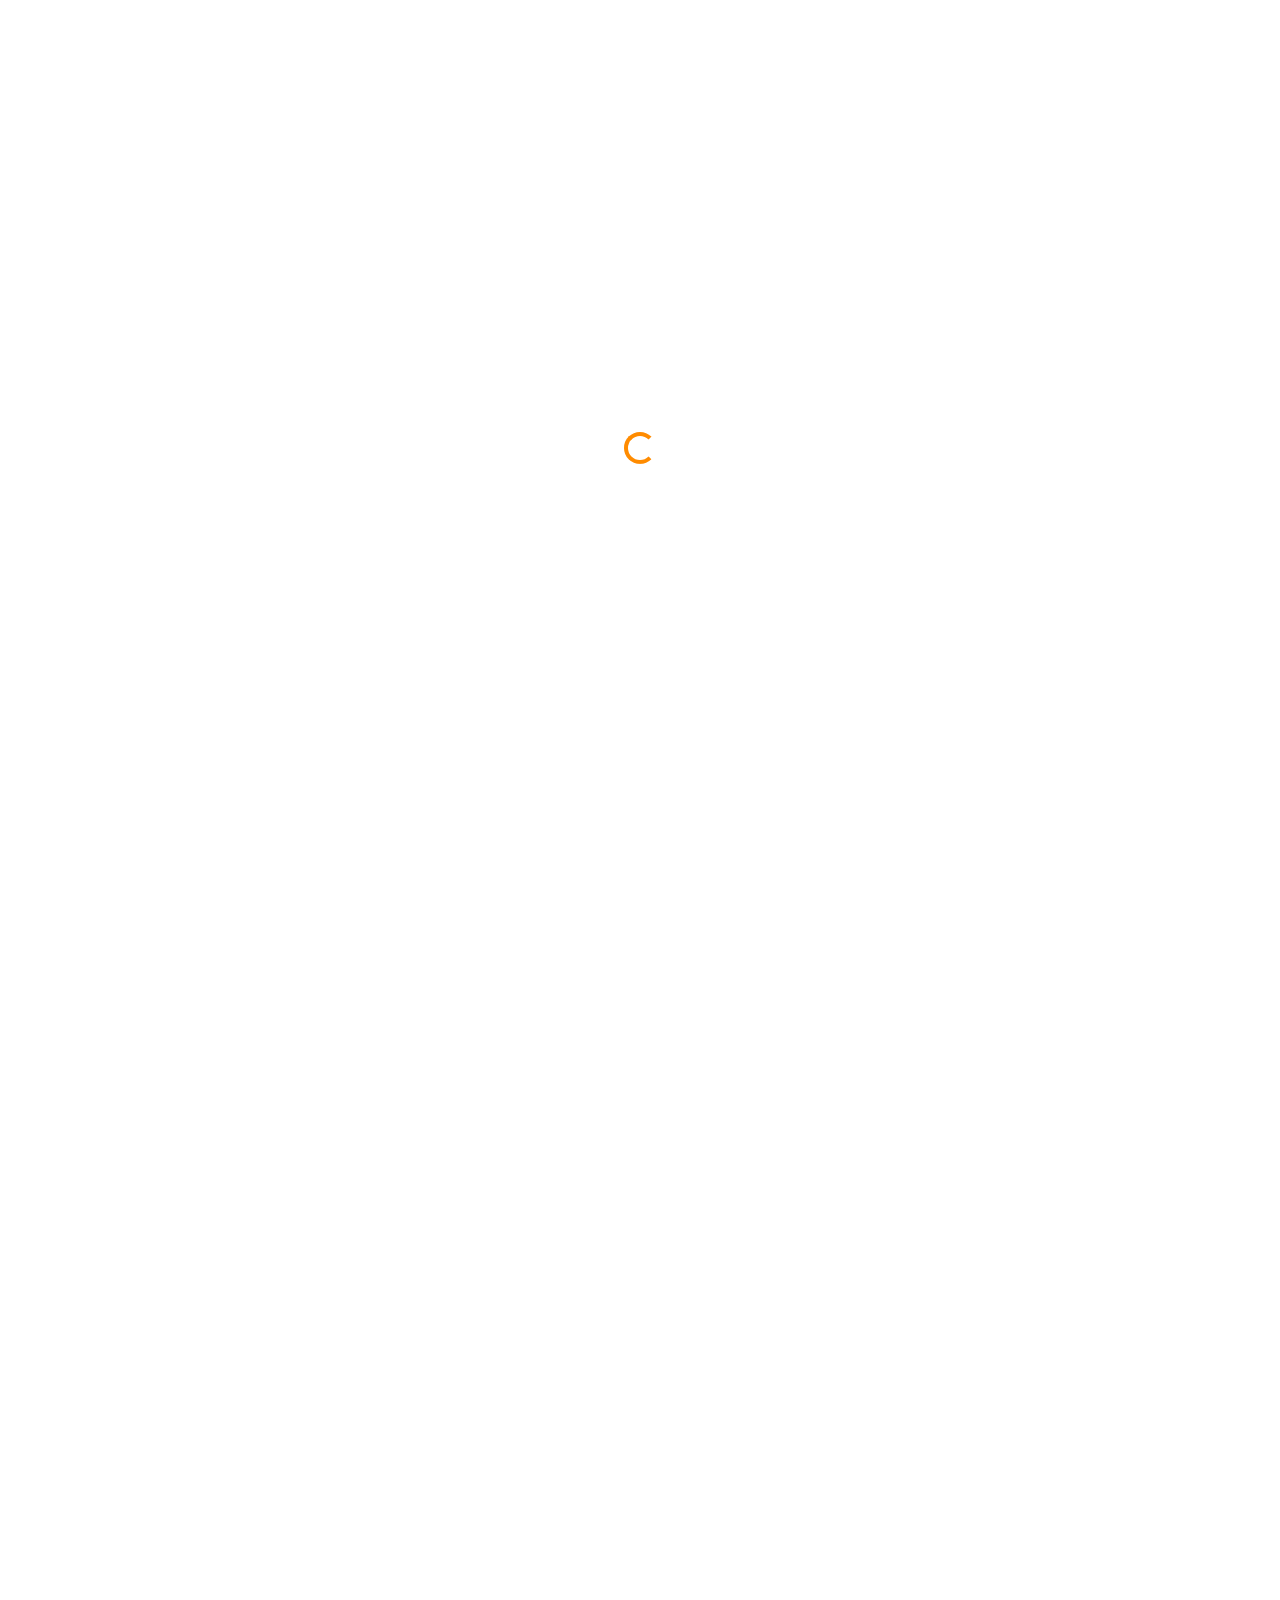
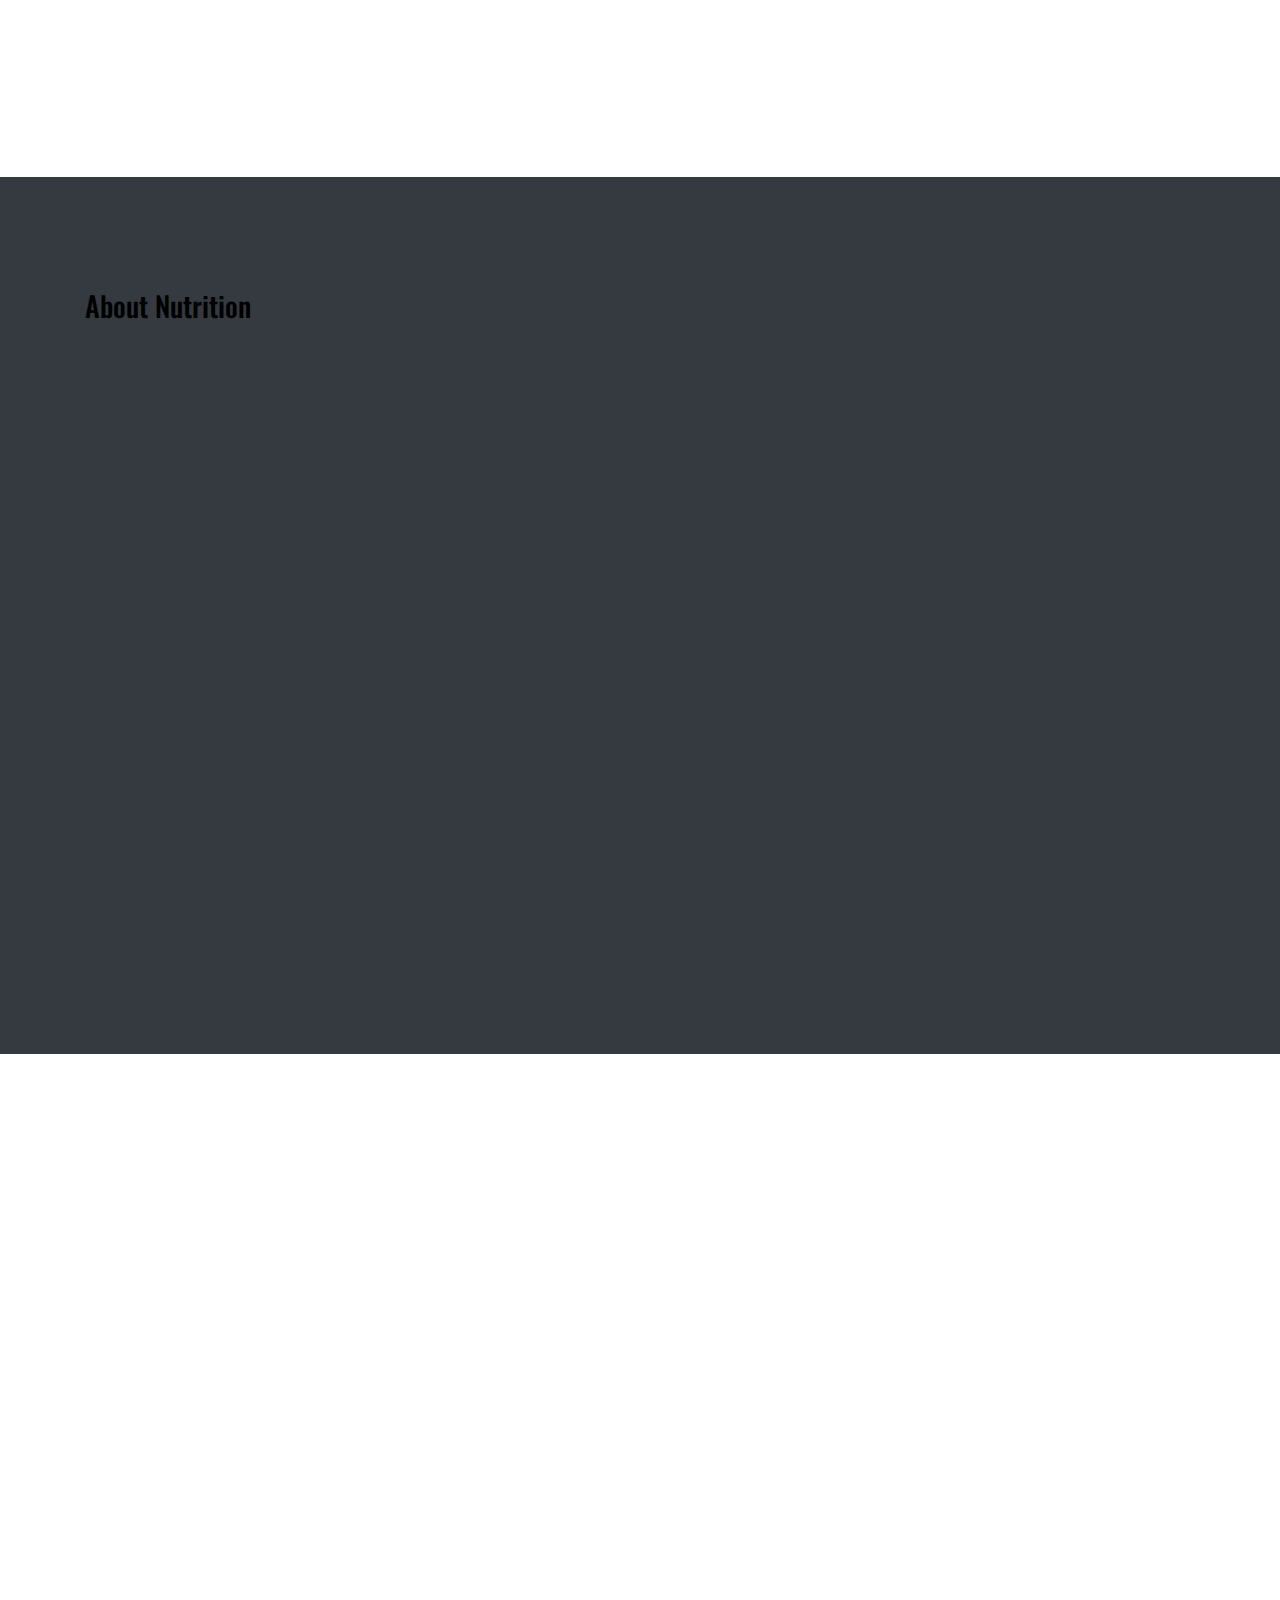
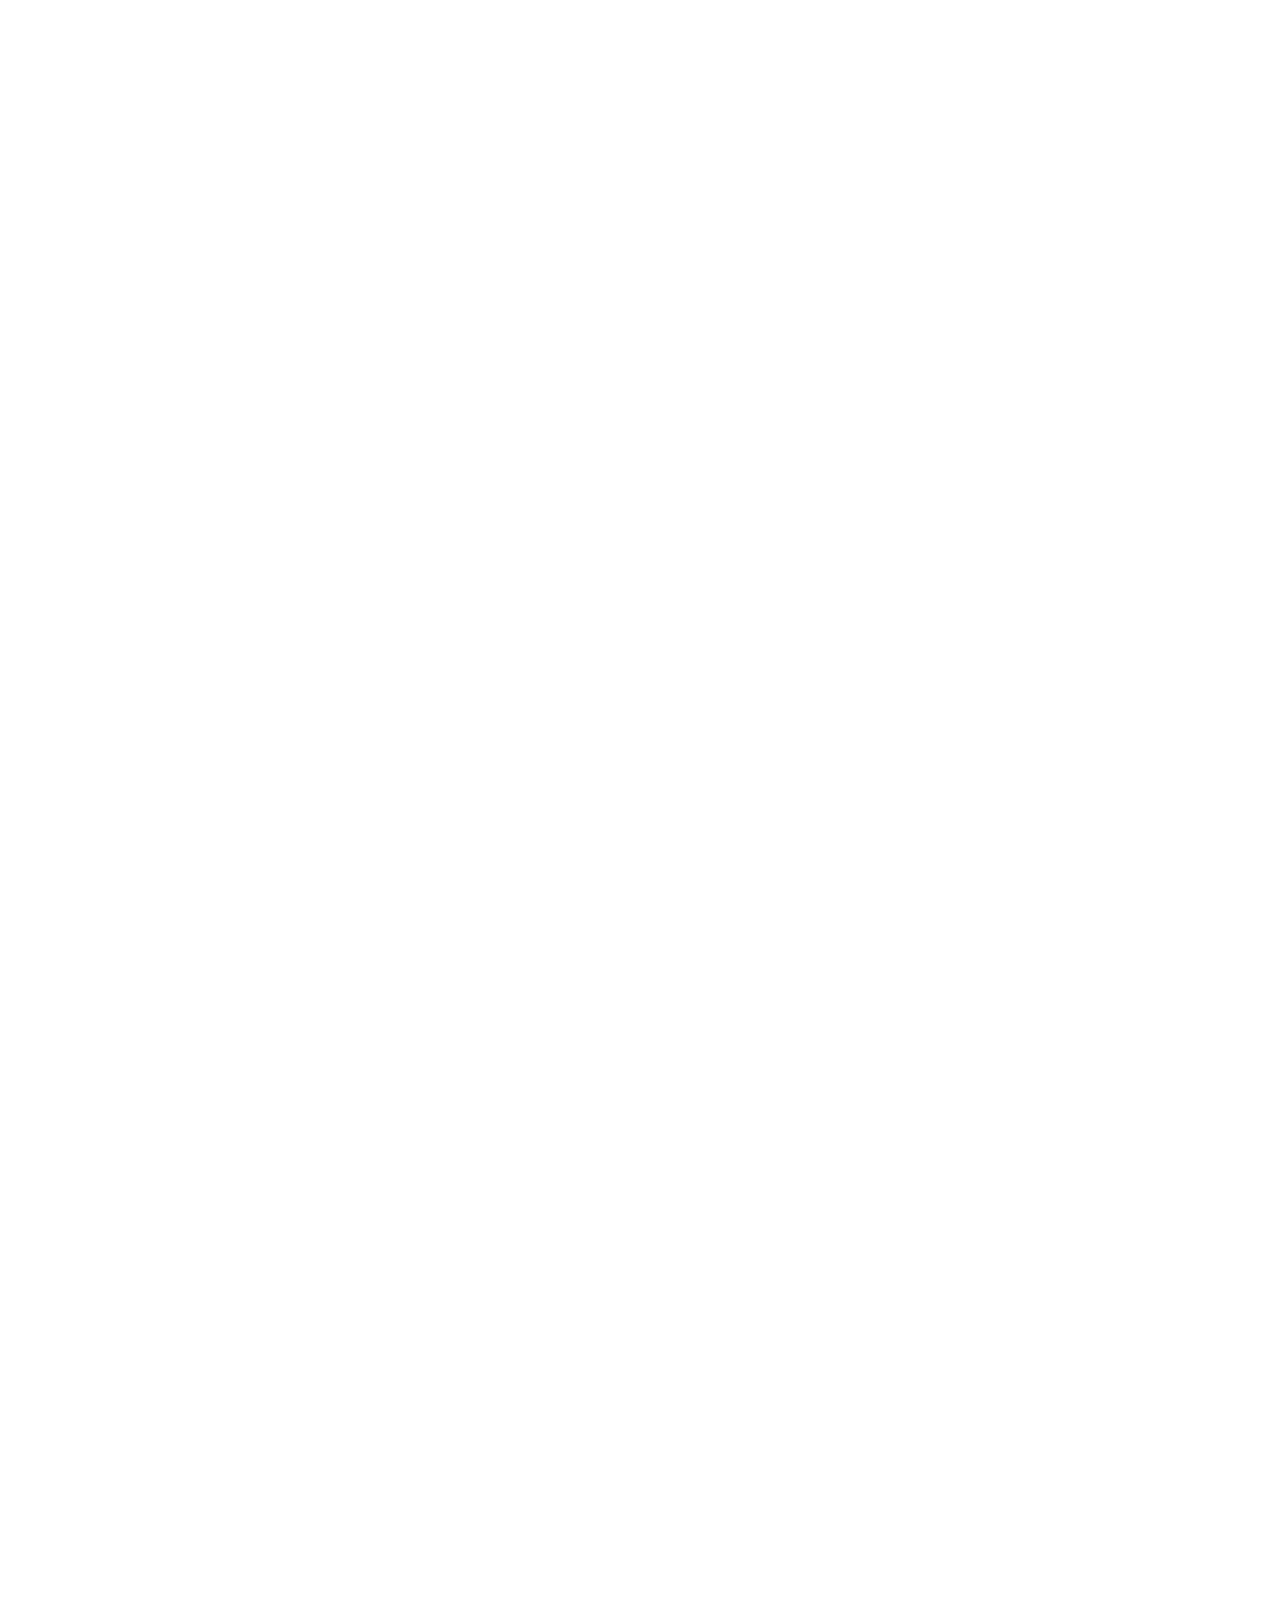
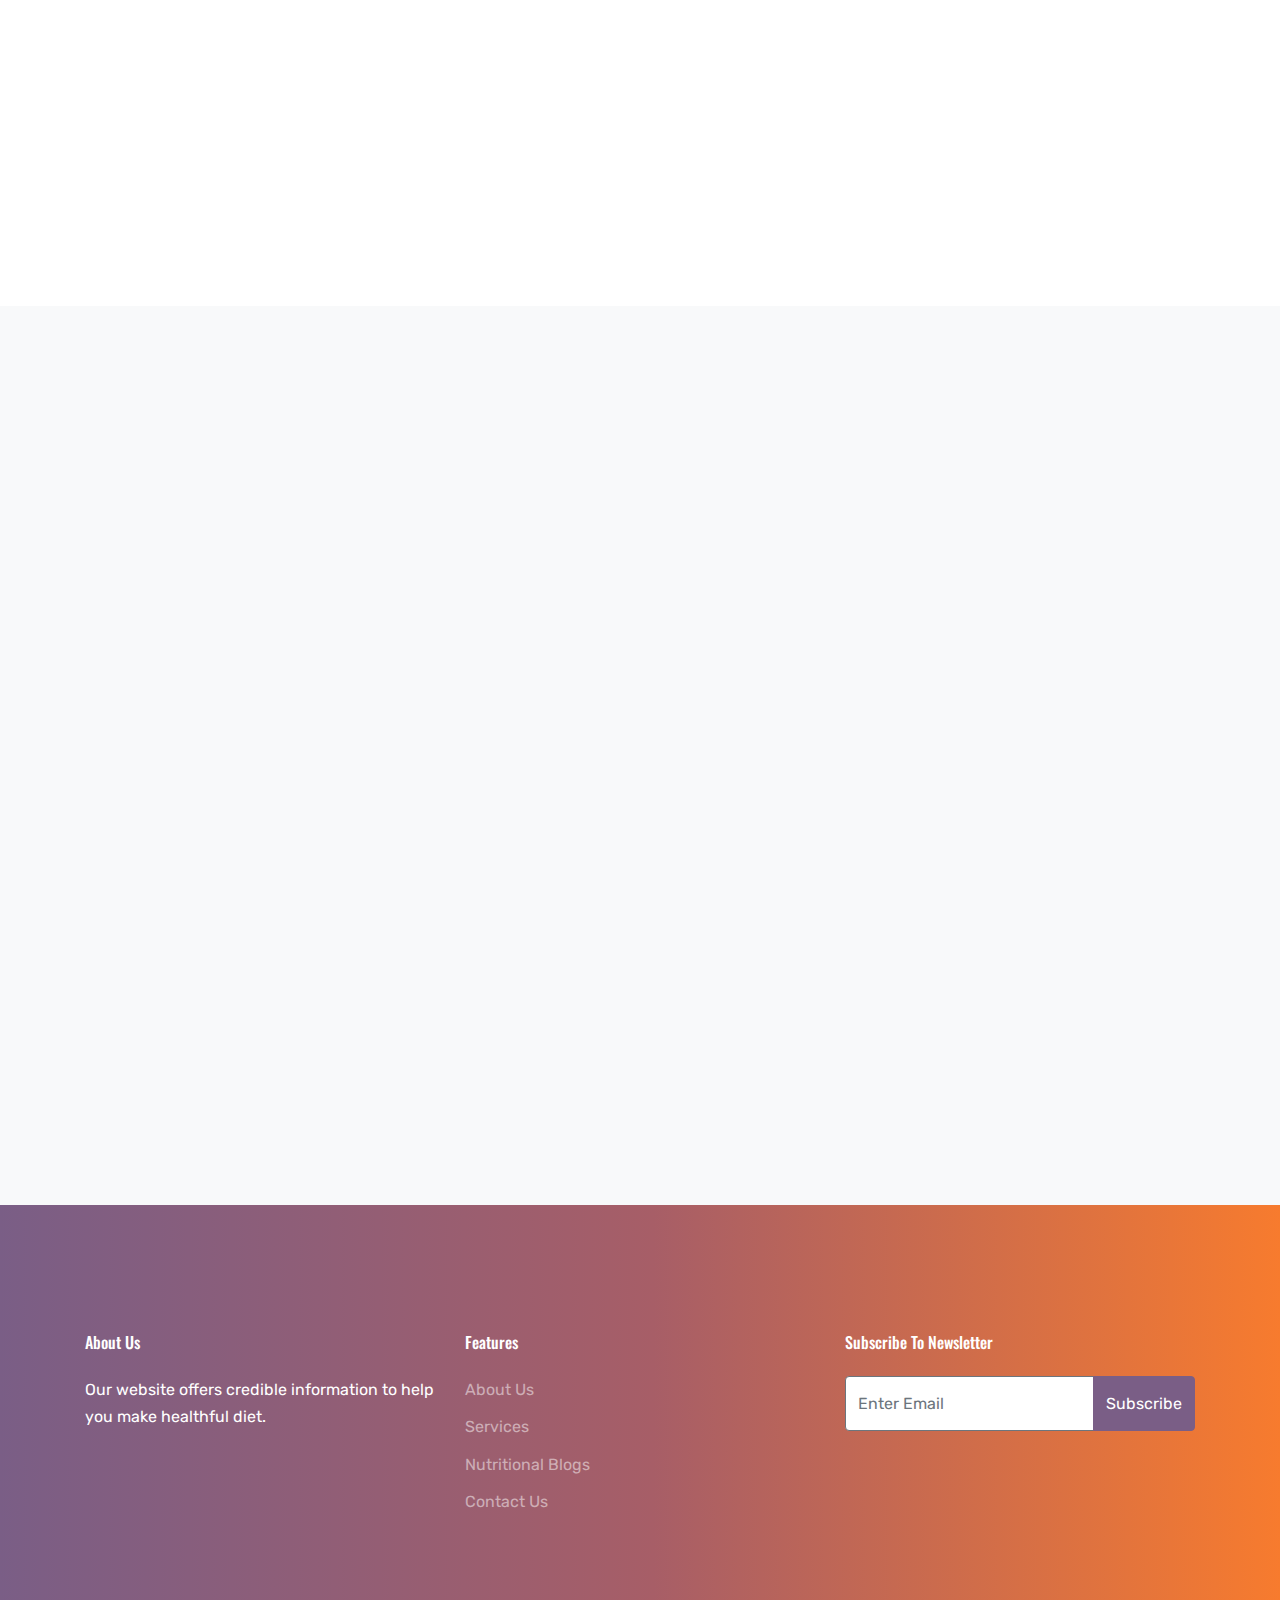
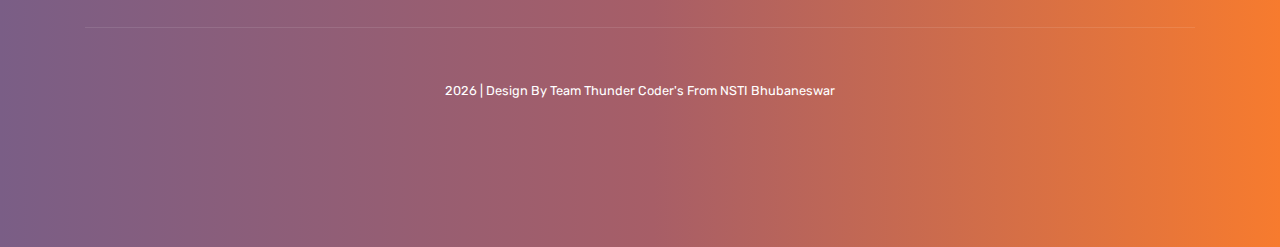
==== commit 54b020c7: "new changes" ====
--- a/index.html
+++ b/index.html
@@ -380,7 +380,9 @@
           </div>
           <div class="col-lg-4 ml-auto" data-aos="fade-up" data-aos-delay="200">
             <h2 class="text-black">Need to know more on details. Get In Touch</h2>
-            <p><a href="#" class="btn btn-primary text-white">Get Started</a></p>
+            <form action="mailto:adityaburman24@yahoo.com" method="post">
+            <p><input type="submit" class="btn btn-primary text-white" value="Get Started"</a></p>
+            </form>
           </div>
         </div>
       </div>
@@ -452,4 +454,4 @@
   <script src="js/main.js"></script>
     
   </body>
-</html>+</html>
--- a/css/style.css
+++ b/css/style.css
@@ -254,7 +254,7 @@
 h1, h2, h3, h4, h5,
 .h1, .h2, .h3, .h4, .h5 {
   font-family: "Oswald", sans-serif;
-  text-transform: uppercase; }
+  text-transform: capitalize; }
 
 .border-2 {
   border-width: 2px; }
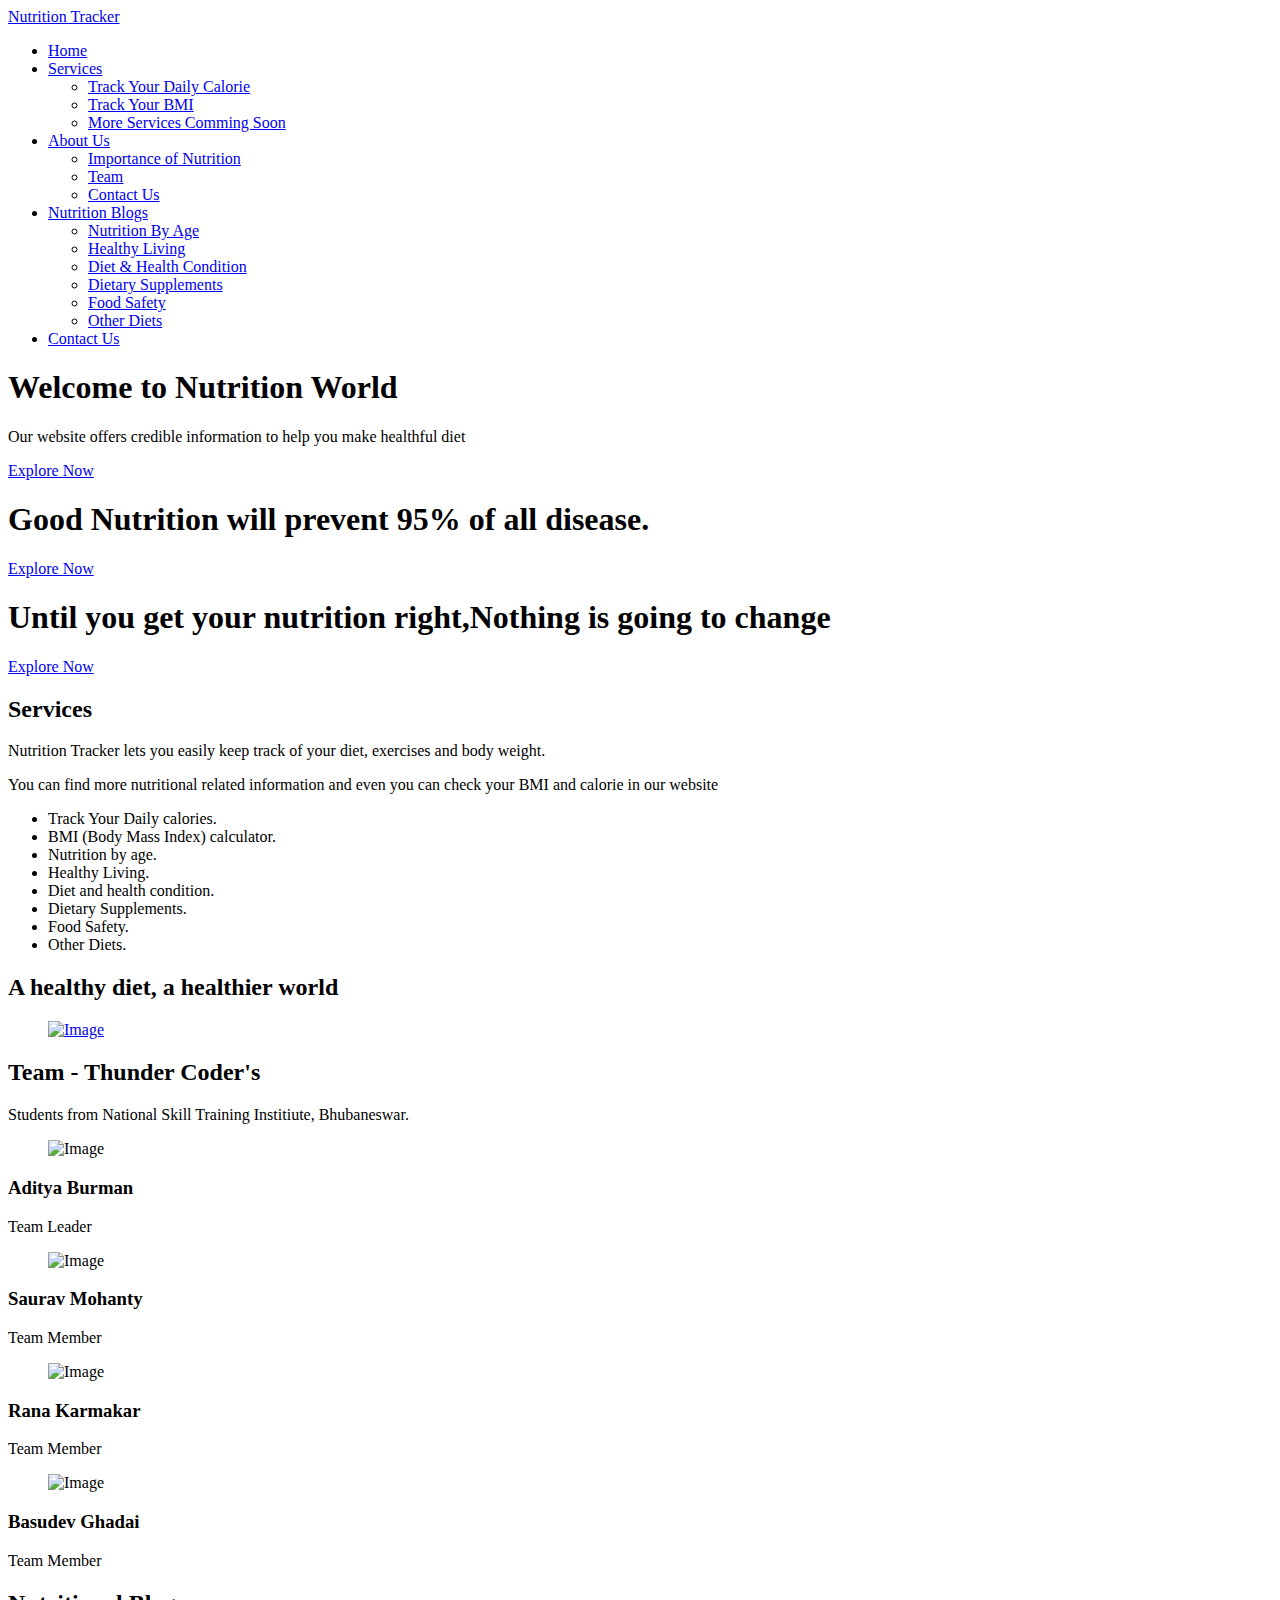
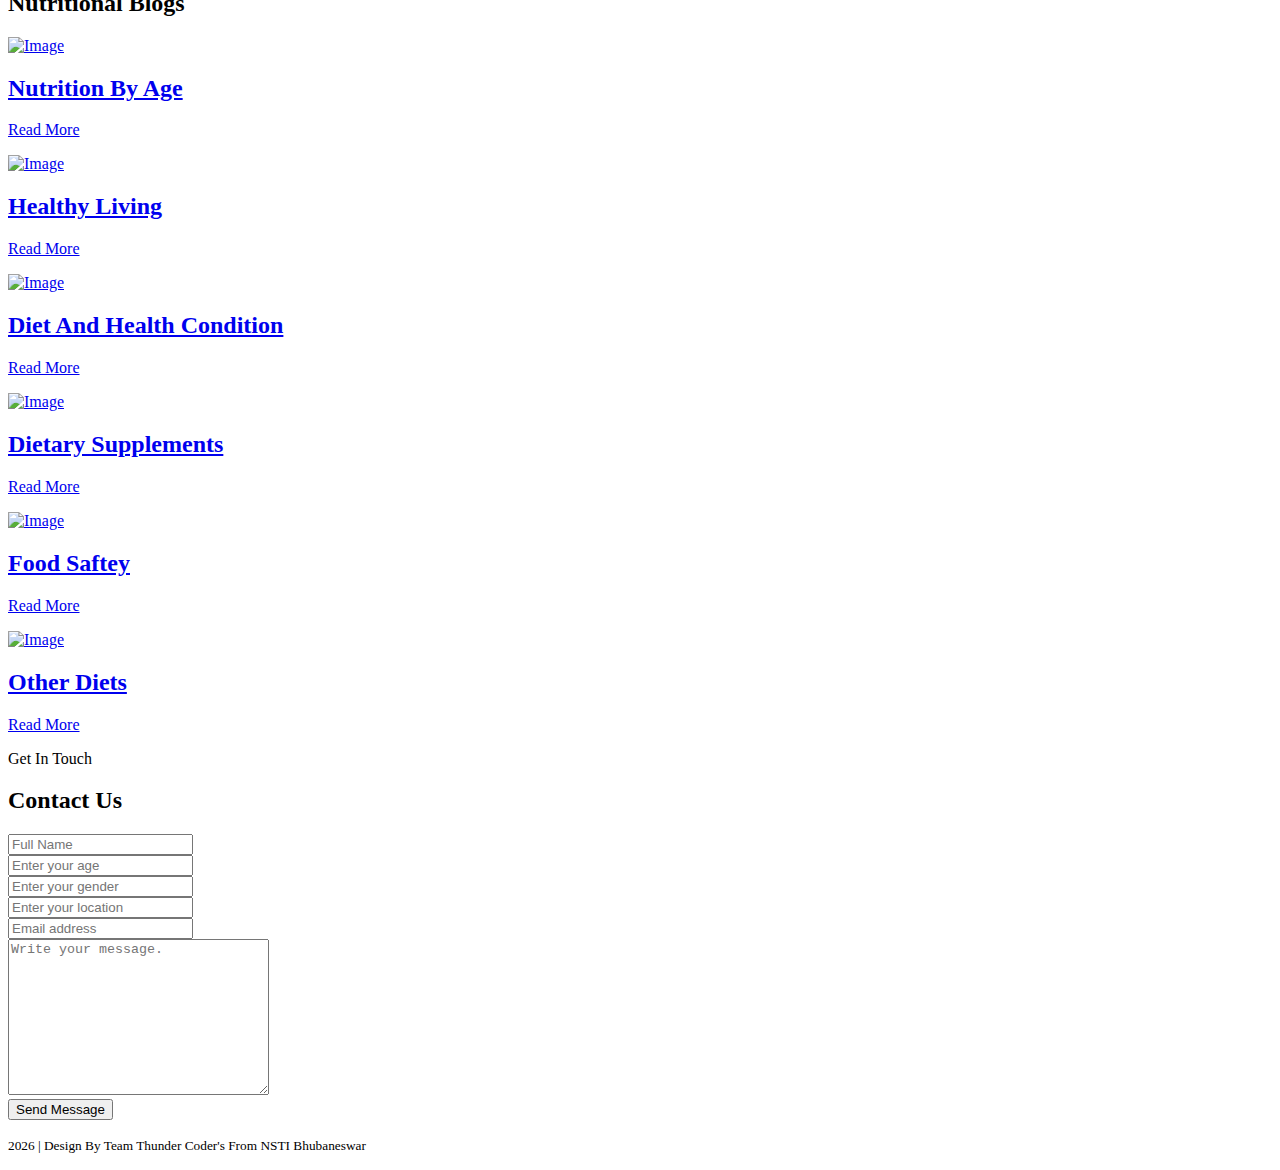
==== commit bb81d52a: "Initial Commit" ====
--- a/index.html
+++ b/index.html
@@ -8,7 +8,6 @@
     <link href="https://fonts.googleapis.com/css?family=Rubik:300,400,700|Oswald:400,700" rel="stylesheet">
 
     <link rel="stylesheet" href="fonts/icomoon/style.css">
-
     <link rel="stylesheet" href="css/bootstrap.min.css">
     <link rel="stylesheet" href="css/jquery.fancybox.min.css">
     <link rel="stylesheet" href="css/owl.carousel.min.css">
@@ -18,18 +17,12 @@
 
     <!-- MAIN CSS -->
     <link rel="stylesheet" href="css/style.css">
-    
+  
   </head>
   <body data-spy="scroll" data-target=".site-navbar-target" data-offset="300">
 
   <div id="overlayer"></div>
-  <div class="loader">
-    <div class="spinner-border text-primary" role="status">
-      <span class="sr-only">Loading...</span>
-    </div>
-  </div>
-  
-  <div class="site-wrap"  id="home-section">
+ <div class="site-wrap"  id="home-section">
 
     <div class="site-mobile-menu site-navbar-target">
       <div class="site-mobile-menu-header">
@@ -39,27 +32,7 @@
       </div>
       <div class="site-mobile-menu-body"></div>
     </div>
-   
-
-    <div class="top-bar">
-      <div class="container">
-        <div class="row">
-          <div class="col-12">
-            
-            <a href="#" class="text-white"><span class="">IBM - ADIT(2019-21) | Major Project - Nutrition Tracker | Team -  Thunder Coder's From NSTI Bhubaneswar</span></a>
-            <div class="float-right">
-            <a href="https://github.com/AdityaBurman" class="text-white"><span class="mr-2 text-white icon-github"></span> <span class="d-none d-md-inline-block"></span></a>
-
-            </div>
-
-          </div>
-          
-        </div>
-        
-      </div>
-    </div>
-      
-    <header class="site-navbar js-sticky-header site-navbar-target" role="banner">
+<header class="site-navbar js-sticky-header site-navbar-target" role="banner">
 
       <div class="container">
         <div class="row align-items-center position-relative">
@@ -125,7 +98,7 @@
       <div class="site-section-cover overlay img-bg-section" style="background-image: url('images/hero_3.jpg'); " >
         <div class="container">
           <div class="row align-items-center justify-content-center text-center">
-            <div class="col-md-12 col-lg-7">
+            <div class="col-md-12 col-lg-7" "a">
               <h1 data-aos="fade-up" data-aos-delay="">Welcome to Nutrition World</h1>  
               <p class="mb-5" data-aos="fade-up" data-aos-delay="100">Our website offers credible information to help you make healthful diet</p>
               <p data-aos="fade-up" data-aos-delay="200"><a href="#" class="btn btn-outline-white border-w-2 btn-md">Explore Now</a></p>
@@ -200,11 +173,12 @@
 
    
 
-    <div class="site-section bg-dark" id="about-section">
+    <div class="site-section" id="about-section">
       <div class="container"> 
         <div class="row justify-content-center mb-4 block-img-video-1-wrap">
-          <div class="col-md-12 mb-5">
-            <h3>About Nutrition</h3>
+          <div class="col-md-12 mb-5 text-left">
+            <h2>A healthy diet, a healthier world</h2>
+            <div></div>
             <figure class="block-img-video-1" data-aos="fade">
               <a href="https://youtu.be/XMcab1MFaLc" data-fancybox data-ratio="2">
                 <span class="icon"><span class="icon-play"></span></span>
@@ -230,12 +204,12 @@
           <div class="col-lg-4 col-md-6 mb-4" data-aos="fade-up">
             <div class="block-team-member-1 text-center rounded">
               <figure>
-                <img src="images/person_1.jpg" alt="Image" class="img-fluid rounded-circle">
+                <img src="images/person_1.jpg" alt="Image" class="img-fluid">
               </figure>
               <h3 class="font-size-20 text-black">Aditya Burman</h3>
-              <span class="d-block font-gray-5 letter-spacing-1 text-uppercase font-size-12 mb-3">Team Leader</span>
+              <span class="d-block font-black-5 letter-spacing-1 text-uppercase font-size-12 mb-3">Team Leader</span>
               <div class="block-social-1">
-                <a href="https://www.linkedin.com/in/aditya-burman-240196" class="btn border-w-2 rounded primary-primary-outline--hover"><span class="icon-linkedin"></span></a>
+                <a href="https://github.com/AdityaBurman" class="btn border-w-2 rounded primary-primary-outline--hover"><span class="icon-github"></span></a>
               </div>
             </div>
           </div>
@@ -243,24 +217,24 @@
           <div class="col-lg-4 col-md-6 mb-4" data-aos="fade-up" data-aos-delay="100">
             <div class="block-team-member-1 text-center rounded">
               <figure>
-                <img src="images/person_2.jpg" alt="Image" class="img-fluid rounded-circle">
+                <img src="images/person_2.jpg" alt="Image" class="img-fluid ">
               </figure>
               <h3 class="font-size-20 text-black">Saurav Mohanty</h3>
-              <span class="d-block font-gray-5 letter-spacing-1 text-uppercase font-size-12 mb-3">Team Member</span>
+              <span class="d-block font-black-5 letter-spacing-1 text-uppercase font-size-12 mb-3">Team Member</span>
               <div class="block-social-1">
-                <a href="#" class="btn border-w-2 rounded primary-primary-outline--hover"><span class="icon-linkedin"></span></a>
+                <a href="https://github.com/mohantee" class="btn border-w-2 rounded primary-primary-outline--hover"><span class="icon-github"></span></a>
               </div>
             </div>
           </div>
           <div class="col-lg-4 col-md-6 mb-4" data-aos="fade-up" data-aos-delay="100">
             <div class="block-team-member-1 text-center rounded">
               <figure>
-                <img src="images/person_3.png" alt="Image" class="img-fluid rounded-circle">
+                <img src="images/person_3.png" alt="Image" class="img-fluid">
               </figure>
               <h3 class="font-size-20 text-black">Rana Karmakar</h3>
-              <span class="d-block font-gray-5 letter-spacing-1 text-uppercase font-size-12 mb-3">Team Member</span>
+              <span class="d-block font-black-5 letter-spacing-1 text-uppercase font-size-12 mb-3">Team Member</span>
               <div class="block-social-1">
-                <a href="#" class="btn border-w-2 rounded primary-primary-outline--hover"><span class="icon-linkedin"></span></a>
+                <a href="#" class="btn border-w-2 rounded primary-primary-outline--hover"><span class="icon-github"></span></a>
               </div>
             </div>
           </div>
@@ -268,12 +242,12 @@
           <div class="col-lg-4 col-md-6 mb-4" data-aos="fade-up" data-aos-delay="200">
             <div class="block-team-member-1 text-center rounded">
               <figure>
-                <img src="images/person_4.jpg" alt="Image" class="img-fluid rounded-circle">
+                <img src="images/person_4.jpg" alt="Image" class="img-fluid">
               </figure>
               <h3 class="font-size-20 text-black">Basudev Ghadai</h3>
-              <span class="d-block font-gray-5 letter-spacing-1 text-uppercase font-size-12 mb-3">Team Member</span>
+              <span class="d-block font-black-5 letter-spacing-1 text-uppercase font-size-12 mb-3">Team Member</span>
               <div class="block-social-1">
-                <a href="#" class="btn border-w-2 rounded primary-primary-outline--hover"><span class="icon-linkedin"></span></a>
+                <a href="#" class="btn border-w-2 rounded primary-primary-outline--hover"><span class="icon-github"></span></a>
               </div>
             </div>
           </div>
@@ -349,41 +323,46 @@
           </div>
         </div>
         <div class="row">
-          <div class="col-lg-6 mb-5" data-aos="fade-up" data-aos-delay="100">
-            <form action="#" method="post">
-              <div class="form-group row">
-                <div class="col-md-6 mb-4 mb-lg-0">
-                  <input type="text" class="form-control" placeholder="First name">
-                </div>
-                <div class="col-md-6">
-                  <input type="text" class="form-control" placeholder="Last name">
-                </div>
-              </div>
-
-              <div class="form-group row">
-                <div class="col-md-12">
-                  <input type="text" class="form-control" placeholder="Email address">
-                </div>
-              </div>
-
-              <div class="form-group row">
-                <div class="col-md-12">
-                  <textarea name="" id="" class="form-control" placeholder="Write your message." cols="30" rows="10"></textarea>
+          <div class="col-lg-6 mb-5 text-center" data-aos="fade-up" data-aos-delay="100">
+            <form action="welcome.php" method="post">
+              <div class="form-group row">
+                <div class="col-md-12">
+                  <input id="name" type="text" class="form-control" name="name" required placeholder="Full Name">
+                </div>
+              </div>
+              <div class="form-group row">
+                <div class="col-md-12">
+                  <input id="age" type="text" class="form-control" name="age" required placeholder="Enter your age">
+                </div>
+              </div>
+              <div class="form-group row">
+                <div class="col-md-12">
+                  <input id="gender" type="text" class="form-control" name="gender" required placeholder="Enter your gender">
+                </div>
+              </div>
+              <div class="form-group row">
+                <div class="col-md-12">
+                  <input id="location" type="text" class="form-control" name="location" required placeholder="Enter your location">
+                </div>
+              </div>
+              <div class="form-group row">
+                <div class="col-md-12">
+                  <input id="email" type="text" class="form-control" name="email" required placeholder="Email address">
+                </div>
+              </div>
+
+              <div class="form-group row">
+                <div class="col-md-12">
+                  <textarea name="message" id="message" type="text" class="form-control" required placeholder="Write your message." cols="30" rows="10"></textarea>
                 </div>
               </div>
               <div class="form-group row">
                 <div class="col-md-6 ml-auto">
-                  <input type="submit" class="btn btn-block btn-primary text-white py-3 px-5" value="Send Message">
+                  <input id="s" type="submit" class="btn btn-block btn-primary text-white py-3 px-5" value="Send Message">
                 </div>
               </div>
             </form>
           </div>
-          <div class="col-lg-4 ml-auto" data-aos="fade-up" data-aos-delay="200">
-            <h2 class="text-black">Need to know more on details. Get In Touch</h2>
-            <form action="mailto:adityaburman24@yahoo.com" method="post">
-            <p><input type="submit" class="btn btn-primary text-white" value="Get Started"</a></p>
-            </form>
-          </div>
         </div>
       </div>
     </div>
@@ -391,51 +370,13 @@
 
     <footer class="site-footer">
       <div class="container">
-        <div class="row">
-          <div class="col-md-6">
-            <div class="row">
-              <div class="col-md-8">
-                <h2 class="footer-heading mb-4">About Us</h2>
-                <p>Our website offers credible information to help you make healthful diet.</p>
-              </div>
-              <div class="col-md-4 ml-auto">
-                <h2 class="footer-heading mb-4">Features</h2>
-                <ul class="list-unstyled">
-                  <li><a href="index.html#about-section">About Us</a></li>
-                  <li><a href="index.html#services-section">Services</a></li>
-                  <li><a href="index.html#blog-section">Nutritional Blogs</a></li>
-                  <li><a href="index.html#contact-section">Contact Us</a></li>
-                </ul>
-              </div>
-            </div>
-          </div>
-          <div class="col-md-4 ml-auto">
-
-            <div class="mb-5">
-              <h2 class="footer-heading mb-4">Subscribe to Newsletter</h2>
-              <form action="#" method="post" class="footer-suscribe-form">
-                <div class="input-group mb-3">
-                  <input type="text" class="form-control border-secondary text-white bg-transparent" placeholder="Enter Email" aria-label="Enter Email" aria-describedby="button-addon2">
-                  <div class="input-group-append">
-                    <button class="btn btn-primary text-white" type="button" id="button-addon2">Subscribe</button>
-                  </div>
-                </div>
-              </div>
-            </form>
-          </div>
-        </div>
-        <div class="row pt-5 mt-5 text-center">
           <div class="col-md-12">
-            <div class="border-top pt-5">
+            <div class="text-center">
             <p class="copyright"><small>
              <script>document.write(new Date().getFullYear());</script> | Design By Team Thunder Coder's From NSTI Bhubaneswar</i>
-           
             </small></p>
             </div>
-          </div>
-          
-        </div>
-      </div>
+          </div>    
     </footer>
 
   </div>
@@ -452,6 +393,7 @@
   <script src="js/aos.js"></script>
   
   <script src="js/main.js"></script>
+  
     
   </body>
 </html>
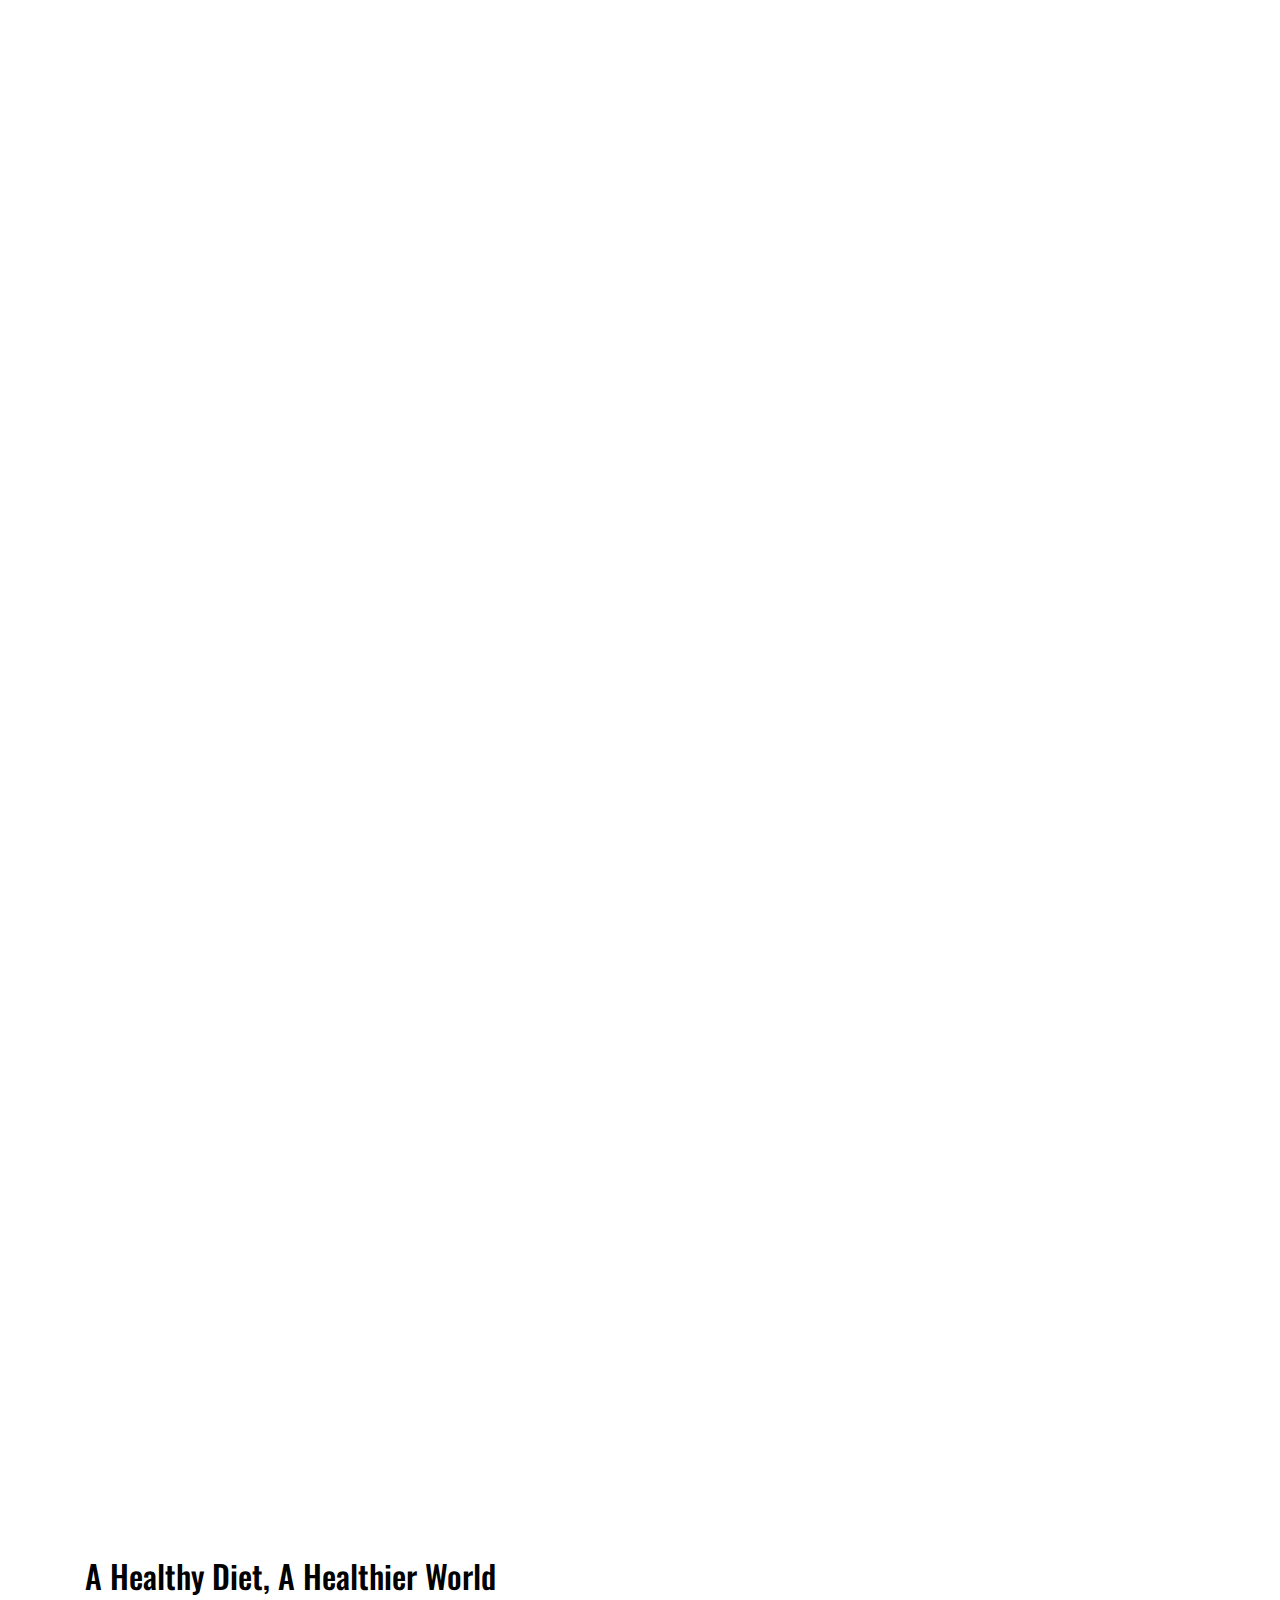
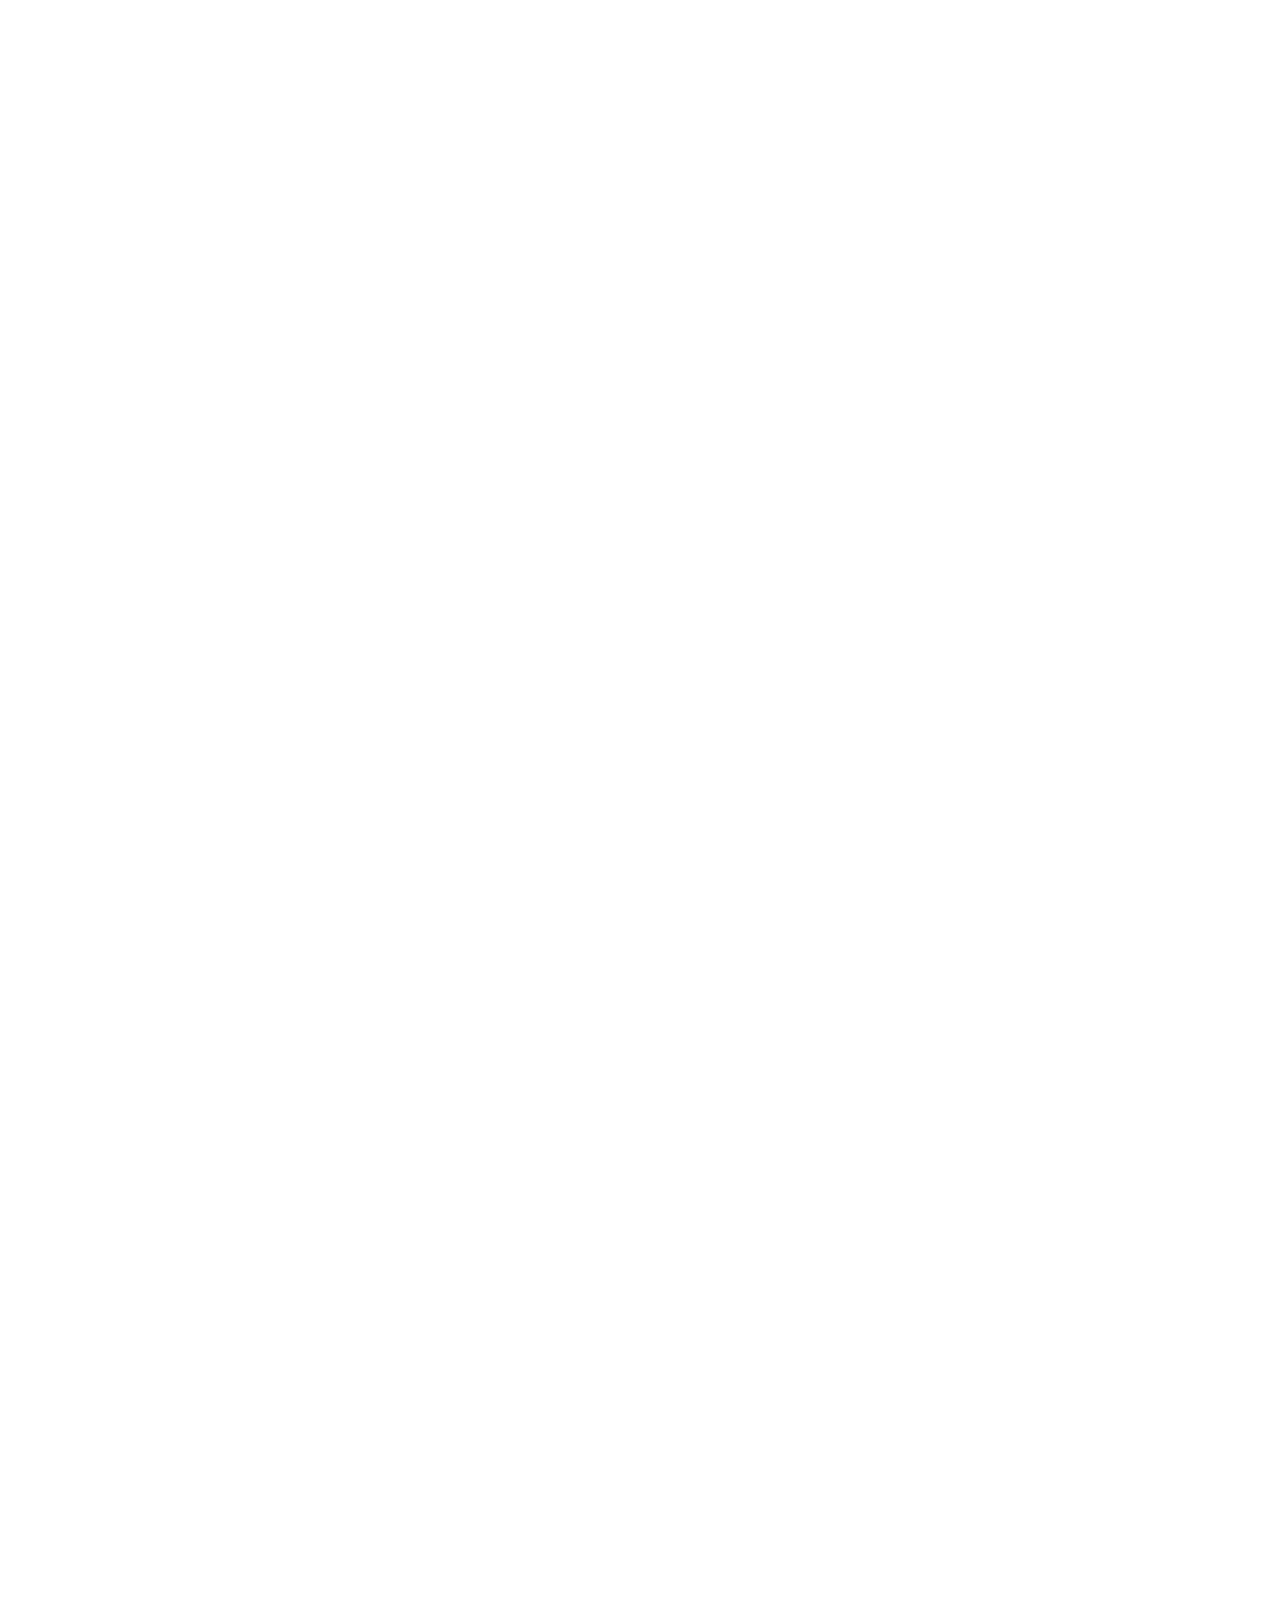
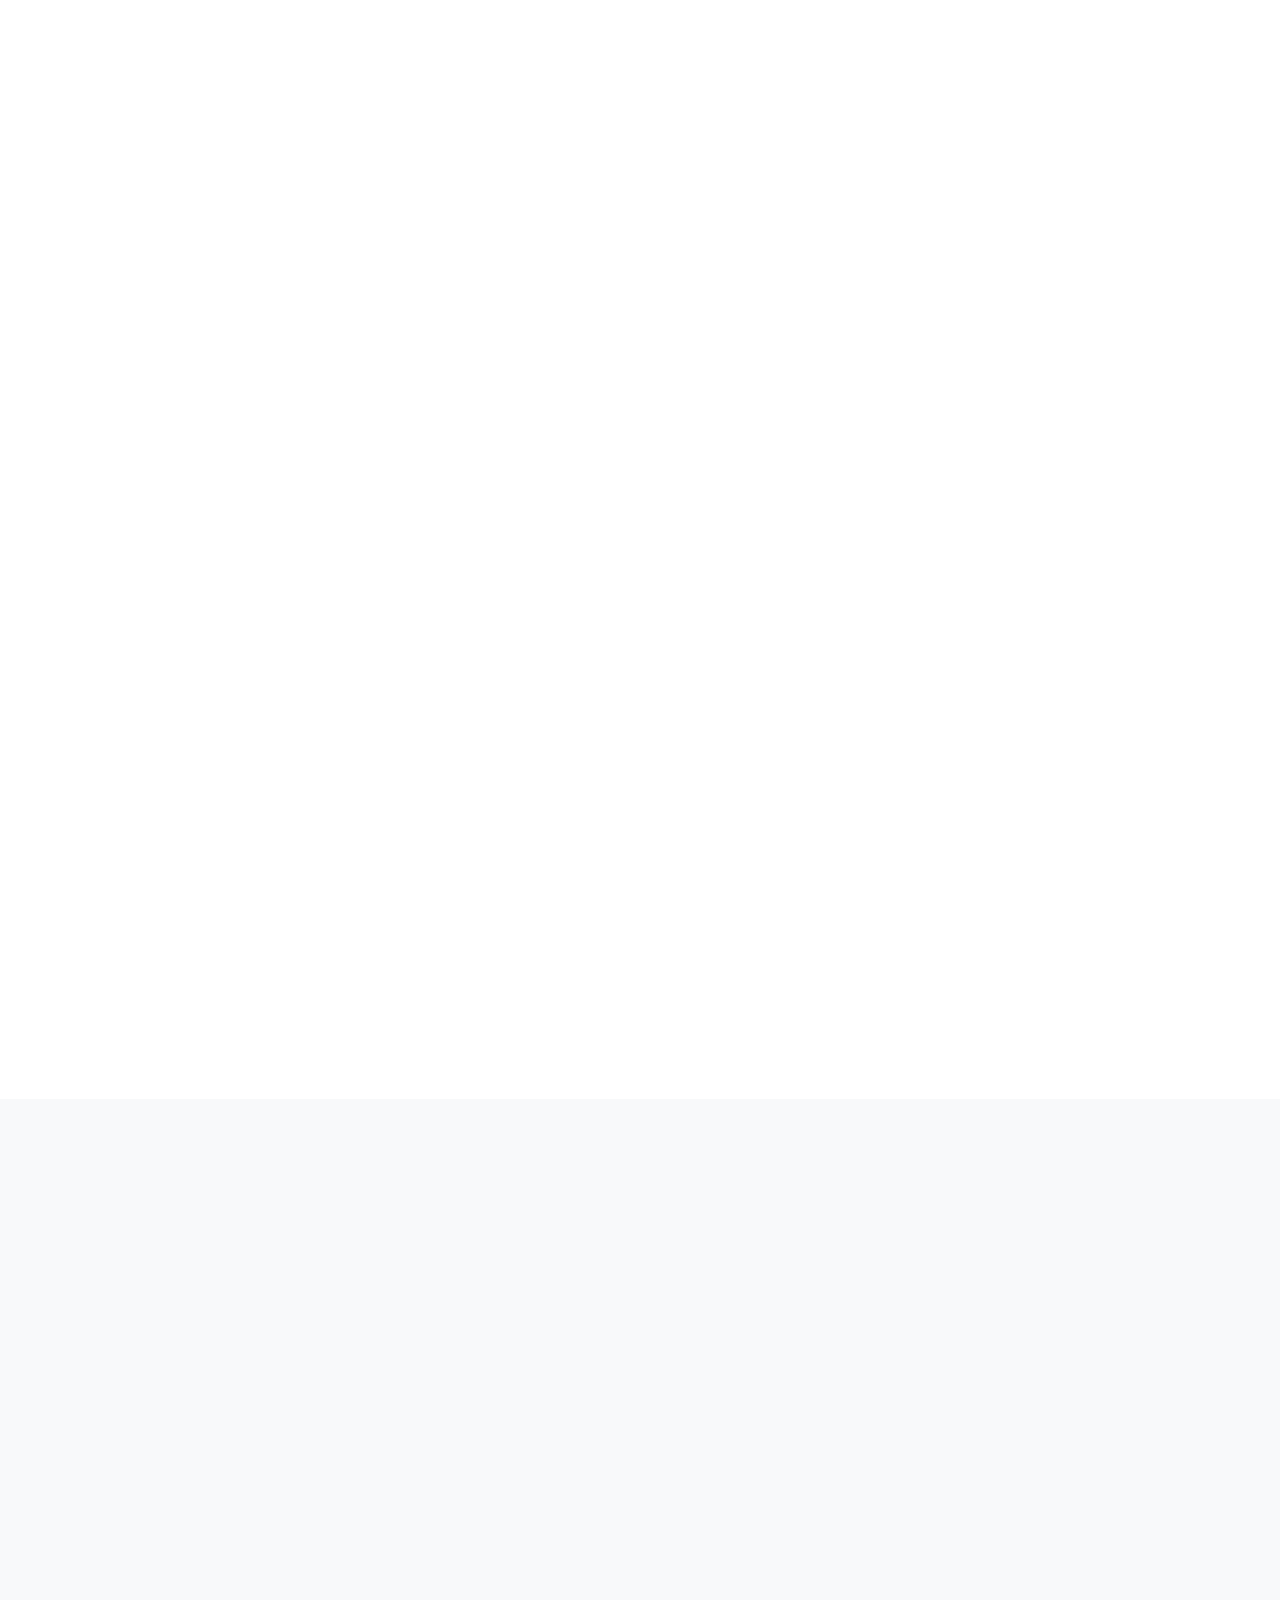
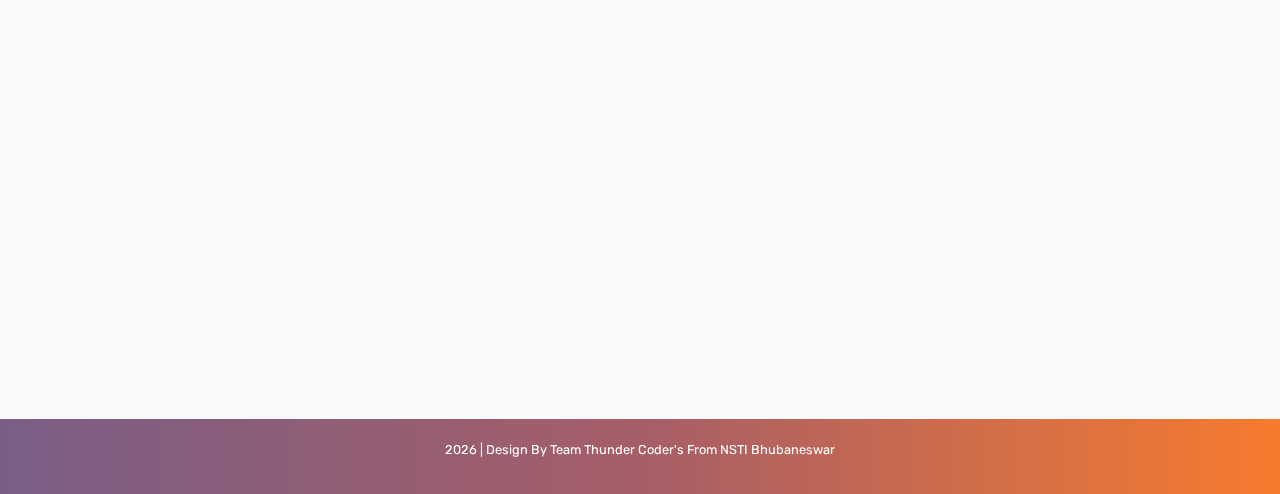
==== commit a9d47fb5: "New Changes" ====
--- a/index.html
+++ b/index.html
@@ -324,7 +324,7 @@
         </div>
         <div class="row">
           <div class="col-lg-6 mb-5 text-center" data-aos="fade-up" data-aos-delay="100">
-            <form action="welcome.php" method="post">
+            <form action="#" method="#">
               <div class="form-group row">
                 <div class="col-md-12">
                   <input id="name" type="text" class="form-control" name="name" required placeholder="Full Name">
--- a/fonts/icomoon/style.css
+++ b/fonts/icomoon/style.css
@@ -0,0 +1,4919 @@
+@font-face {
+  font-family: 'icomoon';
+  src:  url('fonts/icomoon.eot?10si43');
+  src:  url('fonts/icomoon.eot?10si43#iefix') format('embedded-opentype'),
+    url('fonts/icomoon.ttf?10si43') format('truetype'),
+    url('fonts/icomoon.woff?10si43') format('woff'),
+    url('fonts/icomoon.svg?10si43#icomoon') format('svg');
+  font-weight: normal;
+  font-style: normal;
+}
+
+[class^="icon-"], [class*=" icon-"] {
+  /* use !important to prevent issues with browser extensions that change fonts */
+  font-family: 'icomoon' !important;
+  speak: none;
+  font-style: normal;
+  font-weight: normal;
+  font-variant: normal;
+  text-transform: none;
+  line-height: 1;
+
+  /* Better Font Rendering =========== */
+  -webkit-font-smoothing: antialiased;
+  -moz-osx-font-smoothing: grayscale;
+}
+
+.icon-asterisk:before {
+  content: "\f069";
+}
+.icon-plus:before {
+  content: "\f067";
+}
+.icon-question:before {
+  content: "\f128";
+}
+.icon-minus:before {
+  content: "\f068";
+}
+.icon-glass:before {
+  content: "\f000";
+}
+.icon-music:before {
+  content: "\f001";
+}
+.icon-search:before {
+  content: "\f002";
+}
+.icon-envelope-o:before {
+  content: "\f003";
+}
+.icon-heart:before {
+  content: "\f004";
+}
+.icon-star:before {
+  content: "\f005";
+}
+.icon-star-o:before {
+  content: "\f006";
+}
+.icon-user:before {
+  content: "\f007";
+}
+.icon-film:before {
+  content: "\f008";
+}
+.icon-th-large:before {
+  content: "\f009";
+}
+.icon-th:before {
+  content: "\f00a";
+}
+.icon-th-list:before {
+  content: "\f00b";
+}
+.icon-check:before {
+  content: "\f00c";
+}
+.icon-close:before {
+  content: "\f00d";
+}
+.icon-remove:before {
+  content: "\f00d";
+}
+.icon-times:before {
+  content: "\f00d";
+}
+.icon-search-plus:before {
+  content: "\f00e";
+}
+.icon-search-minus:before {
+  content: "\f010";
+}
+.icon-power-off:before {
+  content: "\f011";
+}
+.icon-signal:before {
+  content: "\f012";
+}
+.icon-cog:before {
+  content: "\f013";
+}
+.icon-gear:before {
+  content: "\f013";
+}
+.icon-trash-o:before {
+  content: "\f014";
+}
+.icon-home:before {
+  content: "\f015";
+}
+.icon-file-o:before {
+  content: "\f016";
+}
+.icon-clock-o:before {
+  content: "\f017";
+}
+.icon-road:before {
+  content: "\f018";
+}
+.icon-download:before {
+  content: "\f019";
+}
+.icon-arrow-circle-o-down:before {
+  content: "\f01a";
+}
+.icon-arrow-circle-o-up:before {
+  content: "\f01b";
+}
+.icon-inbox:before {
+  content: "\f01c";
+}
+.icon-play-circle-o:before {
+  content: "\f01d";
+}
+.icon-repeat:before {
+  content: "\f01e";
+}
+.icon-rotate-right:before {
+  content: "\f01e";
+}
+.icon-refresh:before {
+  content: "\f021";
+}
+.icon-list-alt:before {
+  content: "\f022";
+}
+.icon-lock:before {
+  content: "\f023";
+}
+.icon-flag:before {
+  content: "\f024";
+}
+.icon-headphones:before {
+  content: "\f025";
+}
+.icon-volume-off:before {
+  content: "\f026";
+}
+.icon-volume-down:before {
+  content: "\f027";
+}
+.icon-volume-up:before {
+  content: "\f028";
+}
+.icon-qrcode:before {
+  content: "\f029";
+}
+.icon-barcode:before {
+  content: "\f02a";
+}
+.icon-tag:before {
+  content: "\f02b";
+}
+.icon-tags:before {
+  content: "\f02c";
+}
+.icon-book:before {
+  content: "\f02d";
+}
+.icon-bookmark:before {
+  content: "\f02e";
+}
+.icon-print:before {
+  content: "\f02f";
+}
+.icon-camera:before {
+  content: "\f030";
+}
+.icon-font:before {
+  content: "\f031";
+}
+.icon-bold:before {
+  content: "\f032";
+}
+.icon-italic:before {
+  content: "\f033";
+}
+.icon-text-height:before {
+  content: "\f034";
+}
+.icon-text-width:before {
+  content: "\f035";
+}
+.icon-align-left:before {
+  content: "\f036";
+}
+.icon-align-center:before {
+  content: "\f037";
+}
+.icon-align-right:before {
+  content: "\f038";
+}
+.icon-align-justify:before {
+  content: "\f039";
+}
+.icon-list:before {
+  content: "\f03a";
+}
+.icon-dedent:before {
+  content: "\f03b";
+}
+.icon-outdent:before {
+  content: "\f03b";
+}
+.icon-indent:before {
+  content: "\f03c";
+}
+.icon-video-camera:before {
+  content: "\f03d";
+}
+.icon-image:before {
+  content: "\f03e";
+}
+.icon-photo:before {
+  content: "\f03e";
+}
+.icon-picture-o:before {
+  content: "\f03e";
+}
+.icon-pencil:before {
+  content: "\f040";
+}
+.icon-map-marker:before {
+  content: "\f041";
+}
+.icon-adjust:before {
+  content: "\f042";
+}
+.icon-tint:before {
+  content: "\f043";
+}
+.icon-edit:before {
+  content: "\f044";
+}
+.icon-pencil-square-o:before {
+  content: "\f044";
+}
+.icon-share-square-o:before {
+  content: "\f045";
+}
+.icon-check-square-o:before {
+  content: "\f046";
+}
+.icon-arrows:before {
+  content: "\f047";
+}
+.icon-step-backward:before {
+  content: "\f048";
+}
+.icon-fast-backward:before {
+  content: "\f049";
+}
+.icon-backward:before {
+  content: "\f04a";
+}
+.icon-play:before {
+  content: "\f04b";
+}
+.icon-pause:before {
+  content: "\f04c";
+}
+.icon-stop:before {
+  content: "\f04d";
+}
+.icon-forward:before {
+  content: "\f04e";
+}
+.icon-fast-forward:before {
+  content: "\f050";
+}
+.icon-step-forward:before {
+  content: "\f051";
+}
+.icon-eject:before {
+  content: "\f052";
+}
+.icon-chevron-left:before {
+  content: "\f053";
+}
+.icon-chevron-right:before {
+  content: "\f054";
+}
+.icon-plus-circle:before {
+  content: "\f055";
+}
+.icon-minus-circle:before {
+  content: "\f056";
+}
+.icon-times-circle:before {
+  content: "\f057";
+}
+.icon-check-circle:before {
+  content: "\f058";
+}
+.icon-question-circle:before {
+  content: "\f059";
+}
+.icon-info-circle:before {
+  content: "\f05a";
+}
+.icon-crosshairs:before {
+  content: "\f05b";
+}
+.icon-times-circle-o:before {
+  content: "\f05c";
+}
+.icon-check-circle-o:before {
+  content: "\f05d";
+}
+.icon-ban:before {
+  content: "\f05e";
+}
+.icon-arrow-left:before {
+  content: "\f060";
+}
+.icon-arrow-right:before {
+  content: "\f061";
+}
+.icon-arrow-up:before {
+  content: "\f062";
+}
+.icon-arrow-down:before {
+  content: "\f063";
+}
+.icon-mail-forward:before {
+  content: "\f064";
+}
+.icon-share:before {
+  content: "\f064";
+}
+.icon-expand:before {
+  content: "\f065";
+}
+.icon-compress:before {
+  content: "\f066";
+}
+.icon-exclamation-circle:before {
+  content: "\f06a";
+}
+.icon-gift:before {
+  content: "\f06b";
+}
+.icon-leaf:before {
+  content: "\f06c";
+}
+.icon-fire:before {
+  content: "\f06d";
+}
+.icon-eye:before {
+  content: "\f06e";
+}
+.icon-eye-slash:before {
+  content: "\f070";
+}
+.icon-exclamation-triangle:before {
+  content: "\f071";
+}
+.icon-warning:before {
+  content: "\f071";
+}
+.icon-plane:before {
+  content: "\f072";
+}
+.icon-calendar:before {
+  content: "\f073";
+}
+.icon-random:before {
+  content: "\f074";
+}
+.icon-comment:before {
+  content: "\f075";
+}
+.icon-magnet:before {
+  content: "\f076";
+}
+.icon-chevron-up:before {
+  content: "\f077";
+}
+.icon-chevron-down:before {
+  content: "\f078";
+}
+.icon-retweet:before {
+  content: "\f079";
+}
+.icon-shopping-cart:before {
+  content: "\f07a";
+}
+.icon-folder:before {
+  content: "\f07b";
+}
+.icon-folder-open:before {
+  content: "\f07c";
+}
+.icon-arrows-v:before {
+  content: "\f07d";
+}
+.icon-arrows-h:before {
+  content: "\f07e";
+}
+.icon-bar-chart:before {
+  content: "\f080";
+}
+.icon-bar-chart-o:before {
+  content: "\f080";
+}
+.icon-twitter-square:before {
+  content: "\f081";
+}
+.icon-facebook-square:before {
+  content: "\f082";
+}
+.icon-camera-retro:before {
+  content: "\f083";
+}
+.icon-key:before {
+  content: "\f084";
+}
+.icon-cogs:before {
+  content: "\f085";
+}
+.icon-gears:before {
+  content: "\f085";
+}
+.icon-comments:before {
+  content: "\f086";
+}
+.icon-thumbs-o-up:before {
+  content: "\f087";
+}
+.icon-thumbs-o-down:before {
+  content: "\f088";
+}
+.icon-star-half:before {
+  content: "\f089";
+}
+.icon-heart-o:before {
+  content: "\f08a";
+}
+.icon-sign-out:before {
+  content: "\f08b";
+}
+.icon-linkedin-square:before {
+  content: "\f08c";
+}
+.icon-thumb-tack:before {
+  content: "\f08d";
+}
+.icon-external-link:before {
+  content: "\f08e";
+}
+.icon-sign-in:before {
+  content: "\f090";
+}
+.icon-trophy:before {
+  content: "\f091";
+}
+.icon-github-square:before {
+  content: "\f092";
+}
+.icon-upload:before {
+  content: "\f093";
+}
+.icon-lemon-o:before {
+  content: "\f094";
+}
+.icon-phone:before {
+  content: "\f095";
+}
+.icon-square-o:before {
+  content: "\f096";
+}
+.icon-bookmark-o:before {
+  content: "\f097";
+}
+.icon-phone-square:before {
+  content: "\f098";
+}
+.icon-twitter:before {
+  content: "\f099";
+}
+.icon-facebook:before {
+  content: "\f09a";
+}
+.icon-facebook-f:before {
+  content: "\f09a";
+}
+.icon-github:before {
+  content: "\f09b";
+}
+.icon-unlock:before {
+  content: "\f09c";
+}
+.icon-credit-card:before {
+  content: "\f09d";
+}
+.icon-feed:before {
+  content: "\f09e";
+}
+.icon-rss:before {
+  content: "\f09e";
+}
+.icon-hdd-o:before {
+  content: "\f0a0";
+}
+.icon-bullhorn:before {
+  content: "\f0a1";
+}
+.icon-bell-o:before {
+  content: "\f0a2";
+}
+.icon-certificate:before {
+  content: "\f0a3";
+}
+.icon-hand-o-right:before {
+  content: "\f0a4";
+}
+.icon-hand-o-left:before {
+  content: "\f0a5";
+}
+.icon-hand-o-up:before {
+  content: "\f0a6";
+}
+.icon-hand-o-down:before {
+  content: "\f0a7";
+}
+.icon-arrow-circle-left:before {
+  content: "\f0a8";
+}
+.icon-arrow-circle-right:before {
+  content: "\f0a9";
+}
+.icon-arrow-circle-up:before {
+  content: "\f0aa";
+}
+.icon-arrow-circle-down:before {
+  content: "\f0ab";
+}
+.icon-globe:before {
+  content: "\f0ac";
+}
+.icon-wrench:before {
+  content: "\f0ad";
+}
+.icon-tasks:before {
+  content: "\f0ae";
+}
+.icon-filter:before {
+  content: "\f0b0";
+}
+.icon-briefcase:before {
+  content: "\f0b1";
+}
+.icon-arrows-alt:before {
+  content: "\f0b2";
+}
+.icon-group:before {
+  content: "\f0c0";
+}
+.icon-users:before {
+  content: "\f0c0";
+}
+.icon-chain:before {
+  content: "\f0c1";
+}
+.icon-link:before {
+  content: "\f0c1";
+}
+.icon-cloud:before {
+  content: "\f0c2";
+}
+.icon-flask:before {
+  content: "\f0c3";
+}
+.icon-cut:before {
+  content: "\f0c4";
+}
+.icon-scissors:before {
+  content: "\f0c4";
+}
+.icon-copy:before {
+  content: "\f0c5";
+}
+.icon-files-o:before {
+  content: "\f0c5";
+}
+.icon-paperclip:before {
+  content: "\f0c6";
+}
+.icon-floppy-o:before {
+  content: "\f0c7";
+}
+.icon-save:before {
+  content: "\f0c7";
+}
+.icon-square:before {
+  content: "\f0c8";
+}
+.icon-bars:before {
+  content: "\f0c9";
+}
+.icon-navicon:before {
+  content: "\f0c9";
+}
+.icon-reorder:before {
+  content: "\f0c9";
+}
+.icon-list-ul:before {
+  content: "\f0ca";
+}
+.icon-list-ol:before {
+  content: "\f0cb";
+}
+.icon-strikethrough:before {
+  content: "\f0cc";
+}
+.icon-underline:before {
+  content: "\f0cd";
+}
+.icon-table:before {
+  content: "\f0ce";
+}
+.icon-magic:before {
+  content: "\f0d0";
+}
+.icon-truck:before {
+  content: "\f0d1";
+}
+.icon-pinterest:before {
+  content: "\f0d2";
+}
+.icon-pinterest-square:before {
+  content: "\f0d3";
+}
+.icon-google-plus-square:before {
+  content: "\f0d4";
+}
+.icon-google-plus:before {
+  content: "\f0d5";
+}
+.icon-money:before {
+  content: "\f0d6";
+}
+.icon-caret-down:before {
+  content: "\f0d7";
+}
+.icon-caret-up:before {
+  content: "\f0d8";
+}
+.icon-caret-left:before {
+  content: "\f0d9";
+}
+.icon-caret-right:before {
+  content: "\f0da";
+}
+.icon-columns:before {
+  content: "\f0db";
+}
+.icon-sort:before {
+  content: "\f0dc";
+}
+.icon-unsorted:before {
+  content: "\f0dc";
+}
+.icon-sort-desc:before {
+  content: "\f0dd";
+}
+.icon-sort-down:before {
+  content: "\f0dd";
+}
+.icon-sort-asc:before {
+  content: "\f0de";
+}
+.icon-sort-up:before {
+  content: "\f0de";
+}
+.icon-envelope:before {
+  content: "\f0e0";
+}
+.icon-linkedin:before {
+  content: "\f0e1";
+}
+.icon-rotate-left:before {
+  content: "\f0e2";
+}
+.icon-undo:before {
+  content: "\f0e2";
+}
+.icon-gavel:before {
+  content: "\f0e3";
+}
+.icon-legal:before {
+  content: "\f0e3";
+}
+.icon-dashboard:before {
+  content: "\f0e4";
+}
+.icon-tachometer:before {
+  content: "\f0e4";
+}
+.icon-comment-o:before {
+  content: "\f0e5";
+}
+.icon-comments-o:before {
+  content: "\f0e6";
+}
+.icon-bolt:before {
+  content: "\f0e7";
+}
+.icon-flash:before {
+  content: "\f0e7";
+}
+.icon-sitemap:before {
+  content: "\f0e8";
+}
+.icon-umbrella:before {
+  content: "\f0e9";
+}
+.icon-clipboard:before {
+  content: "\f0ea";
+}
+.icon-paste:before {
+  content: "\f0ea";
+}
+.icon-lightbulb-o:before {
+  content: "\f0eb";
+}
+.icon-exchange:before {
+  content: "\f0ec";
+}
+.icon-cloud-download:before {
+  content: "\f0ed";
+}
+.icon-cloud-upload:before {
+  content: "\f0ee";
+}
+.icon-user-md:before {
+  content: "\f0f0";
+}
+.icon-stethoscope:before {
+  content: "\f0f1";
+}
+.icon-suitcase:before {
+  content: "\f0f2";
+}
+.icon-bell:before {
+  content: "\f0f3";
+}
+.icon-coffee:before {
+  content: "\f0f4";
+}
+.icon-cutlery:before {
+  content: "\f0f5";
+}
+.icon-file-text-o:before {
+  content: "\f0f6";
+}
+.icon-building-o:before {
+  content: "\f0f7";
+}
+.icon-hospital-o:before {
+  content: "\f0f8";
+}
+.icon-ambulance:before {
+  content: "\f0f9";
+}
+.icon-medkit:before {
+  content: "\f0fa";
+}
+.icon-fighter-jet:before {
+  content: "\f0fb";
+}
+.icon-beer:before {
+  content: "\f0fc";
+}
+.icon-h-square:before {
+  content: "\f0fd";
+}
+.icon-plus-square:before {
+  content: "\f0fe";
+}
+.icon-angle-double-left:before {
+  content: "\f100";
+}
+.icon-angle-double-right:before {
+  content: "\f101";
+}
+.icon-angle-double-up:before {
+  content: "\f102";
+}
+.icon-angle-double-down:before {
+  content: "\f103";
+}
+.icon-angle-left:before {
+  content: "\f104";
+}
+.icon-angle-right:before {
+  content: "\f105";
+}
+.icon-angle-up:before {
+  content: "\f106";
+}
+.icon-angle-down:before {
+  content: "\f107";
+}
+.icon-desktop:before {
+  content: "\f108";
+}
+.icon-laptop:before {
+  content: "\f109";
+}
+.icon-tablet:before {
+  content: "\f10a";
+}
+.icon-mobile:before {
+  content: "\f10b";
+}
+.icon-mobile-phone:before {
+  content: "\f10b";
+}
+.icon-circle-o:before {
+  content: "\f10c";
+}
+.icon-quote-left:before {
+  content: "\f10d";
+}
+.icon-quote-right:before {
+  content: "\f10e";
+}
+.icon-spinner:before {
+  content: "\f110";
+}
+.icon-circle:before {
+  content: "\f111";
+}
+.icon-mail-reply:before {
+  content: "\f112";
+}
+.icon-reply:before {
+  content: "\f112";
+}
+.icon-github-alt:before {
+  content: "\f113";
+}
+.icon-folder-o:before {
+  content: "\f114";
+}
+.icon-folder-open-o:before {
+  content: "\f115";
+}
+.icon-smile-o:before {
+  content: "\f118";
+}
+.icon-frown-o:before {
+  content: "\f119";
+}
+.icon-meh-o:before {
+  content: "\f11a";
+}
+.icon-gamepad:before {
+  content: "\f11b";
+}
+.icon-keyboard-o:before {
+  content: "\f11c";
+}
+.icon-flag-o:before {
+  content: "\f11d";
+}
+.icon-flag-checkered:before {
+  content: "\f11e";
+}
+.icon-terminal:before {
+  content: "\f120";
+}
+.icon-code:before {
+  content: "\f121";
+}
+.icon-mail-reply-all:before {
+  content: "\f122";
+}
+.icon-reply-all:before {
+  content: "\f122";
+}
+.icon-star-half-empty:before {
+  content: "\f123";
+}
+.icon-star-half-full:before {
+  content: "\f123";
+}
+.icon-star-half-o:before {
+  content: "\f123";
+}
+.icon-location-arrow:before {
+  content: "\f124";
+}
+.icon-crop:before {
+  content: "\f125";
+}
+.icon-code-fork:before {
+  content: "\f126";
+}
+.icon-chain-broken:before {
+  content: "\f127";
+}
+.icon-unlink:before {
+  content: "\f127";
+}
+.icon-info:before {
+  content: "\f129";
+}
+.icon-exclamation:before {
+  content: "\f12a";
+}
+.icon-superscript:before {
+  content: "\f12b";
+}
+.icon-subscript:before {
+  content: "\f12c";
+}
+.icon-eraser:before {
+  content: "\f12d";
+}
+.icon-puzzle-piece:before {
+  content: "\f12e";
+}
+.icon-microphone:before {
+  content: "\f130";
+}
+.icon-microphone-slash:before {
+  content: "\f131";
+}
+.icon-shield:before {
+  content: "\f132";
+}
+.icon-calendar-o:before {
+  content: "\f133";
+}
+.icon-fire-extinguisher:before {
+  content: "\f134";
+}
+.icon-rocket:before {
+  content: "\f135";
+}
+.icon-maxcdn:before {
+  content: "\f136";
+}
+.icon-chevron-circle-left:before {
+  content: "\f137";
+}
+.icon-chevron-circle-right:before {
+  content: "\f138";
+}
+.icon-chevron-circle-up:before {
+  content: "\f139";
+}
+.icon-chevron-circle-down:before {
+  content: "\f13a";
+}
+.icon-html5:before {
+  content: "\f13b";
+}
+.icon-css3:before {
+  content: "\f13c";
+}
+.icon-anchor:before {
+  content: "\f13d";
+}
+.icon-unlock-alt:before {
+  content: "\f13e";
+}
+.icon-bullseye:before {
+  content: "\f140";
+}
+.icon-ellipsis-h:before {
+  content: "\f141";
+}
+.icon-ellipsis-v:before {
+  content: "\f142";
+}
+.icon-rss-square:before {
+  content: "\f143";
+}
+.icon-play-circle:before {
+  content: "\f144";
+}
+.icon-ticket:before {
+  content: "\f145";
+}
+.icon-minus-square:before {
+  content: "\f146";
+}
+.icon-minus-square-o:before {
+  content: "\f147";
+}
+.icon-level-up:before {
+  content: "\f148";
+}
+.icon-level-down:before {
+  content: "\f149";
+}
+.icon-check-square:before {
+  content: "\f14a";
+}
+.icon-pencil-square:before {
+  content: "\f14b";
+}
+.icon-external-link-square:before {
+  content: "\f14c";
+}
+.icon-share-square:before {
+  content: "\f14d";
+}
+.icon-compass:before {
+  content: "\f14e";
+}
+.icon-caret-square-o-down:before {
+  content: "\f150";
+}
+.icon-toggle-down:before {
+  content: "\f150";
+}
+.icon-caret-square-o-up:before {
+  content: "\f151";
+}
+.icon-toggle-up:before {
+  content: "\f151";
+}
+.icon-caret-square-o-right:before {
+  content: "\f152";
+}
+.icon-toggle-right:before {
+  content: "\f152";
+}
+.icon-eur:before {
+  content: "\f153";
+}
+.icon-euro:before {
+  content: "\f153";
+}
+.icon-gbp:before {
+  content: "\f154";
+}
+.icon-dollar:before {
+  content: "\f155";
+}
+.icon-usd:before {
+  content: "\f155";
+}
+.icon-inr:before {
+  content: "\f156";
+}
+.icon-rupee:before {
+  content: "\f156";
+}
+.icon-cny:before {
+  content: "\f157";
+}
+.icon-jpy:before {
+  content: "\f157";
+}
+.icon-rmb:before {
+  content: "\f157";
+}
+.icon-yen:before {
+  content: "\f157";
+}
+.icon-rouble:before {
+  content: "\f158";
+}
+.icon-rub:before {
+  content: "\f158";
+}
+.icon-ruble:before {
+  content: "\f158";
+}
+.icon-krw:before {
+  content: "\f159";
+}
+.icon-won:before {
+  content: "\f159";
+}
+.icon-bitcoin:before {
+  content: "\f15a";
+}
+.icon-btc:before {
+  content: "\f15a";
+}
+.icon-file:before {
+  content: "\f15b";
+}
+.icon-file-text:before {
+  content: "\f15c";
+}
+.icon-sort-alpha-asc:before {
+  content: "\f15d";
+}
+.icon-sort-alpha-desc:before {
+  content: "\f15e";
+}
+.icon-sort-amount-asc:before {
+  content: "\f160";
+}
+.icon-sort-amount-desc:before {
+  content: "\f161";
+}
+.icon-sort-numeric-asc:before {
+  content: "\f162";
+}
+.icon-sort-numeric-desc:before {
+  content: "\f163";
+}
+.icon-thumbs-up:before {
+  content: "\f164";
+}
+.icon-thumbs-down:before {
+  content: "\f165";
+}
+.icon-youtube-square:before {
+  content: "\f166";
+}
+.icon-youtube:before {
+  content: "\f167";
+}
+.icon-xing:before {
+  content: "\f168";
+}
+.icon-xing-square:before {
+  content: "\f169";
+}
+.icon-youtube-play:before {
+  content: "\f16a";
+}
+.icon-dropbox:before {
+  content: "\f16b";
+}
+.icon-stack-overflow:before {
+  content: "\f16c";
+}
+.icon-instagram:before {
+  content: "\f16d";
+}
+.icon-flickr:before {
+  content: "\f16e";
+}
+.icon-adn:before {
+  content: "\f170";
+}
+.icon-bitbucket:before {
+  content: "\f171";
+}
+.icon-bitbucket-square:before {
+  content: "\f172";
+}
+.icon-tumblr:before {
+  content: "\f173";
+}
+.icon-tumblr-square:before {
+  content: "\f174";
+}
+.icon-long-arrow-down:before {
+  content: "\f175";
+}
+.icon-long-arrow-up:before {
+  content: "\f176";
+}
+.icon-long-arrow-left:before {
+  content: "\f177";
+}
+.icon-long-arrow-right:before {
+  content: "\f178";
+}
+.icon-apple:before {
+  content: "\f179";
+}
+.icon-windows:before {
+  content: "\f17a";
+}
+.icon-android:before {
+  content: "\f17b";
+}
+.icon-linux:before {
+  content: "\f17c";
+}
+.icon-dribbble:before {
+  content: "\f17d";
+}
+.icon-skype:before {
+  content: "\f17e";
+}
+.icon-foursquare:before {
+  content: "\f180";
+}
+.icon-trello:before {
+  content: "\f181";
+}
+.icon-female:before {
+  content: "\f182";
+}
+.icon-male:before {
+  content: "\f183";
+}
+.icon-gittip:before {
+  content: "\f184";
+}
+.icon-gratipay:before {
+  content: "\f184";
+}
+.icon-sun-o:before {
+  content: "\f185";
+}
+.icon-moon-o:before {
+  content: "\f186";
+}
+.icon-archive:before {
+  content: "\f187";
+}
+.icon-bug:before {
+  content: "\f188";
+}
+.icon-vk:before {
+  content: "\f189";
+}
+.icon-weibo:before {
+  content: "\f18a";
+}
+.icon-renren:before {
+  content: "\f18b";
+}
+.icon-pagelines:before {
+  content: "\f18c";
+}
+.icon-stack-exchange:before {
+  content: "\f18d";
+}
+.icon-arrow-circle-o-right:before {
+  content: "\f18e";
+}
+.icon-arrow-circle-o-left:before {
+  content: "\f190";
+}
+.icon-caret-square-o-left:before {
+  content: "\f191";
+}
+.icon-toggle-left:before {
+  content: "\f191";
+}
+.icon-dot-circle-o:before {
+  content: "\f192";
+}
+.icon-wheelchair:before {
+  content: "\f193";
+}
+.icon-vimeo-square:before {
+  content: "\f194";
+}
+.icon-try:before {
+  content: "\f195";
+}
+.icon-turkish-lira:before {
+  content: "\f195";
+}
+.icon-plus-square-o:before {
+  content: "\f196";
+}
+.icon-space-shuttle:before {
+  content: "\f197";
+}
+.icon-slack:before {
+  content: "\f198";
+}
+.icon-envelope-square:before {
+  content: "\f199";
+}
+.icon-wordpress:before {
+  content: "\f19a";
+}
+.icon-openid:before {
+  content: "\f19b";
+}
+.icon-bank:before {
+  content: "\f19c";
+}
+.icon-institution:before {
+  content: "\f19c";
+}
+.icon-university:before {
+  content: "\f19c";
+}
+.icon-graduation-cap:before {
+  content: "\f19d";
+}
+.icon-mortar-board:before {
+  content: "\f19d";
+}
+.icon-yahoo:before {
+  content: "\f19e";
+}
+.icon-google:before {
+  content: "\f1a0";
+}
+.icon-reddit:before {
+  content: "\f1a1";
+}
+.icon-reddit-square:before {
+  content: "\f1a2";
+}
+.icon-stumbleupon-circle:before {
+  content: "\f1a3";
+}
+.icon-stumbleupon:before {
+  content: "\f1a4";
+}
+.icon-delicious:before {
+  content: "\f1a5";
+}
+.icon-digg:before {
+  content: "\f1a6";
+}
+.icon-pied-piper-pp:before {
+  content: "\f1a7";
+}
+.icon-pied-piper-alt:before {
+  content: "\f1a8";
+}
+.icon-drupal:before {
+  content: "\f1a9";
+}
+.icon-joomla:before {
+  content: "\f1aa";
+}
+.icon-language:before {
+  content: "\f1ab";
+}
+.icon-fax:before {
+  content: "\f1ac";
+}
+.icon-building:before {
+  content: "\f1ad";
+}
+.icon-child:before {
+  content: "\f1ae";
+}
+.icon-paw:before {
+  content: "\f1b0";
+}
+.icon-spoon:before {
+  content: "\f1b1";
+}
+.icon-cube:before {
+  content: "\f1b2";
+}
+.icon-cubes:before {
+  content: "\f1b3";
+}
+.icon-behance:before {
+  content: "\f1b4";
+}
+.icon-behance-square:before {
+  content: "\f1b5";
+}
+.icon-steam:before {
+  content: "\f1b6";
+}
+.icon-steam-square:before {
+  content: "\f1b7";
+}
+.icon-recycle:before {
+  content: "\f1b8";
+}
+.icon-automobile:before {
+  content: "\f1b9";
+}
+.icon-car:before {
+  content: "\f1b9";
+}
+.icon-cab:before {
+  content: "\f1ba";
+}
+.icon-taxi:before {
+  content: "\f1ba";
+}
+.icon-tree:before {
+  content: "\f1bb";
+}
+.icon-spotify:before {
+  content: "\f1bc";
+}
+.icon-deviantart:before {
+  content: "\f1bd";
+}
+.icon-soundcloud:before {
+  content: "\f1be";
+}
+.icon-database:before {
+  content: "\f1c0";
+}
+.icon-file-pdf-o:before {
+  content: "\f1c1";
+}
+.icon-file-word-o:before {
+  content: "\f1c2";
+}
+.icon-file-excel-o:before {
+  content: "\f1c3";
+}
+.icon-file-powerpoint-o:before {
+  content: "\f1c4";
+}
+.icon-file-image-o:before {
+  content: "\f1c5";
+}
+.icon-file-photo-o:before {
+  content: "\f1c5";
+}
+.icon-file-picture-o:before {
+  content: "\f1c5";
+}
+.icon-file-archive-o:before {
+  content: "\f1c6";
+}
+.icon-file-zip-o:before {
+  content: "\f1c6";
+}
+.icon-file-audio-o:before {
+  content: "\f1c7";
+}
+.icon-file-sound-o:before {
+  content: "\f1c7";
+}
+.icon-file-movie-o:before {
+  content: "\f1c8";
+}
+.icon-file-video-o:before {
+  content: "\f1c8";
+}
+.icon-file-code-o:before {
+  content: "\f1c9";
+}
+.icon-vine:before {
+  content: "\f1ca";
+}
+.icon-codepen:before {
+  content: "\f1cb";
+}
+.icon-jsfiddle:before {
+  content: "\f1cc";
+}
+.icon-life-bouy:before {
+  content: "\f1cd";
+}
+.icon-life-buoy:before {
+  content: "\f1cd";
+}
+.icon-life-ring:before {
+  content: "\f1cd";
+}
+.icon-life-saver:before {
+  content: "\f1cd";
+}
+.icon-support:before {
+  content: "\f1cd";
+}
+.icon-circle-o-notch:before {
+  content: "\f1ce";
+}
+.icon-ra:before {
+  content: "\f1d0";
+}
+.icon-rebel:before {
+  content: "\f1d0";
+}
+.icon-resistance:before {
+  content: "\f1d0";
+}
+.icon-empire:before {
+  content: "\f1d1";
+}
+.icon-ge:before {
+  content: "\f1d1";
+}
+.icon-git-square:before {
+  content: "\f1d2";
+}
+.icon-git:before {
+  content: "\f1d3";
+}
+.icon-hacker-news:before {
+  content: "\f1d4";
+}
+.icon-y-combinator-square:before {
+  content: "\f1d4";
+}
+.icon-yc-square:before {
+  content: "\f1d4";
+}
+.icon-tencent-weibo:before {
+  content: "\f1d5";
+}
+.icon-qq:before {
+  content: "\f1d6";
+}
+.icon-wechat:before {
+  content: "\f1d7";
+}
+.icon-weixin:before {
+  content: "\f1d7";
+}
+.icon-paper-plane:before {
+  content: "\f1d8";
+}
+.icon-send:before {
+  content: "\f1d8";
+}
+.icon-paper-plane-o:before {
+  content: "\f1d9";
+}
+.icon-send-o:before {
+  content: "\f1d9";
+}
+.icon-history:before {
+  content: "\f1da";
+}
+.icon-circle-thin:before {
+  content: "\f1db";
+}
+.icon-header:before {
+  content: "\f1dc";
+}
+.icon-paragraph:before {
+  content: "\f1dd";
+}
+.icon-sliders:before {
+  content: "\f1de";
+}
+.icon-share-alt:before {
+  content: "\f1e0";
+}
+.icon-share-alt-square:before {
+  content: "\f1e1";
+}
+.icon-bomb:before {
+  content: "\f1e2";
+}
+.icon-futbol-o:before {
+  content: "\f1e3";
+}
+.icon-soccer-ball-o:before {
+  content: "\f1e3";
+}
+.icon-tty:before {
+  content: "\f1e4";
+}
+.icon-binoculars:before {
+  content: "\f1e5";
+}
+.icon-plug:before {
+  content: "\f1e6";
+}
+.icon-slideshare:before {
+  content: "\f1e7";
+}
+.icon-twitch:before {
+  content: "\f1e8";
+}
+.icon-yelp:before {
+  content: "\f1e9";
+}
+.icon-newspaper-o:before {
+  content: "\f1ea";
+}
+.icon-wifi:before {
+  content: "\f1eb";
+}
+.icon-calculator:before {
+  content: "\f1ec";
+}
+.icon-paypal:before {
+  content: "\f1ed";
+}
+.icon-google-wallet:before {
+  content: "\f1ee";
+}
+.icon-cc-visa:before {
+  content: "\f1f0";
+}
+.icon-cc-mastercard:before {
+  content: "\f1f1";
+}
+.icon-cc-discover:before {
+  content: "\f1f2";
+}
+.icon-cc-amex:before {
+  content: "\f1f3";
+}
+.icon-cc-paypal:before {
+  content: "\f1f4";
+}
+.icon-cc-stripe:before {
+  content: "\f1f5";
+}
+.icon-bell-slash:before {
+  content: "\f1f6";
+}
+.icon-bell-slash-o:before {
+  content: "\f1f7";
+}
+.icon-trash:before {
+  content: "\f1f8";
+}
+.icon-copyright:before {
+  content: "\f1f9";
+}
+.icon-at:before {
+  content: "\f1fa";
+}
+.icon-eyedropper:before {
+  content: "\f1fb";
+}
+.icon-paint-brush:before {
+  content: "\f1fc";
+}
+.icon-birthday-cake:before {
+  content: "\f1fd";
+}
+.icon-area-chart:before {
+  content: "\f1fe";
+}
+.icon-pie-chart:before {
+  content: "\f200";
+}
+.icon-line-chart:before {
+  content: "\f201";
+}
+.icon-lastfm:before {
+  content: "\f202";
+}
+.icon-lastfm-square:before {
+  content: "\f203";
+}
+.icon-toggle-off:before {
+  content: "\f204";
+}
+.icon-toggle-on:before {
+  content: "\f205";
+}
+.icon-bicycle:before {
+  content: "\f206";
+}
+.icon-bus:before {
+  content: "\f207";
+}
+.icon-ioxhost:before {
+  content: "\f208";
+}
+.icon-angellist:before {
+  content: "\f209";
+}
+.icon-cc:before {
+  content: "\f20a";
+}
+.icon-ils:before {
+  content: "\f20b";
+}
+.icon-shekel:before {
+  content: "\f20b";
+}
+.icon-sheqel:before {
+  content: "\f20b";
+}
+.icon-meanpath:before {
+  content: "\f20c";
+}
+.icon-buysellads:before {
+  content: "\f20d";
+}
+.icon-connectdevelop:before {
+  content: "\f20e";
+}
+.icon-dashcube:before {
+  content: "\f210";
+}
+.icon-forumbee:before {
+  content: "\f211";
+}
+.icon-leanpub:before {
+  content: "\f212";
+}
+.icon-sellsy:before {
+  content: "\f213";
+}
+.icon-shirtsinbulk:before {
+  content: "\f214";
+}
+.icon-simplybuilt:before {
+  content: "\f215";
+}
+.icon-skyatlas:before {
+  content: "\f216";
+}
+.icon-cart-plus:before {
+  content: "\f217";
+}
+.icon-cart-arrow-down:before {
+  content: "\f218";
+}
+.icon-diamond:before {
+  content: "\f219";
+}
+.icon-ship:before {
+  content: "\f21a";
+}
+.icon-user-secret:before {
+  content: "\f21b";
+}
+.icon-motorcycle:before {
+  content: "\f21c";
+}
+.icon-street-view:before {
+  content: "\f21d";
+}
+.icon-heartbeat:before {
+  content: "\f21e";
+}
+.icon-venus:before {
+  content: "\f221";
+}
+.icon-mars:before {
+  content: "\f222";
+}
+.icon-mercury:before {
+  content: "\f223";
+}
+.icon-intersex:before {
+  content: "\f224";
+}
+.icon-transgender:before {
+  content: "\f224";
+}
+.icon-transgender-alt:before {
+  content: "\f225";
+}
+.icon-venus-double:before {
+  content: "\f226";
+}
+.icon-mars-double:before {
+  content: "\f227";
+}
+.icon-venus-mars:before {
+  content: "\f228";
+}
+.icon-mars-stroke:before {
+  content: "\f229";
+}
+.icon-mars-stroke-v:before {
+  content: "\f22a";
+}
+.icon-mars-stroke-h:before {
+  content: "\f22b";
+}
+.icon-neuter:before {
+  content: "\f22c";
+}
+.icon-genderless:before {
+  content: "\f22d";
+}
+.icon-facebook-official:before {
+  content: "\f230";
+}
+.icon-pinterest-p:before {
+  content: "\f231";
+}
+.icon-whatsapp:before {
+  content: "\f232";
+}
+.icon-server:before {
+  content: "\f233";
+}
+.icon-user-plus:before {
+  content: "\f234";
+}
+.icon-user-times:before {
+  content: "\f235";
+}
+.icon-bed:before {
+  content: "\f236";
+}
+.icon-hotel:before {
+  content: "\f236";
+}
+.icon-viacoin:before {
+  content: "\f237";
+}
+.icon-train:before {
+  content: "\f238";
+}
+.icon-subway:before {
+  content: "\f239";
+}
+.icon-medium:before {
+  content: "\f23a";
+}
+.icon-y-combinator:before {
+  content: "\f23b";
+}
+.icon-yc:before {
+  content: "\f23b";
+}
+.icon-optin-monster:before {
+  content: "\f23c";
+}
+.icon-opencart:before {
+  content: "\f23d";
+}
+.icon-expeditedssl:before {
+  content: "\f23e";
+}
+.icon-battery:before {
+  content: "\f240";
+}
+.icon-battery-4:before {
+  content: "\f240";
+}
+.icon-battery-full:before {
+  content: "\f240";
+}
+.icon-battery-3:before {
+  content: "\f241";
+}
+.icon-battery-three-quarters:before {
+  content: "\f241";
+}
+.icon-battery-2:before {
+  content: "\f242";
+}
+.icon-battery-half:before {
+  content: "\f242";
+}
+.icon-battery-1:before {
+  content: "\f243";
+}
+.icon-battery-quarter:before {
+  content: "\f243";
+}
+.icon-battery-0:before {
+  content: "\f244";
+}
+.icon-battery-empty:before {
+  content: "\f244";
+}
+.icon-mouse-pointer:before {
+  content: "\f245";
+}
+.icon-i-cursor:before {
+  content: "\f246";
+}
+.icon-object-group:before {
+  content: "\f247";
+}
+.icon-object-ungroup:before {
+  content: "\f248";
+}
+.icon-sticky-note:before {
+  content: "\f249";
+}
+.icon-sticky-note-o:before {
+  content: "\f24a";
+}
+.icon-cc-jcb:before {
+  content: "\f24b";
+}
+.icon-cc-diners-club:before {
+  content: "\f24c";
+}
+.icon-clone:before {
+  content: "\f24d";
+}
+.icon-balance-scale:before {
+  content: "\f24e";
+}
+.icon-hourglass-o:before {
+  content: "\f250";
+}
+.icon-hourglass-1:before {
+  content: "\f251";
+}
+.icon-hourglass-start:before {
+  content: "\f251";
+}
+.icon-hourglass-2:before {
+  content: "\f252";
+}
+.icon-hourglass-half:before {
+  content: "\f252";
+}
+.icon-hourglass-3:before {
+  content: "\f253";
+}
+.icon-hourglass-end:before {
+  content: "\f253";
+}
+.icon-hourglass:before {
+  content: "\f254";
+}
+.icon-hand-grab-o:before {
+  content: "\f255";
+}
+.icon-hand-rock-o:before {
+  content: "\f255";
+}
+.icon-hand-paper-o:before {
+  content: "\f256";
+}
+.icon-hand-stop-o:before {
+  content: "\f256";
+}
+.icon-hand-scissors-o:before {
+  content: "\f257";
+}
+.icon-hand-lizard-o:before {
+  content: "\f258";
+}
+.icon-hand-spock-o:before {
+  content: "\f259";
+}
+.icon-hand-pointer-o:before {
+  content: "\f25a";
+}
+.icon-hand-peace-o:before {
+  content: "\f25b";
+}
+.icon-trademark:before {
+  content: "\f25c";
+}
+.icon-registered:before {
+  content: "\f25d";
+}
+.icon-creative-commons:before {
+  content: "\f25e";
+}
+.icon-gg:before {
+  content: "\f260";
+}
+.icon-gg-circle:before {
+  content: "\f261";
+}
+.icon-tripadvisor:before {
+  content: "\f262";
+}
+.icon-odnoklassniki:before {
+  content: "\f263";
+}
+.icon-odnoklassniki-square:before {
+  content: "\f264";
+}
+.icon-get-pocket:before {
+  content: "\f265";
+}
+.icon-wikipedia-w:before {
+  content: "\f266";
+}
+.icon-safari:before {
+  content: "\f267";
+}
+.icon-chrome:before {
+  content: "\f268";
+}
+.icon-firefox:before {
+  content: "\f269";
+}
+.icon-opera:before {
+  content: "\f26a";
+}
+.icon-internet-explorer:before {
+  content: "\f26b";
+}
+.icon-television:before {
+  content: "\f26c";
+}
+.icon-tv:before {
+  content: "\f26c";
+}
+.icon-contao:before {
+  content: "\f26d";
+}
+.icon-500px:before {
+  content: "\f26e";
+}
+.icon-amazon:before {
+  content: "\f270";
+}
+.icon-calendar-plus-o:before {
+  content: "\f271";
+}
+.icon-calendar-minus-o:before {
+  content: "\f272";
+}
+.icon-calendar-times-o:before {
+  content: "\f273";
+}
+.icon-calendar-check-o:before {
+  content: "\f274";
+}
+.icon-industry:before {
+  content: "\f275";
+}
+.icon-map-pin:before {
+  content: "\f276";
+}
+.icon-map-signs:before {
+  content: "\f277";
+}
+.icon-map-o:before {
+  content: "\f278";
+}
+.icon-map:before {
+  content: "\f279";
+}
+.icon-commenting:before {
+  content: "\f27a";
+}
+.icon-commenting-o:before {
+  content: "\f27b";
+}
+.icon-houzz:before {
+  content: "\f27c";
+}
+.icon-vimeo:before {
+  content: "\f27d";
+}
+.icon-black-tie:before {
+  content: "\f27e";
+}
+.icon-fonticons:before {
+  content: "\f280";
+}
+.icon-reddit-alien:before {
+  content: "\f281";
+}
+.icon-edge:before {
+  content: "\f282";
+}
+.icon-credit-card-alt:before {
+  content: "\f283";
+}
+.icon-codiepie:before {
+  content: "\f284";
+}
+.icon-modx:before {
+  content: "\f285";
+}
+.icon-fort-awesome:before {
+  content: "\f286";
+}
+.icon-usb:before {
+  content: "\f287";
+}
+.icon-product-hunt:before {
+  content: "\f288";
+}
+.icon-mixcloud:before {
+  content: "\f289";
+}
+.icon-scribd:before {
+  content: "\f28a";
+}
+.icon-pause-circle:before {
+  content: "\f28b";
+}
+.icon-pause-circle-o:before {
+  content: "\f28c";
+}
+.icon-stop-circle:before {
+  content: "\f28d";
+}
+.icon-stop-circle-o:before {
+  content: "\f28e";
+}
+.icon-shopping-bag:before {
+  content: "\f290";
+}
+.icon-shopping-basket:before {
+  content: "\f291";
+}
+.icon-hashtag:before {
+  content: "\f292";
+}
+.icon-bluetooth:before {
+  content: "\f293";
+}
+.icon-bluetooth-b:before {
+  content: "\f294";
+}
+.icon-percent:before {
+  content: "\f295";
+}
+.icon-gitlab:before {
+  content: "\f296";
+}
+.icon-wpbeginner:before {
+  content: "\f297";
+}
+.icon-wpforms:before {
+  content: "\f298";
+}
+.icon-envira:before {
+  content: "\f299";
+}
+.icon-universal-access:before {
+  content: "\f29a";
+}
+.icon-wheelchair-alt:before {
+  content: "\f29b";
+}
+.icon-question-circle-o:before {
+  content: "\f29c";
+}
+.icon-blind:before {
+  content: "\f29d";
+}
+.icon-audio-description:before {
+  content: "\f29e";
+}
+.icon-volume-control-phone:before {
+  content: "\f2a0";
+}
+.icon-braille:before {
+  content: "\f2a1";
+}
+.icon-assistive-listening-systems:before {
+  content: "\f2a2";
+}
+.icon-american-sign-language-interpreting:before {
+  content: "\f2a3";
+}
+.icon-asl-interpreting:before {
+  content: "\f2a3";
+}
+.icon-deaf:before {
+  content: "\f2a4";
+}
+.icon-deafness:before {
+  content: "\f2a4";
+}
+.icon-hard-of-hearing:before {
+  content: "\f2a4";
+}
+.icon-glide:before {
+  content: "\f2a5";
+}
+.icon-glide-g:before {
+  content: "\f2a6";
+}
+.icon-sign-language:before {
+  content: "\f2a7";
+}
+.icon-signing:before {
+  content: "\f2a7";
+}
+.icon-low-vision:before {
+  content: "\f2a8";
+}
+.icon-viadeo:before {
+  content: "\f2a9";
+}
+.icon-viadeo-square:before {
+  content: "\f2aa";
+}
+.icon-snapchat:before {
+  content: "\f2ab";
+}
+.icon-snapchat-ghost:before {
+  content: "\f2ac";
+}
+.icon-snapchat-square:before {
+  content: "\f2ad";
+}
+.icon-pied-piper:before {
+  content: "\f2ae";
+}
+.icon-first-order:before {
+  content: "\f2b0";
+}
+.icon-yoast:before {
+  content: "\f2b1";
+}
+.icon-themeisle:before {
+  content: "\f2b2";
+}
+.icon-google-plus-circle:before {
+  content: "\f2b3";
+}
+.icon-google-plus-official:before {
+  content: "\f2b3";
+}
+.icon-fa:before {
+  content: "\f2b4";
+}
+.icon-font-awesome:before {
+  content: "\f2b4";
+}
+.icon-handshake-o:before {
+  content: "\f2b5";
+}
+.icon-envelope-open:before {
+  content: "\f2b6";
+}
+.icon-envelope-open-o:before {
+  content: "\f2b7";
+}
+.icon-linode:before {
+  content: "\f2b8";
+}
+.icon-address-book:before {
+  content: "\f2b9";
+}
+.icon-address-book-o:before {
+  content: "\f2ba";
+}
+.icon-address-card:before {
+  content: "\f2bb";
+}
+.icon-vcard:before {
+  content: "\f2bb";
+}
+.icon-address-card-o:before {
+  content: "\f2bc";
+}
+.icon-vcard-o:before {
+  content: "\f2bc";
+}
+.icon-user-circle:before {
+  content: "\f2bd";
+}
+.icon-user-circle-o:before {
+  content: "\f2be";
+}
+.icon-user-o:before {
+  content: "\f2c0";
+}
+.icon-id-badge:before {
+  content: "\f2c1";
+}
+.icon-drivers-license:before {
+  content: "\f2c2";
+}
+.icon-id-card:before {
+  content: "\f2c2";
+}
+.icon-drivers-license-o:before {
+  content: "\f2c3";
+}
+.icon-id-card-o:before {
+  content: "\f2c3";
+}
+.icon-quora:before {
+  content: "\f2c4";
+}
+.icon-free-code-camp:before {
+  content: "\f2c5";
+}
+.icon-telegram:before {
+  content: "\f2c6";
+}
+.icon-thermometer:before {
+  content: "\f2c7";
+}
+.icon-thermometer-4:before {
+  content: "\f2c7";
+}
+.icon-thermometer-full:before {
+  content: "\f2c7";
+}
+.icon-thermometer-3:before {
+  content: "\f2c8";
+}
+.icon-thermometer-three-quarters:before {
+  content: "\f2c8";
+}
+.icon-thermometer-2:before {
+  content: "\f2c9";
+}
+.icon-thermometer-half:before {
+  content: "\f2c9";
+}
+.icon-thermometer-1:before {
+  content: "\f2ca";
+}
+.icon-thermometer-quarter:before {
+  content: "\f2ca";
+}
+.icon-thermometer-0:before {
+  content: "\f2cb";
+}
+.icon-thermometer-empty:before {
+  content: "\f2cb";
+}
+.icon-shower:before {
+  content: "\f2cc";
+}
+.icon-bath:before {
+  content: "\f2cd";
+}
+.icon-bathtub:before {
+  content: "\f2cd";
+}
+.icon-s15:before {
+  content: "\f2cd";
+}
+.icon-podcast:before {
+  content: "\f2ce";
+}
+.icon-window-maximize:before {
+  content: "\f2d0";
+}
+.icon-window-minimize:before {
+  content: "\f2d1";
+}
+.icon-window-restore:before {
+  content: "\f2d2";
+}
+.icon-times-rectangle:before {
+  content: "\f2d3";
+}
+.icon-window-close:before {
+  content: "\f2d3";
+}
+.icon-times-rectangle-o:before {
+  content: "\f2d4";
+}
+.icon-window-close-o:before {
+  content: "\f2d4";
+}
+.icon-bandcamp:before {
+  content: "\f2d5";
+}
+.icon-grav:before {
+  content: "\f2d6";
+}
+.icon-etsy:before {
+  content: "\f2d7";
+}
+.icon-imdb:before {
+  content: "\f2d8";
+}
+.icon-ravelry:before {
+  content: "\f2d9";
+}
+.icon-eercast:before {
+  content: "\f2da";
+}
+.icon-microchip:before {
+  content: "\f2db";
+}
+.icon-snowflake-o:before {
+  content: "\f2dc";
+}
+.icon-superpowers:before {
+  content: "\f2dd";
+}
+.icon-wpexplorer:before {
+  content: "\f2de";
+}
+.icon-meetup:before {
+  content: "\f2e0";
+}
+.icon-3d_rotation:before {
+  content: "\e84d";
+}
+.icon-ac_unit:before {
+  content: "\eb3b";
+}
+.icon-alarm:before {
+  content: "\e855";
+}
+.icon-access_alarms:before {
+  content: "\e191";
+}
+.icon-schedule:before {
+  content: "\e8b5";
+}
+.icon-accessibility:before {
+  content: "\e84e";
+}
+.icon-accessible:before {
+  content: "\e914";
+}
+.icon-account_balance:before {
+  content: "\e84f";
+}
+.icon-account_balance_wallet:before {
+  content: "\e850";
+}
+.icon-account_box:before {
+  content: "\e851";
+}
+.icon-account_circle:before {
+  content: "\e853";
+}
+.icon-adb:before {
+  content: "\e60e";
+}
+.icon-add:before {
+  content: "\e145";
+}
+.icon-add_a_photo:before {
+  content: "\e439";
+}
+.icon-alarm_add:before {
+  content: "\e856";
+}
+.icon-add_alert:before {
+  content: "\e003";
+}
+.icon-add_box:before {
+  content: "\e146";
+}
+.icon-add_circle:before {
+  content: "\e147";
+}
+.icon-control_point:before {
+  content: "\e3ba";
+}
+.icon-add_location:before {
+  content: "\e567";
+}
+.icon-add_shopping_cart:before {
+  content: "\e854";
+}
+.icon-queue:before {
+  content: "\e03c";
+}
+.icon-add_to_queue:before {
+  content: "\e05c";
+}
+.icon-adjust2:before {
+  content: "\e39e";
+}
+.icon-airline_seat_flat:before {
+  content: "\e630";
+}
+.icon-airline_seat_flat_angled:before {
+  content: "\e631";
+}
+.icon-airline_seat_individual_suite:before {
+  content: "\e632";
+}
+.icon-airline_seat_legroom_extra:before {
+  content: "\e633";
+}
+.icon-airline_seat_legroom_normal:before {
+  content: "\e634";
+}
+.icon-airline_seat_legroom_reduced:before {
+  content: "\e635";
+}
+.icon-airline_seat_recline_extra:before {
+  content: "\e636";
+}
+.icon-airline_seat_recline_normal:before {
+  content: "\e637";
+}
+.icon-flight:before {
+  content: "\e539";
+}
+.icon-airplanemode_inactive:before {
+  content: "\e194";
+}
+.icon-airplay:before {
+  content: "\e055";
+}
+.icon-airport_shuttle:before {
+  content: "\eb3c";
+}
+.icon-alarm_off:before {
+  content: "\e857";
+}
+.icon-alarm_on:before {
+  content: "\e858";
+}
+.icon-album:before {
+  content: "\e019";
+}
+.icon-all_inclusive:before {
+  content: "\eb3d";
+}
+.icon-all_out:before {
+  content: "\e90b";
+}
+.icon-android2:before {
+  content: "\e859";
+}
+.icon-announcement:before {
+  content: "\e85a";
+}
+.icon-apps:before {
+  content: "\e5c3";
+}
+.icon-archive2:before {
+  content: "\e149";
+}
+.icon-arrow_back:before {
+  content: "\e5c4";
+}
+.icon-arrow_downward:before {
+  content: "\e5db";
+}
+.icon-arrow_drop_down:before {
+  content: "\e5c5";
+}
+.icon-arrow_drop_down_circle:before {
+  content: "\e5c6";
+}
+.icon-arrow_drop_up:before {
+  content: "\e5c7";
+}
+.icon-arrow_forward:before {
+  content: "\e5c8";
+}
+.icon-arrow_upward:before {
+  content: "\e5d8";
+}
+.icon-art_track:before {
+  content: "\e060";
+}
+.icon-aspect_ratio:before {
+  content: "\e85b";
+}
+.icon-poll:before {
+  content: "\e801";
+}
+.icon-assignment:before {
+  content: "\e85d";
+}
+.icon-assignment_ind:before {
+  content: "\e85e";
+}
+.icon-assignment_late:before {
+  content: "\e85f";
+}
+.icon-assignment_return:before {
+  content: "\e860";
+}
+.icon-assignment_returned:before {
+  content: "\e861";
+}
+.icon-assignment_turned_in:before {
+  content: "\e862";
+}
+.icon-assistant:before {
+  content: "\e39f";
+}
+.icon-flag2:before {
+  content: "\e153";
+}
+.icon-attach_file:before {
+  content: "\e226";
+}
+.icon-attach_money:before {
+  content: "\e227";
+}
+.icon-attachment:before {
+  content: "\e2bc";
+}
+.icon-audiotrack:before {
+  content: "\e3a1";
+}
+.icon-autorenew:before {
+  content: "\e863";
+}
+.icon-av_timer:before {
+  content: "\e01b";
+}
+.icon-backspace:before {
+  content: "\e14a";
+}
+.icon-cloud_upload:before {
+  content: "\e2c3";
+}
+.icon-battery_alert:before {
+  content: "\e19c";
+}
+.icon-battery_charging_full:before {
+  content: "\e1a3";
+}
+.icon-battery_std:before {
+  content: "\e1a5";
+}
+.icon-battery_unknown:before {
+  content: "\e1a6";
+}
+.icon-beach_access:before {
+  content: "\eb3e";
+}
+.icon-beenhere:before {
+  content: "\e52d";
+}
+.icon-block:before {
+  content: "\e14b";
+}
+.icon-bluetooth2:before {
+  content: "\e1a7";
+}
+.icon-bluetooth_searching:before {
+  content: "\e1aa";
+}
+.icon-bluetooth_connected:before {
+  content: "\e1a8";
+}
+.icon-bluetooth_disabled:before {
+  content: "\e1a9";
+}
+.icon-blur_circular:before {
+  content: "\e3a2";
+}
+.icon-blur_linear:before {
+  content: "\e3a3";
+}
+.icon-blur_off:before {
+  content: "\e3a4";
+}
+.icon-blur_on:before {
+  content: "\e3a5";
+}
+.icon-class:before {
+  content: "\e86e";
+}
+.icon-turned_in:before {
+  content: "\e8e6";
+}
+.icon-turned_in_not:before {
+  content: "\e8e7";
+}
+.icon-border_all:before {
+  content: "\e228";
+}
+.icon-border_bottom:before {
+  content: "\e229";
+}
+.icon-border_clear:before {
+  content: "\e22a";
+}
+.icon-border_color:before {
+  content: "\e22b";
+}
+.icon-border_horizontal:before {
+  content: "\e22c";
+}
+.icon-border_inner:before {
+  content: "\e22d";
+}
+.icon-border_left:before {
+  content: "\e22e";
+}
+.icon-border_outer:before {
+  content: "\e22f";
+}
+.icon-border_right:before {
+  content: "\e230";
+}
+.icon-border_style:before {
+  content: "\e231";
+}
+.icon-border_top:before {
+  content: "\e232";
+}
+.icon-border_vertical:before {
+  content: "\e233";
+}
+.icon-branding_watermark:before {
+  content: "\e06b";
+}
+.icon-brightness_1:before {
+  content: "\e3a6";
+}
+.icon-brightness_2:before {
+  content: "\e3a7";
+}
+.icon-brightness_3:before {
+  content: "\e3a8";
+}
+.icon-brightness_4:before {
+  content: "\e3a9";
+}
+.icon-brightness_low:before {
+  content: "\e1ad";
+}
+.icon-brightness_medium:before {
+  content: "\e1ae";
+}
+.icon-brightness_high:before {
+  content: "\e1ac";
+}
+.icon-brightness_auto:before {
+  content: "\e1ab";
+}
+.icon-broken_image:before {
+  content: "\e3ad";
+}
+.icon-brush:before {
+  content: "\e3ae";
+}
+.icon-bubble_chart:before {
+  content: "\e6dd";
+}
+.icon-bug_report:before {
+  content: "\e868";
+}
+.icon-build:before {
+  content: "\e869";
+}
+.icon-burst_mode:before {
+  content: "\e43c";
+}
+.icon-domain:before {
+  content: "\e7ee";
+}
+.icon-business_center:before {
+  content: "\eb3f";
+}
+.icon-cached:before {
+  content: "\e86a";
+}
+.icon-cake:before {
+  content: "\e7e9";
+}
+.icon-phone2:before {
+  content: "\e0cd";
+}
+.icon-call_end:before {
+  content: "\e0b1";
+}
+.icon-call_made:before {
+  content: "\e0b2";
+}
+.icon-merge_type:before {
+  content: "\e252";
+}
+.icon-call_missed:before {
+  content: "\e0b4";
+}
+.icon-call_missed_outgoing:before {
+  content: "\e0e4";
+}
+.icon-call_received:before {
+  content: "\e0b5";
+}
+.icon-call_split:before {
+  content: "\e0b6";
+}
+.icon-call_to_action:before {
+  content: "\e06c";
+}
+.icon-camera2:before {
+  content: "\e3af";
+}
+.icon-photo_camera:before {
+  content: "\e412";
+}
+.icon-camera_enhance:before {
+  content: "\e8fc";
+}
+.icon-camera_front:before {
+  content: "\e3b1";
+}
+.icon-camera_rear:before {
+  content: "\e3b2";
+}
+.icon-camera_roll:before {
+  content: "\e3b3";
+}
+.icon-cancel:before {
+  content: "\e5c9";
+}
+.icon-redeem:before {
+  content: "\e8b1";
+}
+.icon-card_membership:before {
+  content: "\e8f7";
+}
+.icon-card_travel:before {
+  content: "\e8f8";
+}
+.icon-casino:before {
+  content: "\eb40";
+}
+.icon-cast:before {
+  content: "\e307";
+}
+.icon-cast_connected:before {
+  content: "\e308";
+}
+.icon-center_focus_strong:before {
+  content: "\e3b4";
+}
+.icon-center_focus_weak:before {
+  content: "\e3b5";
+}
+.icon-change_history:before {
+  content: "\e86b";
+}
+.icon-chat:before {
+  content: "\e0b7";
+}
+.icon-chat_bubble:before {
+  content: "\e0ca";
+}
+.icon-chat_bubble_outline:before {
+  content: "\e0cb";
+}
+.icon-check2:before {
+  content: "\e5ca";
+}
+.icon-check_box:before {
+  content: "\e834";
+}
+.icon-check_box_outline_blank:before {
+  content: "\e835";
+}
+.icon-check_circle:before {
+  content: "\e86c";
+}
+.icon-navigate_before:before {
+  content: "\e408";
+}
+.icon-navigate_next:before {
+  content: "\e409";
+}
+.icon-child_care:before {
+  content: "\eb41";
+}
+.icon-child_friendly:before {
+  content: "\eb42";
+}
+.icon-chrome_reader_mode:before {
+  content: "\e86d";
+}
+.icon-close2:before {
+  content: "\e5cd";
+}
+.icon-clear_all:before {
+  content: "\e0b8";
+}
+.icon-closed_caption:before {
+  content: "\e01c";
+}
+.icon-wb_cloudy:before {
+  content: "\e42d";
+}
+.icon-cloud_circle:before {
+  content: "\e2be";
+}
+.icon-cloud_done:before {
+  content: "\e2bf";
+}
+.icon-cloud_download:before {
+  content: "\e2c0";
+}
+.icon-cloud_off:before {
+  content: "\e2c1";
+}
+.icon-cloud_queue:before {
+  content: "\e2c2";
+}
+.icon-code2:before {
+  content: "\e86f";
+}
+.icon-photo_library:before {
+  content: "\e413";
+}
+.icon-collections_bookmark:before {
+  content: "\e431";
+}
+.icon-palette:before {
+  content: "\e40a";
+}
+.icon-colorize:before {
+  content: "\e3b8";
+}
+.icon-comment2:before {
+  content: "\e0b9";
+}
+.icon-compare:before {
+  content: "\e3b9";
+}
+.icon-compare_arrows:before {
+  content: "\e915";
+}
+.icon-laptop2:before {
+  content: "\e31e";
+}
+.icon-confirmation_number:before {
+  content: "\e638";
+}
+.icon-contact_mail:before {
+  content: "\e0d0";
+}
+.icon-contact_phone:before {
+  content: "\e0cf";
+}
+.icon-contacts:before {
+  content: "\e0ba";
+}
+.icon-content_copy:before {
+  content: "\e14d";
+}
+.icon-content_cut:before {
+  content: "\e14e";
+}
+.icon-content_paste:before {
+  content: "\e14f";
+}
+.icon-control_point_duplicate:before {
+  content: "\e3bb";
+}
+.icon-copyright2:before {
+  content: "\e90c";
+}
+.icon-mode_edit:before {
+  content: "\e254";
+}
+.icon-create_new_folder:before {
+  content: "\e2cc";
+}
+.icon-payment:before {
+  content: "\e8a1";
+}
+.icon-crop2:before {
+  content: "\e3be";
+}
+.icon-crop_16_9:before {
+  content: "\e3bc";
+}
+.icon-crop_3_2:before {
+  content: "\e3bd";
+}
+.icon-crop_landscape:before {
+  content: "\e3c3";
+}
+.icon-crop_7_5:before {
+  content: "\e3c0";
+}
+.icon-crop_din:before {
+  content: "\e3c1";
+}
+.icon-crop_free:before {
+  content: "\e3c2";
+}
+.icon-crop_original:before {
+  content: "\e3c4";
+}
+.icon-crop_portrait:before {
+  content: "\e3c5";
+}
+.icon-crop_rotate:before {
+  content: "\e437";
+}
+.icon-crop_square:before {
+  content: "\e3c6";
+}
+.icon-dashboard2:before {
+  content: "\e871";
+}
+.icon-data_usage:before {
+  content: "\e1af";
+}
+.icon-date_range:before {
+  content: "\e916";
+}
+.icon-dehaze:before {
+  content: "\e3c7";
+}
+.icon-delete:before {
+  content: "\e872";
+}
+.icon-delete_forever:before {
+  content: "\e92b";
+}
+.icon-delete_sweep:before {
+  content: "\e16c";
+}
+.icon-description:before {
+  content: "\e873";
+}
+.icon-desktop_mac:before {
+  content: "\e30b";
+}
+.icon-desktop_windows:before {
+  content: "\e30c";
+}
+.icon-details:before {
+  content: "\e3c8";
+}
+.icon-developer_board:before {
+  content: "\e30d";
+}
+.icon-developer_mode:before {
+  content: "\e1b0";
+}
+.icon-device_hub:before {
+  content: "\e335";
+}
+.icon-phonelink:before {
+  content: "\e326";
+}
+.icon-devices_other:before {
+  content: "\e337";
+}
+.icon-dialer_sip:before {
+  content: "\e0bb";
+}
+.icon-dialpad:before {
+  content: "\e0bc";
+}
+.icon-directions:before {
+  content: "\e52e";
+}
+.icon-directions_bike:before {
+  content: "\e52f";
+}
+.icon-directions_boat:before {
+  content: "\e532";
+}
+.icon-directions_bus:before {
+  content: "\e530";
+}
+.icon-directions_car:before {
+  content: "\e531";
+}
+.icon-directions_railway:before {
+  content: "\e534";
+}
+.icon-directions_run:before {
+  content: "\e566";
+}
+.icon-directions_transit:before {
+  content: "\e535";
+}
+.icon-directions_walk:before {
+  content: "\e536";
+}
+.icon-disc_full:before {
+  content: "\e610";
+}
+.icon-dns:before {
+  content: "\e875";
+}
+.icon-not_interested:before {
+  content: "\e033";
+}
+.icon-do_not_disturb_alt:before {
+  content: "\e611";
+}
+.icon-do_not_disturb_off:before {
+  content: "\e643";
+}
+.icon-remove_circle:before {
+  content: "\e15c";
+}
+.icon-dock:before {
+  content: "\e30e";
+}
+.icon-done:before {
+  content: "\e876";
+}
+.icon-done_all:before {
+  content: "\e877";
+}
+.icon-donut_large:before {
+  content: "\e917";
+}
+.icon-donut_small:before {
+  content: "\e918";
+}
+.icon-drafts:before {
+  content: "\e151";
+}
+.icon-drag_handle:before {
+  content: "\e25d";
+}
+.icon-time_to_leave:before {
+  content: "\e62c";
+}
+.icon-dvr:before {
+  content: "\e1b2";
+}
+.icon-edit_location:before {
+  content: "\e568";
+}
+.icon-eject2:before {
+  content: "\e8fb";
+}
+.icon-markunread:before {
+  content: "\e159";
+}
+.icon-enhanced_encryption:before {
+  content: "\e63f";
+}
+.icon-equalizer:before {
+  content: "\e01d";
+}
+.icon-error:before {
+  content: "\e000";
+}
+.icon-error_outline:before {
+  content: "\e001";
+}
+.icon-euro_symbol:before {
+  content: "\e926";
+}
+.icon-ev_station:before {
+  content: "\e56d";
+}
+.icon-insert_invitation:before {
+  content: "\e24f";
+}
+.icon-event_available:before {
+  content: "\e614";
+}
+.icon-event_busy:before {
+  content: "\e615";
+}
+.icon-event_note:before {
+  content: "\e616";
+}
+.icon-event_seat:before {
+  content: "\e903";
+}
+.icon-exit_to_app:before {
+  content: "\e879";
+}
+.icon-expand_less:before {
+  content: "\e5ce";
+}
+.icon-expand_more:before {
+  content: "\e5cf";
+}
+.icon-explicit:before {
+  content: "\e01e";
+}
+.icon-explore:before {
+  content: "\e87a";
+}
+.icon-exposure:before {
+  content: "\e3ca";
+}
+.icon-exposure_neg_1:before {
+  content: "\e3cb";
+}
+.icon-exposure_neg_2:before {
+  content: "\e3cc";
+}
+.icon-exposure_plus_1:before {
+  content: "\e3cd";
+}
+.icon-exposure_plus_2:before {
+  content: "\e3ce";
+}
+.icon-exposure_zero:before {
+  content: "\e3cf";
+}
+.icon-extension:before {
+  content: "\e87b";
+}
+.icon-face:before {
+  content: "\e87c";
+}
+.icon-fast_forward:before {
+  content: "\e01f";
+}
+.icon-fast_rewind:before {
+  content: "\e020";
+}
+.icon-favorite:before {
+  content: "\e87d";
+}
+.icon-favorite_border:before {
+  content: "\e87e";
+}
+.icon-featured_play_list:before {
+  content: "\e06d";
+}
+.icon-featured_video:before {
+  content: "\e06e";
+}
+.icon-sms_failed:before {
+  content: "\e626";
+}
+.icon-fiber_dvr:before {
+  content: "\e05d";
+}
+.icon-fiber_manual_record:before {
+  content: "\e061";
+}
+.icon-fiber_new:before {
+  content: "\e05e";
+}
+.icon-fiber_pin:before {
+  content: "\e06a";
+}
+.icon-fiber_smart_record:before {
+  content: "\e062";
+}
+.icon-get_app:before {
+  content: "\e884";
+}
+.icon-file_upload:before {
+  content: "\e2c6";
+}
+.icon-filter2:before {
+  content: "\e3d3";
+}
+.icon-filter_1:before {
+  content: "\e3d0";
+}
+.icon-filter_2:before {
+  content: "\e3d1";
+}
+.icon-filter_3:before {
+  content: "\e3d2";
+}
+.icon-filter_4:before {
+  content: "\e3d4";
+}
+.icon-filter_5:before {
+  content: "\e3d5";
+}
+.icon-filter_6:before {
+  content: "\e3d6";
+}
+.icon-filter_7:before {
+  content: "\e3d7";
+}
+.icon-filter_8:before {
+  content: "\e3d8";
+}
+.icon-filter_9:before {
+  content: "\e3d9";
+}
+.icon-filter_9_plus:before {
+  content: "\e3da";
+}
+.icon-filter_b_and_w:before {
+  content: "\e3db";
+}
+.icon-filter_center_focus:before {
+  content: "\e3dc";
+}
+.icon-filter_drama:before {
+  content: "\e3dd";
+}
+.icon-filter_frames:before {
+  content: "\e3de";
+}
+.icon-terrain:before {
+  content: "\e564";
+}
+.icon-filter_list:before {
+  content: "\e152";
+}
+.icon-filter_none:before {
+  content: "\e3e0";
+}
+.icon-filter_tilt_shift:before {
+  content: "\e3e2";
+}
+.icon-filter_vintage:before {
+  content: "\e3e3";
+}
+.icon-find_in_page:before {
+  content: "\e880";
+}
+.icon-find_replace:before {
+  content: "\e881";
+}
+.icon-fingerprint:before {
+  content: "\e90d";
+}
+.icon-first_page:before {
+  content: "\e5dc";
+}
+.icon-fitness_center:before {
+  content: "\eb43";
+}
+.icon-flare:before {
+  content: "\e3e4";
+}
+.icon-flash_auto:before {
+  content: "\e3e5";
+}
+.icon-flash_off:before {
+  content: "\e3e6";
+}
+.icon-flash_on:before {
+  content: "\e3e7";
+}
+.icon-flight_land:before {
+  content: "\e904";
+}
+.icon-flight_takeoff:before {
+  content: "\e905";
+}
+.icon-flip:before {
+  content: "\e3e8";
+}
+.icon-flip_to_back:before {
+  content: "\e882";
+}
+.icon-flip_to_front:before {
+  content: "\e883";
+}
+.icon-folder2:before {
+  content: "\e2c7";
+}
+.icon-folder_open:before {
+  content: "\e2c8";
+}
+.icon-folder_shared:before {
+  content: "\e2c9";
+}
+.icon-folder_special:before {
+  content: "\e617";
+}
+.icon-font_download:before {
+  content: "\e167";
+}
+.icon-format_align_center:before {
+  content: "\e234";
+}
+.icon-format_align_justify:before {
+  content: "\e235";
+}
+.icon-format_align_left:before {
+  content: "\e236";
+}
+.icon-format_align_right:before {
+  content: "\e237";
+}
+.icon-format_bold:before {
+  content: "\e238";
+}
+.icon-format_clear:before {
+  content: "\e239";
+}
+.icon-format_color_fill:before {
+  content: "\e23a";
+}
+.icon-format_color_reset:before {
+  content: "\e23b";
+}
+.icon-format_color_text:before {
+  content: "\e23c";
+}
+.icon-format_indent_decrease:before {
+  content: "\e23d";
+}
+.icon-format_indent_increase:before {
+  content: "\e23e";
+}
+.icon-format_italic:before {
+  content: "\e23f";
+}
+.icon-format_line_spacing:before {
+  content: "\e240";
+}
+.icon-format_list_bulleted:before {
+  content: "\e241";
+}
+.icon-format_list_numbered:before {
+  content: "\e242";
+}
+.icon-format_paint:before {
+  content: "\e243";
+}
+.icon-format_quote:before {
+  content: "\e244";
+}
+.icon-format_shapes:before {
+  content: "\e25e";
+}
+.icon-format_size:before {
+  content: "\e245";
+}
+.icon-format_strikethrough:before {
+  content: "\e246";
+}
+.icon-format_textdirection_l_to_r:before {
+  content: "\e247";
+}
+.icon-format_textdirection_r_to_l:before {
+  content: "\e248";
+}
+.icon-format_underlined:before {
+  content: "\e249";
+}
+.icon-question_answer:before {
+  content: "\e8af";
+}
+.icon-forward2:before {
+  content: "\e154";
+}
+.icon-forward_10:before {
+  content: "\e056";
+}
+.icon-forward_30:before {
+  content: "\e057";
+}
+.icon-forward_5:before {
+  content: "\e058";
+}
+.icon-free_breakfast:before {
+  content: "\eb44";
+}
+.icon-fullscreen:before {
+  content: "\e5d0";
+}
+.icon-fullscreen_exit:before {
+  content: "\e5d1";
+}
+.icon-functions:before {
+  content: "\e24a";
+}
+.icon-g_translate:before {
+  content: "\e927";
+}
+.icon-games:before {
+  content: "\e021";
+}
+.icon-gavel2:before {
+  content: "\e90e";
+}
+.icon-gesture:before {
+  content: "\e155";
+}
+.icon-gif:before {
+  content: "\e908";
+}
+.icon-goat:before {
+  content: "\e900";
+}
+.icon-golf_course:before {
+  content: "\eb45";
+}
+.icon-my_location:before {
+  content: "\e55c";
+}
+.icon-location_searching:before {
+  content: "\e1b7";
+}
+.icon-location_disabled:before {
+  content: "\e1b6";
+}
+.icon-star2:before {
+  content: "\e838";
+}
+.icon-gradient:before {
+  content: "\e3e9";
+}
+.icon-grain:before {
+  content: "\e3ea";
+}
+.icon-graphic_eq:before {
+  content: "\e1b8";
+}
+.icon-grid_off:before {
+  content: "\e3eb";
+}
+.icon-grid_on:before {
+  content: "\e3ec";
+}
+.icon-people:before {
+  content: "\e7fb";
+}
+.icon-group_add:before {
+  content: "\e7f0";
+}
+.icon-group_work:before {
+  content: "\e886";
+}
+.icon-hd:before {
+  content: "\e052";
+}
+.icon-hdr_off:before {
+  content: "\e3ed";
+}
+.icon-hdr_on:before {
+  content: "\e3ee";
+}
+.icon-hdr_strong:before {
+  content: "\e3f1";
+}
+.icon-hdr_weak:before {
+  content: "\e3f2";
+}
+.icon-headset:before {
+  content: "\e310";
+}
+.icon-headset_mic:before {
+  content: "\e311";
+}
+.icon-healing:before {
+  content: "\e3f3";
+}
+.icon-hearing:before {
+  content: "\e023";
+}
+.icon-help:before {
+  content: "\e887";
+}
+.icon-help_outline:before {
+  content: "\e8fd";
+}
+.icon-high_quality:before {
+  content: "\e024";
+}
+.icon-highlight:before {
+  content: "\e25f";
+}
+.icon-highlight_off:before {
+  content: "\e888";
+}
+.icon-restore:before {
+  content: "\e8b3";
+}
+.icon-home2:before {
+  content: "\e88a";
+}
+.icon-hot_tub:before {
+  content: "\eb46";
+}
+.icon-local_hotel:before {
+  content: "\e549";
+}
+.icon-hourglass_empty:before {
+  content: "\e88b";
+}
+.icon-hourglass_full:before {
+  content: "\e88c";
+}
+.icon-http:before {
+  content: "\e902";
+}
+.icon-lock2:before {
+  content: "\e897";
+}
+.icon-photo2:before {
+  content: "\e410";
+}
+.icon-image_aspect_ratio:before {
+  content: "\e3f5";
+}
+.icon-import_contacts:before {
+  content: "\e0e0";
+}
+.icon-import_export:before {
+  content: "\e0c3";
+}
+.icon-important_devices:before {
+  content: "\e912";
+}
+.icon-inbox2:before {
+  content: "\e156";
+}
+.icon-indeterminate_check_box:before {
+  content: "\e909";
+}
+.icon-info2:before {
+  content: "\e88e";
+}
+.icon-info_outline:before {
+  content: "\e88f";
+}
+.icon-input:before {
+  content: "\e890";
+}
+.icon-insert_comment:before {
+  content: "\e24c";
+}
+.icon-insert_drive_file:before {
+  content: "\e24d";
+}
+.icon-tag_faces:before {
+  content: "\e420";
+}
+.icon-link2:before {
+  content: "\e157";
+}
+.icon-invert_colors:before {
+  content: "\e891";
+}
+.icon-invert_colors_off:before {
+  content: "\e0c4";
+}
+.icon-iso:before {
+  content: "\e3f6";
+}
+.icon-keyboard:before {
+  content: "\e312";
+}
+.icon-keyboard_arrow_down:before {
+  content: "\e313";
+}
+.icon-keyboard_arrow_left:before {
+  content: "\e314";
+}
+.icon-keyboard_arrow_right:before {
+  content: "\e315";
+}
+.icon-keyboard_arrow_up:before {
+  content: "\e316";
+}
+.icon-keyboard_backspace:before {
+  content: "\e317";
+}
+.icon-keyboard_capslock:before {
+  content: "\e318";
+}
+.icon-keyboard_hide:before {
+  content: "\e31a";
+}
+.icon-keyboard_return:before {
+  content: "\e31b";
+}
+.icon-keyboard_tab:before {
+  content: "\e31c";
+}
+.icon-keyboard_voice:before {
+  content: "\e31d";
+}
+.icon-kitchen:before {
+  content: "\eb47";
+}
+.icon-label:before {
+  content: "\e892";
+}
+.icon-label_outline:before {
+  content: "\e893";
+}
+.icon-language2:before {
+  content: "\e894";
+}
+.icon-laptop_chromebook:before {
+  content: "\e31f";
+}
+.icon-laptop_mac:before {
+  content: "\e320";
+}
+.icon-laptop_windows:before {
+  content: "\e321";
+}
+.icon-last_page:before {
+  content: "\e5dd";
+}
+.icon-open_in_new:before {
+  content: "\e89e";
+}
+.icon-layers:before {
+  content: "\e53b";
+}
+.icon-layers_clear:before {
+  content: "\e53c";
+}
+.icon-leak_add:before {
+  content: "\e3f8";
+}
+.icon-leak_remove:before {
+  content: "\e3f9";
+}
+.icon-lens:before {
+  content: "\e3fa";
+}
+.icon-library_books:before {
+  content: "\e02f";
+}
+.icon-library_music:before {
+  content: "\e030";
+}
+.icon-lightbulb_outline:before {
+  content: "\e90f";
+}
+.icon-line_style:before {
+  content: "\e919";
+}
+.icon-line_weight:before {
+  content: "\e91a";
+}
+.icon-linear_scale:before {
+  content: "\e260";
+}
+.icon-linked_camera:before {
+  content: "\e438";
+}
+.icon-list2:before {
+  content: "\e896";
+}
+.icon-live_help:before {
+  content: "\e0c6";
+}
+.icon-live_tv:before {
+  content: "\e639";
+}
+.icon-local_play:before {
+  content: "\e553";
+}
+.icon-local_airport:before {
+  content: "\e53d";
+}
+.icon-local_atm:before {
+  content: "\e53e";
+}
+.icon-local_bar:before {
+  content: "\e540";
+}
+.icon-local_cafe:before {
+  content: "\e541";
+}
+.icon-local_car_wash:before {
+  content: "\e542";
+}
+.icon-local_convenience_store:before {
+  content: "\e543";
+}
+.icon-restaurant_menu:before {
+  content: "\e561";
+}
+.icon-local_drink:before {
+  content: "\e544";
+}
+.icon-local_florist:before {
+  content: "\e545";
+}
+.icon-local_gas_station:before {
+  content: "\e546";
+}
+.icon-shopping_cart:before {
+  content: "\e8cc";
+}
+.icon-local_hospital:before {
+  content: "\e548";
+}
+.icon-local_laundry_service:before {
+  content: "\e54a";
+}
+.icon-local_library:before {
+  content: "\e54b";
+}
+.icon-local_mall:before {
+  content: "\e54c";
+}
+.icon-theaters:before {
+  content: "\e8da";
+}
+.icon-local_offer:before {
+  content: "\e54e";
+}
+.icon-local_parking:before {
+  content: "\e54f";
+}
+.icon-local_pharmacy:before {
+  content: "\e550";
+}
+.icon-local_pizza:before {
+  content: "\e552";
+}
+.icon-print2:before {
+  content: "\e8ad";
+}
+.icon-local_shipping:before {
+  content: "\e558";
+}
+.icon-local_taxi:before {
+  content: "\e559";
+}
+.icon-location_city:before {
+  content: "\e7f1";
+}
+.icon-location_off:before {
+  content: "\e0c7";
+}
+.icon-room:before {
+  content: "\e8b4";
+}
+.icon-lock_open:before {
+  content: "\e898";
+}
+.icon-lock_outline:before {
+  content: "\e899";
+}
+.icon-looks:before {
+  content: "\e3fc";
+}
+.icon-looks_3:before {
+  content: "\e3fb";
+}
+.icon-looks_4:before {
+  content: "\e3fd";
+}
+.icon-looks_5:before {
+  content: "\e3fe";
+}
+.icon-looks_6:before {
+  content: "\e3ff";
+}
+.icon-looks_one:before {
+  content: "\e400";
+}
+.icon-looks_two:before {
+  content: "\e401";
+}
+.icon-sync:before {
+  content: "\e627";
+}
+.icon-loupe:before {
+  content: "\e402";
+}
+.icon-low_priority:before {
+  content: "\e16d";
+}
+.icon-loyalty:before {
+  content: "\e89a";
+}
+.icon-mail_outline:before {
+  content: "\e0e1";
+}
+.icon-map2:before {
+  content: "\e55b";
+}
+.icon-markunread_mailbox:before {
+  content: "\e89b";
+}
+.icon-memory:before {
+  content: "\e322";
+}
+.icon-menu:before {
+  content: "\e5d2";
+}
+.icon-message:before {
+  content: "\e0c9";
+}
+.icon-mic:before {
+  content: "\e029";
+}
+.icon-mic_none:before {
+  content: "\e02a";
+}
+.icon-mic_off:before {
+  content: "\e02b";
+}
+.icon-mms:before {
+  content: "\e618";
+}
+.icon-mode_comment:before {
+  content: "\e253";
+}
+.icon-monetization_on:before {
+  content: "\e263";
+}
+.icon-money_off:before {
+  content: "\e25c";
+}
+.icon-monochrome_photos:before {
+  content: "\e403";
+}
+.icon-mood_bad:before {
+  content: "\e7f3";
+}
+.icon-more:before {
+  content: "\e619";
+}
+.icon-more_horiz:before {
+  content: "\e5d3";
+}
+.icon-more_vert:before {
+  content: "\e5d4";
+}
+.icon-motorcycle2:before {
+  content: "\e91b";
+}
+.icon-mouse:before {
+  content: "\e323";
+}
+.icon-move_to_inbox:before {
+  content: "\e168";
+}
+.icon-movie_creation:before {
+  content: "\e404";
+}
+.icon-movie_filter:before {
+  content: "\e43a";
+}
+.icon-multiline_chart:before {
+  content: "\e6df";
+}
+.icon-music_note:before {
+  content: "\e405";
+}
+.icon-music_video:before {
+  content: "\e063";
+}
+.icon-nature:before {
+  content: "\e406";
+}
+.icon-nature_people:before {
+  content: "\e407";
+}
+.icon-navigation:before {
+  content: "\e55d";
+}
+.icon-near_me:before {
+  content: "\e569";
+}
+.icon-network_cell:before {
+  content: "\e1b9";
+}
+.icon-network_check:before {
+  content: "\e640";
+}
+.icon-network_locked:before {
+  content: "\e61a";
+}
+.icon-network_wifi:before {
+  content: "\e1ba";
+}
+.icon-new_releases:before {
+  content: "\e031";
+}
+.icon-next_week:before {
+  content: "\e16a";
+}
+.icon-nfc:before {
+  content: "\e1bb";
+}
+.icon-no_encryption:before {
+  content: "\e641";
+}
+.icon-signal_cellular_no_sim:before {
+  content: "\e1ce";
+}
+.icon-note:before {
+  content: "\e06f";
+}
+.icon-note_add:before {
+  content: "\e89c";
+}
+.icon-notifications:before {
+  content: "\e7f4";
+}
+.icon-notifications_active:before {
+  content: "\e7f7";
+}
+.icon-notifications_none:before {
+  content: "\e7f5";
+}
+.icon-notifications_off:before {
+  content: "\e7f6";
+}
+.icon-notifications_paused:before {
+  content: "\e7f8";
+}
+.icon-offline_pin:before {
+  content: "\e90a";
+}
+.icon-ondemand_video:before {
+  content: "\e63a";
+}
+.icon-opacity:before {
+  content: "\e91c";
+}
+.icon-open_in_browser:before {
+  content: "\e89d";
+}
+.icon-open_with:before {
+  content: "\e89f";
+}
+.icon-pages:before {
+  content: "\e7f9";
+}
+.icon-pageview:before {
+  content: "\e8a0";
+}
+.icon-pan_tool:before {
+  content: "\e925";
+}
+.icon-panorama:before {
+  content: "\e40b";
+}
+.icon-radio_button_unchecked:before {
+  content: "\e836";
+}
+.icon-panorama_horizontal:before {
+  content: "\e40d";
+}
+.icon-panorama_vertical:before {
+  content: "\e40e";
+}
+.icon-panorama_wide_angle:before {
+  content: "\e40f";
+}
+.icon-party_mode:before {
+  content: "\e7fa";
+}
+.icon-pause2:before {
+  content: "\e034";
+}
+.icon-pause_circle_filled:before {
+  content: "\e035";
+}
+.icon-pause_circle_outline:before {
+  content: "\e036";
+}
+.icon-people_outline:before {
+  content: "\e7fc";
+}
+.icon-perm_camera_mic:before {
+  content: "\e8a2";
+}
+.icon-perm_contact_calendar:before {
+  content: "\e8a3";
+}
+.icon-perm_data_setting:before {
+  content: "\e8a4";
+}
+.icon-perm_device_information:before {
+  content: "\e8a5";
+}
+.icon-person_outline:before {
+  content: "\e7ff";
+}
+.icon-perm_media:before {
+  content: "\e8a7";
+}
+.icon-perm_phone_msg:before {
+  content: "\e8a8";
+}
+.icon-perm_scan_wifi:before {
+  content: "\e8a9";
+}
+.icon-person:before {
+  content: "\e7fd";
+}
+.icon-person_add:before {
+  content: "\e7fe";
+}
+.icon-person_pin:before {
+  content: "\e55a";
+}
+.icon-person_pin_circle:before {
+  content: "\e56a";
+}
+.icon-personal_video:before {
+  content: "\e63b";
+}
+.icon-pets:before {
+  content: "\e91d";
+}
+.icon-phone_android:before {
+  content: "\e324";
+}
+.icon-phone_bluetooth_speaker:before {
+  content: "\e61b";
+}
+.icon-phone_forwarded:before {
+  content: "\e61c";
+}
+.icon-phone_in_talk:before {
+  content: "\e61d";
+}
+.icon-phone_iphone:before {
+  content: "\e325";
+}
+.icon-phone_locked:before {
+  content: "\e61e";
+}
+.icon-phone_missed:before {
+  content: "\e61f";
+}
+.icon-phone_paused:before {
+  content: "\e620";
+}
+.icon-phonelink_erase:before {
+  content: "\e0db";
+}
+.icon-phonelink_lock:before {
+  content: "\e0dc";
+}
+.icon-phonelink_off:before {
+  content: "\e327";
+}
+.icon-phonelink_ring:before {
+  content: "\e0dd";
+}
+.icon-phonelink_setup:before {
+  content: "\e0de";
+}
+.icon-photo_album:before {
+  content: "\e411";
+}
+.icon-photo_filter:before {
+  content: "\e43b";
+}
+.icon-photo_size_select_actual:before {
+  content: "\e432";
+}
+.icon-photo_size_select_large:before {
+  content: "\e433";
+}
+.icon-photo_size_select_small:before {
+  content: "\e434";
+}
+.icon-picture_as_pdf:before {
+  content: "\e415";
+}
+.icon-picture_in_picture:before {
+  content: "\e8aa";
+}
+.icon-picture_in_picture_alt:before {
+  content: "\e911";
+}
+.icon-pie_chart:before {
+  content: "\e6c4";
+}
+.icon-pie_chart_outlined:before {
+  content: "\e6c5";
+}
+.icon-pin_drop:before {
+  content: "\e55e";
+}
+.icon-play_arrow:before {
+  content: "\e037";
+}
+.icon-play_circle_filled:before {
+  content: "\e038";
+}
+.icon-play_circle_outline:before {
+  content: "\e039";
+}
+.icon-play_for_work:before {
+  content: "\e906";
+}
+.icon-playlist_add:before {
+  content: "\e03b";
+}
+.icon-playlist_add_check:before {
+  content: "\e065";
+}
+.icon-playlist_play:before {
+  content: "\e05f";
+}
+.icon-plus_one:before {
+  content: "\e800";
+}
+.icon-polymer:before {
+  content: "\e8ab";
+}
+.icon-pool:before {
+  content: "\eb48";
+}
+.icon-portable_wifi_off:before {
+  content: "\e0ce";
+}
+.icon-portrait:before {
+  content: "\e416";
+}
+.icon-power:before {
+  content: "\e63c";
+}
+.icon-power_input:before {
+  content: "\e336";
+}
+.icon-power_settings_new:before {
+  content: "\e8ac";
+}
+.icon-pregnant_woman:before {
+  content: "\e91e";
+}
+.icon-present_to_all:before {
+  content: "\e0df";
+}
+.icon-priority_high:before {
+  content: "\e645";
+}
+.icon-public:before {
+  content: "\e80b";
+}
+.icon-publish:before {
+  content: "\e255";
+}
+.icon-queue_music:before {
+  content: "\e03d";
+}
+.icon-queue_play_next:before {
+  content: "\e066";
+}
+.icon-radio:before {
+  content: "\e03e";
+}
+.icon-radio_button_checked:before {
+  content: "\e837";
+}
+.icon-rate_review:before {
+  content: "\e560";
+}
+.icon-receipt:before {
+  content: "\e8b0";
+}
+.icon-recent_actors:before {
+  content: "\e03f";
+}
+.icon-record_voice_over:before {
+  content: "\e91f";
+}
+.icon-redo:before {
+  content: "\e15a";
+}
+.icon-refresh2:before {
+  content: "\e5d5";
+}
+.icon-remove2:before {
+  content: "\e15b";
+}
+.icon-remove_circle_outline:before {
+  content: "\e15d";
+}
+.icon-remove_from_queue:before {
+  content: "\e067";
+}
+.icon-visibility:before {
+  content: "\e8f4";
+}
+.icon-remove_shopping_cart:before {
+  content: "\e928";
+}
+.icon-reorder2:before {
+  content: "\e8fe";
+}
+.icon-repeat2:before {
+  content: "\e040";
+}
+.icon-repeat_one:before {
+  content: "\e041";
+}
+.icon-replay:before {
+  content: "\e042";
+}
+.icon-replay_10:before {
+  content: "\e059";
+}
+.icon-replay_30:before {
+  content: "\e05a";
+}
+.icon-replay_5:before {
+  content: "\e05b";
+}
+.icon-reply2:before {
+  content: "\e15e";
+}
+.icon-reply_all:before {
+  content: "\e15f";
+}
+.icon-report:before {
+  content: "\e160";
+}
+.icon-warning2:before {
+  content: "\e002";
+}
+.icon-restaurant:before {
+  content: "\e56c";
+}
+.icon-restore_page:before {
+  content: "\e929";
+}
+.icon-ring_volume:before {
+  content: "\e0d1";
+}
+.icon-room_service:before {
+  content: "\eb49";
+}
+.icon-rotate_90_degrees_ccw:before {
+  content: "\e418";
+}
+.icon-rotate_left:before {
+  content: "\e419";
+}
+.icon-rotate_right:before {
+  content: "\e41a";
+}
+.icon-rounded_corner:before {
+  content: "\e920";
+}
+.icon-router:before {
+  content: "\e328";
+}
+.icon-rowing:before {
+  content: "\e921";
+}
+.icon-rss_feed:before {
+  content: "\e0e5";
+}
+.icon-rv_hookup:before {
+  content: "\e642";
+}
+.icon-satellite:before {
+  content: "\e562";
+}
+.icon-save2:before {
+  content: "\e161";
+}
+.icon-scanner:before {
+  content: "\e329";
+}
+.icon-school:before {
+  content: "\e80c";
+}
+.icon-screen_lock_landscape:before {
+  content: "\e1be";
+}
+.icon-screen_lock_portrait:before {
+  content: "\e1bf";
+}
+.icon-screen_lock_rotation:before {
+  content: "\e1c0";
+}
+.icon-screen_rotation:before {
+  content: "\e1c1";
+}
+.icon-screen_share:before {
+  content: "\e0e2";
+}
+.icon-sd_storage:before {
+  content: "\e1c2";
+}
+.icon-search2:before {
+  content: "\e8b6";
+}
+.icon-security:before {
+  content: "\e32a";
+}
+.icon-select_all:before {
+  content: "\e162";
+}
+.icon-send2:before {
+  content: "\e163";
+}
+.icon-sentiment_dissatisfied:before {
+  content: "\e811";
+}
+.icon-sentiment_neutral:before {
+  content: "\e812";
+}
+.icon-sentiment_satisfied:before {
+  content: "\e813";
+}
+.icon-sentiment_very_dissatisfied:before {
+  content: "\e814";
+}
+.icon-sentiment_very_satisfied:before {
+  content: "\e815";
+}
+.icon-settings:before {
+  content: "\e8b8";
+}
+.icon-settings_applications:before {
+  content: "\e8b9";
+}
+.icon-settings_backup_restore:before {
+  content: "\e8ba";
+}
+.icon-settings_bluetooth:before {
+  content: "\e8bb";
+}
+.icon-settings_brightness:before {
+  content: "\e8bd";
+}
+.icon-settings_cell:before {
+  content: "\e8bc";
+}
+.icon-settings_ethernet:before {
+  content: "\e8be";
+}
+.icon-settings_input_antenna:before {
+  content: "\e8bf";
+}
+.icon-settings_input_composite:before {
+  content: "\e8c1";
+}
+.icon-settings_input_hdmi:before {
+  content: "\e8c2";
+}
+.icon-settings_input_svideo:before {
+  content: "\e8c3";
+}
+.icon-settings_overscan:before {
+  content: "\e8c4";
+}
+.icon-settings_phone:before {
+  content: "\e8c5";
+}
+.icon-settings_power:before {
+  content: "\e8c6";
+}
+.icon-settings_remote:before {
+  content: "\e8c7";
+}
+.icon-settings_system_daydream:before {
+  content: "\e1c3";
+}
+.icon-settings_voice:before {
+  content: "\e8c8";
+}
+.icon-share2:before {
+  content: "\e80d";
+}
+.icon-shop:before {
+  content: "\e8c9";
+}
+.icon-shop_two:before {
+  content: "\e8ca";
+}
+.icon-shopping_basket:before {
+  content: "\e8cb";
+}
+.icon-short_text:before {
+  content: "\e261";
+}
+.icon-show_chart:before {
+  content: "\e6e1";
+}
+.icon-shuffle:before {
+  content: "\e043";
+}
+.icon-signal_cellular_4_bar:before {
+  content: "\e1c8";
+}
+.icon-signal_cellular_connected_no_internet_4_bar:before {
+  content: "\e1cd";
+}
+.icon-signal_cellular_null:before {
+  content: "\e1cf";
+}
+.icon-signal_cellular_off:before {
+  content: "\e1d0";
+}
+.icon-signal_wifi_4_bar:before {
+  content: "\e1d8";
+}
+.icon-signal_wifi_4_bar_lock:before {
+  content: "\e1d9";
+}
+.icon-signal_wifi_off:before {
+  content: "\e1da";
+}
+.icon-sim_card:before {
+  content: "\e32b";
+}
+.icon-sim_card_alert:before {
+  content: "\e624";
+}
+.icon-skip_next:before {
+  content: "\e044";
+}
+.icon-skip_previous:before {
+  content: "\e045";
+}
+.icon-slideshow:before {
+  content: "\e41b";
+}
+.icon-slow_motion_video:before {
+  content: "\e068";
+}
+.icon-stay_primary_portrait:before {
+  content: "\e0d6";
+}
+.icon-smoke_free:before {
+  content: "\eb4a";
+}
+.icon-smoking_rooms:before {
+  content: "\eb4b";
+}
+.icon-textsms:before {
+  content: "\e0d8";
+}
+.icon-snooze:before {
+  content: "\e046";
+}
+.icon-sort2:before {
+  content: "\e164";
+}
+.icon-sort_by_alpha:before {
+  content: "\e053";
+}
+.icon-spa:before {
+  content: "\eb4c";
+}
+.icon-space_bar:before {
+  content: "\e256";
+}
+.icon-speaker:before {
+  content: "\e32d";
+}
+.icon-speaker_group:before {
+  content: "\e32e";
+}
+.icon-speaker_notes:before {
+  content: "\e8cd";
+}
+.icon-speaker_notes_off:before {
+  content: "\e92a";
+}
+.icon-speaker_phone:before {
+  content: "\e0d2";
+}
+.icon-spellcheck:before {
+  content: "\e8ce";
+}
+.icon-star_border:before {
+  content: "\e83a";
+}
+.icon-star_half:before {
+  content: "\e839";
+}
+.icon-stars:before {
+  content: "\e8d0";
+}
+.icon-stay_primary_landscape:before {
+  content: "\e0d5";
+}
+.icon-stop2:before {
+  content: "\e047";
+}
+.icon-stop_screen_share:before {
+  content: "\e0e3";
+}
+.icon-storage:before {
+  content: "\e1db";
+}
+.icon-store_mall_directory:before {
+  content: "\e563";
+}
+.icon-straighten:before {
+  content: "\e41c";
+}
+.icon-streetview:before {
+  content: "\e56e";
+}
+.icon-strikethrough_s:before {
+  content: "\e257";
+}
+.icon-style:before {
+  content: "\e41d";
+}
+.icon-subdirectory_arrow_left:before {
+  content: "\e5d9";
+}
+.icon-subdirectory_arrow_right:before {
+  content: "\e5da";
+}
+.icon-subject:before {
+  content: "\e8d2";
+}
+.icon-subscriptions:before {
+  content: "\e064";
+}
+.icon-subtitles:before {
+  content: "\e048";
+}
+.icon-subway2:before {
+  content: "\e56f";
+}
+.icon-supervisor_account:before {
+  content: "\e8d3";
+}
+.icon-surround_sound:before {
+  content: "\e049";
+}
+.icon-swap_calls:before {
+  content: "\e0d7";
+}
+.icon-swap_horiz:before {
+  content: "\e8d4";
+}
+.icon-swap_vert:before {
+  content: "\e8d5";
+}
+.icon-swap_vertical_circle:before {
+  content: "\e8d6";
+}
+.icon-switch_camera:before {
+  content: "\e41e";
+}
+.icon-switch_video:before {
+  content: "\e41f";
+}
+.icon-sync_disabled:before {
+  content: "\e628";
+}
+.icon-sync_problem:before {
+  content: "\e629";
+}
+.icon-system_update:before {
+  content: "\e62a";
+}
+.icon-system_update_alt:before {
+  content: "\e8d7";
+}
+.icon-tab:before {
+  content: "\e8d8";
+}
+.icon-tab_unselected:before {
+  content: "\e8d9";
+}
+.icon-tablet2:before {
+  content: "\e32f";
+}
+.icon-tablet_android:before {
+  content: "\e330";
+}
+.icon-tablet_mac:before {
+  content: "\e331";
+}
+.icon-tap_and_play:before {
+  content: "\e62b";
+}
+.icon-text_fields:before {
+  content: "\e262";
+}
+.icon-text_format:before {
+  content: "\e165";
+}
+.icon-texture:before {
+  content: "\e421";
+}
+.icon-thumb_down:before {
+  content: "\e8db";
+}
+.icon-thumb_up:before {
+  content: "\e8dc";
+}
+.icon-thumbs_up_down:before {
+  content: "\e8dd";
+}
+.icon-timelapse:before {
+  content: "\e422";
+}
+.icon-timeline:before {
+  content: "\e922";
+}
+.icon-timer:before {
+  content: "\e425";
+}
+.icon-timer_10:before {
+  content: "\e423";
+}
+.icon-timer_3:before {
+  content: "\e424";
+}
+.icon-timer_off:before {
+  content: "\e426";
+}
+.icon-title:before {
+  content: "\e264";
+}
+.icon-toc:before {
+  content: "\e8de";
+}
+.icon-today:before {
+  content: "\e8df";
+}
+.icon-toll:before {
+  content: "\e8e0";
+}
+.icon-tonality:before {
+  content: "\e427";
+}
+.icon-touch_app:before {
+  content: "\e913";
+}
+.icon-toys:before {
+  content: "\e332";
+}
+.icon-track_changes:before {
+  content: "\e8e1";
+}
+.icon-traffic:before {
+  content: "\e565";
+}
+.icon-train2:before {
+  content: "\e570";
+}
+.icon-tram:before {
+  content: "\e571";
+}
+.icon-transfer_within_a_station:before {
+  content: "\e572";
+}
+.icon-transform:before {
+  content: "\e428";
+}
+.icon-translate:before {
+  content: "\e8e2";
+}
+.icon-trending_down:before {
+  content: "\e8e3";
+}
+.icon-trending_flat:before {
+  content: "\e8e4";
+}
+.icon-trending_up:before {
+  content: "\e8e5";
+}
+.icon-tune:before {
+  content: "\e429";
+}
+.icon-tv2:before {
+  content: "\e333";
+}
+.icon-unarchive:before {
+  content: "\e169";
+}
+.icon-undo2:before {
+  content: "\e166";
+}
+.icon-unfold_less:before {
+  content: "\e5d6";
+}
+.icon-unfold_more:before {
+  content: "\e5d7";
+}
+.icon-update:before {
+  content: "\e923";
+}
+.icon-usb2:before {
+  content: "\e1e0";
+}
+.icon-verified_user:before {
+  content: "\e8e8";
+}
+.icon-vertical_align_bottom:before {
+  content: "\e258";
+}
+.icon-vertical_align_center:before {
+  content: "\e259";
+}
+.icon-vertical_align_top:before {
+  content: "\e25a";
+}
+.icon-vibration:before {
+  content: "\e62d";
+}
+.icon-video_call:before {
+  content: "\e070";
+}
+.icon-video_label:before {
+  content: "\e071";
+}
+.icon-video_library:before {
+  content: "\e04a";
+}
+.icon-videocam:before {
+  content: "\e04b";
+}
+.icon-videocam_off:before {
+  content: "\e04c";
+}
+.icon-videogame_asset:before {
+  content: "\e338";
+}
+.icon-view_agenda:before {
+  content: "\e8e9";
+}
+.icon-view_array:before {
+  content: "\e8ea";
+}
+.icon-view_carousel:before {
+  content: "\e8eb";
+}
+.icon-view_column:before {
+  content: "\e8ec";
+}
+.icon-view_comfy:before {
+  content: "\e42a";
+}
+.icon-view_compact:before {
+  content: "\e42b";
+}
+.icon-view_day:before {
+  content: "\e8ed";
+}
+.icon-view_headline:before {
+  content: "\e8ee";
+}
+.icon-view_list:before {
+  content: "\e8ef";
+}
+.icon-view_module:before {
+  content: "\e8f0";
+}
+.icon-view_quilt:before {
+  content: "\e8f1";
+}
+.icon-view_stream:before {
+  content: "\e8f2";
+}
+.icon-view_week:before {
+  content: "\e8f3";
+}
+.icon-vignette:before {
+  content: "\e435";
+}
+.icon-visibility_off:before {
+  content: "\e8f5";
+}
+.icon-voice_chat:before {
+  content: "\e62e";
+}
+.icon-voicemail:before {
+  content: "\e0d9";
+}
+.icon-volume_down:before {
+  content: "\e04d";
+}
+.icon-volume_mute:before {
+  content: "\e04e";
+}
+.icon-volume_off:before {
+  content: "\e04f";
+}
+.icon-volume_up:before {
+  content: "\e050";
+}
+.icon-vpn_key:before {
+  content: "\e0da";
+}
+.icon-vpn_lock:before {
+  content: "\e62f";
+}
+.icon-wallpaper:before {
+  content: "\e1bc";
+}
+.icon-watch:before {
+  content: "\e334";
+}
+.icon-watch_later:before {
+  content: "\e924";
+}
+.icon-wb_auto:before {
+  content: "\e42c";
+}
+.icon-wb_incandescent:before {
+  content: "\e42e";
+}
+.icon-wb_iridescent:before {
+  content: "\e436";
+}
+.icon-wb_sunny:before {
+  content: "\e430";
+}
+.icon-wc:before {
+  content: "\e63d";
+}
+.icon-web:before {
+  content: "\e051";
+}
+.icon-web_asset:before {
+  content: "\e069";
+}
+.icon-weekend:before {
+  content: "\e16b";
+}
+.icon-whatshot:before {
+  content: "\e80e";
+}
+.icon-widgets:before {
+  content: "\e1bd";
+}
+.icon-wifi2:before {
+  content: "\e63e";
+}
+.icon-wifi_lock:before {
+  content: "\e1e1";
+}
+.icon-wifi_tethering:before {
+  content: "\e1e2";
+}
+.icon-work:before {
+  content: "\e8f9";
+}
+.icon-wrap_text:before {
+  content: "\e25b";
+}
+.icon-youtube_searched_for:before {
+  content: "\e8fa";
+}
+.icon-zoom_in:before {
+  content: "\e8ff";
+}
+.icon-zoom_out:before {
+  content: "\e901";
+}
+.icon-zoom_out_map:before {
+  content: "\e56b";
+}
--- a/fonts/flaticon/font/flaticon.css
+++ b/fonts/flaticon/font/flaticon.css
@@ -0,0 +1,44 @@
+	/*
+  	Flaticon icon font: Flaticon
+  	Creation date: 09/04/2019 16:17
+  	*/
+
+@font-face {
+  font-family: "Flaticon";
+  src: url("./Flaticon.eot");
+  src: url("./Flaticon.eot?#iefix") format("embedded-opentype"),
+       url("./Flaticon.woff2") format("woff2"),
+       url("./Flaticon.woff") format("woff"),
+       url("./Flaticon.ttf") format("truetype"),
+       url("./Flaticon.svg#Flaticon") format("svg");
+  font-weight: normal;
+  font-style: normal;
+}
+
+@media screen and (-webkit-min-device-pixel-ratio:0) {
+  @font-face {
+    font-family: "Flaticon";
+    src: url("./Flaticon.svg#Flaticon") format("svg");
+  }
+}
+
+[class^="flaticon-"]:before, [class*=" flaticon-"]:before,
+[class^="flaticon-"]:after, [class*=" flaticon-"]:after {   
+  font-family: Flaticon;
+        font-style: normal;
+  font-weight: normal;
+  font-variant: normal;
+  text-transform: none;
+  line-height: 1;
+
+  /* Better Font Rendering =========== */
+  -webkit-font-smoothing: antialiased;
+  -moz-osx-font-smoothing: grayscale;
+}
+
+.flaticon-mining:before { content: "\f100"; }
+.flaticon-gold-ingots:before { content: "\f101"; }
+.flaticon-wagon:before { content: "\f102"; }
+.flaticon-refinery:before { content: "\f103"; }
+.flaticon-blacksmith:before { content: "\f104"; }
+.flaticon-crucible:before { content: "\f105"; }